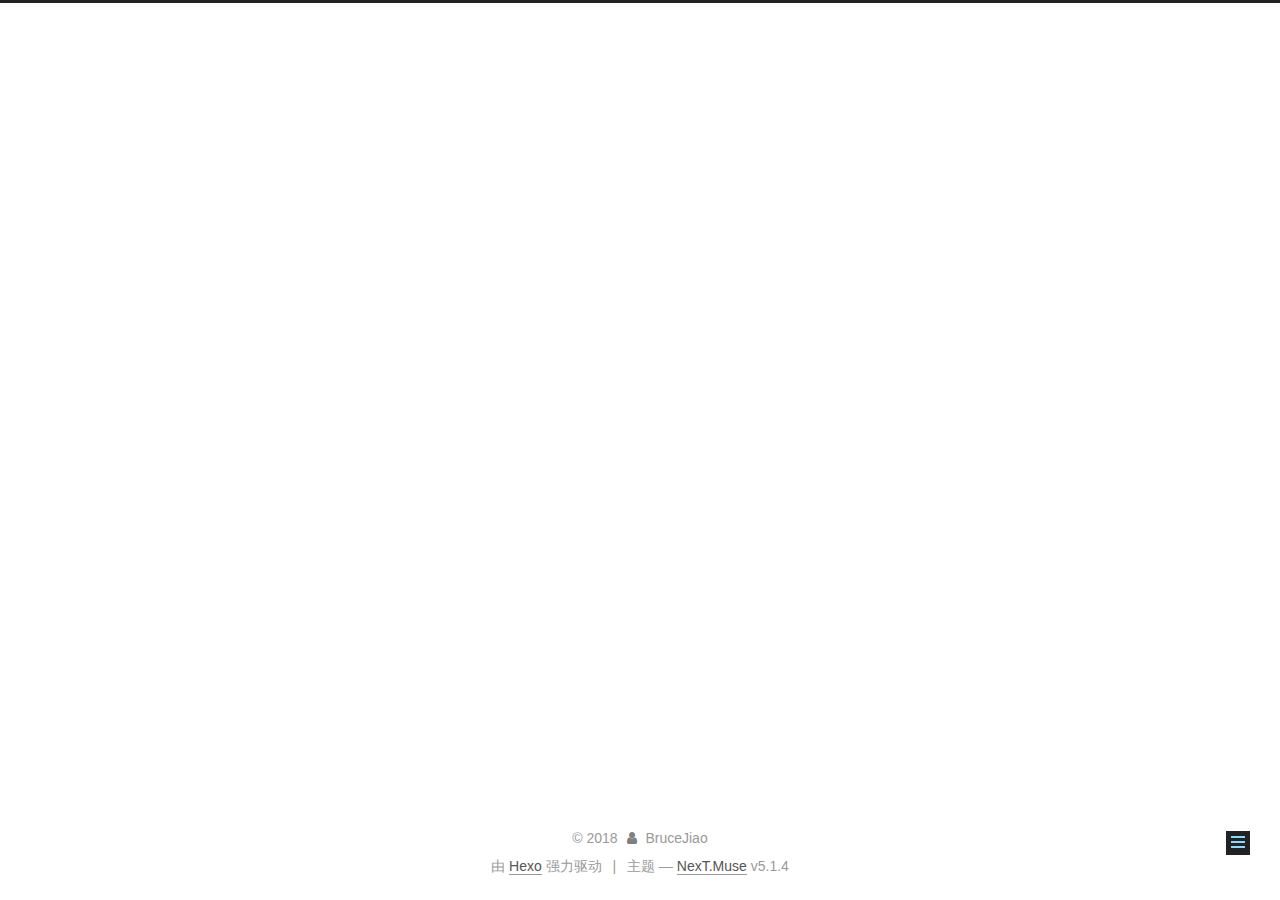
==== about/index.html @ f3883e4a "Site updated: 2018-12-17 09:52:25" ====
<!DOCTYPE html>



  


<html class="theme-next muse use-motion" lang="zh-Hans">
<head><meta name="generator" content="Hexo 3.8.0">
  <meta charset="UTF-8">
<meta http-equiv="X-UA-Compatible" content="IE=edge">
<meta name="viewport" content="width=device-width, initial-scale=1, maximum-scale=1">
<meta name="theme-color" content="#222">









<meta http-equiv="Cache-Control" content="no-transform">
<meta http-equiv="Cache-Control" content="no-siteapp">
















  
  
  <link href="/lib/fancybox/source/jquery.fancybox.css?v=2.1.5" rel="stylesheet" type="text/css">







<link href="/lib/font-awesome/css/font-awesome.min.css?v=4.6.2" rel="stylesheet" type="text/css">

<link href="/css/main.css?v=5.1.4" rel="stylesheet" type="text/css">


  <link rel="apple-touch-icon" sizes="180x180" href="/images/apple-touch-icon-next.png?v=5.1.4">


  <link rel="icon" type="image/png" sizes="32x32" href="/images/favicon-32x32-next.png?v=5.1.4">


  <link rel="icon" type="image/png" sizes="16x16" href="/images/favicon-16x16-next.png?v=5.1.4">


  <link rel="mask-icon" href="/images/logo.svg?v=5.1.4" color="#222">





  <meta name="keywords" content="Hexo, NexT">





  <link rel="alternate" href="https://home.castim.cn/" title="你好，世界！" type="application/atom+xml">






<meta name="description" content="欢迎来到码夫的世界！">
<meta property="og:type" content="website">
<meta property="og:title" content="about">
<meta property="og:url" content="http://yoursite.com/about/index.html">
<meta property="og:site_name" content="你好，世界！">
<meta property="og:description" content="欢迎来到码夫的世界！">
<meta property="og:locale" content="zh-Hans">
<meta property="og:updated_time" content="2018-12-16T10:38:03.484Z">
<meta name="twitter:card" content="summary">
<meta name="twitter:title" content="about">
<meta name="twitter:description" content="欢迎来到码夫的世界！">



<script type="text/javascript" id="hexo.configurations">
  var NexT = window.NexT || {};
  var CONFIG = {
    root: '/',
    scheme: 'Muse',
    version: '5.1.4',
    sidebar: {"position":"left","display":"post","offset":12,"b2t":false,"scrollpercent":false,"onmobile":false},
    fancybox: true,
    tabs: true,
    motion: {"enable":true,"async":false,"transition":{"post_block":"fadeIn","post_header":"slideDownIn","post_body":"slideDownIn","coll_header":"slideLeftIn","sidebar":"slideUpIn"}},
    duoshuo: {
      userId: '0',
      author: '博主'
    },
    algolia: {
      applicationID: '',
      apiKey: '',
      indexName: '',
      hits: {"per_page":10},
      labels: {"input_placeholder":"Search for Posts","hits_empty":"We didn't find any results for the search: ${query}","hits_stats":"${hits} results found in ${time} ms"}
    }
  };
</script>



  <link rel="canonical" href="http://yoursite.com/about/">





  <title>about | 你好，世界！</title>
  








</head>

<body itemscope="" itemtype="http://schema.org/WebPage" lang="zh-Hans">

  
  
    
  

  <div class="container sidebar-position-left page-post-detail">
    <div class="headband"></div>

    <header id="header" class="header" itemscope="" itemtype="http://schema.org/WPHeader">
      <div class="header-inner"><div class="site-brand-wrapper">
  <div class="site-meta ">
    

    <div class="custom-logo-site-title">
      <a href="/" class="brand" rel="start">
        <span class="logo-line-before"><i></i></span>
        <span class="site-title">你好，世界！</span>
        <span class="logo-line-after"><i></i></span>
      </a>
    </div>
      
        <p class="site-subtitle"></p>
      
  </div>

  <div class="site-nav-toggle">
    <button>
      <span class="btn-bar"></span>
      <span class="btn-bar"></span>
      <span class="btn-bar"></span>
    </button>
  </div>
</div>

<nav class="site-nav">
  

  
    <ul id="menu" class="menu">
      
        
        <li class="menu-item menu-item-home">
          <a href="/" rel="section">
            
              <i class="menu-item-icon fa fa-fw fa-home"></i> <br>
            
            首页
          </a>
        </li>
      
        
        <li class="menu-item menu-item-about">
          <a href="/about/" rel="section">
            
              <i class="menu-item-icon fa fa-fw fa-user"></i> <br>
            
            关于
          </a>
        </li>
      
        
        <li class="menu-item menu-item-tags">
          <a href="/tags/" rel="section">
            
              <i class="menu-item-icon fa fa-fw fa-tags"></i> <br>
            
            标签
          </a>
        </li>
      
        
        <li class="menu-item menu-item-categories">
          <a href="/categories/" rel="section">
            
              <i class="menu-item-icon fa fa-fw fa-th"></i> <br>
            
            分类
          </a>
        </li>
      
        
        <li class="menu-item menu-item-archives">
          <a href="/archives/" rel="section">
            
              <i class="menu-item-icon fa fa-fw fa-archive"></i> <br>
            
            归档
          </a>
        </li>
      

      
    </ul>
  

  
</nav>



 </div>
    </header>

    <main id="main" class="main">
      <div class="main-inner">
        <div class="content-wrap">
          <div id="content" class="content">
            

  <div id="posts" class="posts-expand">
    
    
    
    <div class="post-block page">
      <header class="post-header">

	<h1 class="post-title" itemprop="name headline">about</h1>



</header>

      
      
      
      <div class="post-body">
        
        
          
        
      </div>
      
      
      
    </div>
    
    
    
  </div>


          </div>
          


          

  



        </div>
        
          
  
  <div class="sidebar-toggle">
    <div class="sidebar-toggle-line-wrap">
      <span class="sidebar-toggle-line sidebar-toggle-line-first"></span>
      <span class="sidebar-toggle-line sidebar-toggle-line-middle"></span>
      <span class="sidebar-toggle-line sidebar-toggle-line-last"></span>
    </div>
  </div>

  <aside id="sidebar" class="sidebar">
    
    <div class="sidebar-inner">

      

      

      <section class="site-overview-wrap sidebar-panel sidebar-panel-active">
        <div class="site-overview">
          <div class="site-author motion-element" itemprop="author" itemscope="" itemtype="http://schema.org/Person">
            
              <p class="site-author-name" itemprop="name">BruceJiao</p>
              <p class="site-description motion-element" itemprop="description">欢迎来到码夫的世界！</p>
          </div>

          <nav class="site-state motion-element">

            
              <div class="site-state-item site-state-posts">
              
                <a href="/archives/">
              
                  <span class="site-state-item-count">4</span>
                  <span class="site-state-item-name">日志</span>
                </a>
              </div>
            

            

            

          </nav>

          
            <div class="feed-link motion-element">
              <a href="https://home.castim.cn/" rel="alternate">
                <i class="fa fa-rss"></i>
                RSS
              </a>
            </div>
          

          
            <div class="links-of-author motion-element">
                
                  <span class="links-of-author-item">
                    <a href="https:///github.com/brucejiao" target="_blank" title="GitHub">
                      
                        <i class="fa fa-fw fa-github"></i>GitHub</a>
                  </span>
                
                  <span class="links-of-author-item">
                    <a href="https://weibo.com/u/2516670403" target="_blank" title="Weibo">
                      
                        <i class="fa fa-fw fa-weibo"></i>Weibo</a>
                  </span>
                
            </div>
          

          
          

          
          

          

        </div>
      </section>

      

      

    </div>
  </aside>


        
      </div>
    </main>

    <footer id="footer" class="footer">
      <div class="footer-inner">
        <div class="copyright">&copy; <span itemprop="copyrightYear">2018</span>
  <span class="with-love">
    <i class="fa fa-user"></i>
  </span>
  <span class="author" itemprop="copyrightHolder">BruceJiao</span>

  
</div>


  <div class="powered-by">由 <a class="theme-link" target="_blank" href="https://hexo.io">Hexo</a> 强力驱动</div>



  <span class="post-meta-divider">|</span>



  <div class="theme-info">主题 &mdash; <a class="theme-link" target="_blank" href="https://github.com/iissnan/hexo-theme-next">NexT.Muse</a> v5.1.4</div>




        







        
      </div>
    </footer>

    
      <div class="back-to-top">
        <i class="fa fa-arrow-up"></i>
        
      </div>
    

    

  </div>

  

<script type="text/javascript">
  if (Object.prototype.toString.call(window.Promise) !== '[object Function]') {
    window.Promise = null;
  }
</script>









  












  
  
    <script type="text/javascript" src="/lib/jquery/index.js?v=2.1.3"></script>
  

  
  
    <script type="text/javascript" src="/lib/fastclick/lib/fastclick.min.js?v=1.0.6"></script>
  

  
  
    <script type="text/javascript" src="/lib/jquery_lazyload/jquery.lazyload.js?v=1.9.7"></script>
  

  
  
    <script type="text/javascript" src="/lib/velocity/velocity.min.js?v=1.2.1"></script>
  

  
  
    <script type="text/javascript" src="/lib/velocity/velocity.ui.min.js?v=1.2.1"></script>
  

  
  
    <script type="text/javascript" src="/lib/fancybox/source/jquery.fancybox.pack.js?v=2.1.5"></script>
  


  


  <script type="text/javascript" src="/js/src/utils.js?v=5.1.4"></script>

  <script type="text/javascript" src="/js/src/motion.js?v=5.1.4"></script>



  
  

  
  <script type="text/javascript" src="/js/src/scrollspy.js?v=5.1.4"></script>
<script type="text/javascript" src="/js/src/post-details.js?v=5.1.4"></script>



  


  <script type="text/javascript" src="/js/src/bootstrap.js?v=5.1.4"></script>



  


  




	





  





  












  





  

  

  

  
  

  

  

  

</body>
</html>
---- css/main.css ----
/* normalize.css v3.0.2 | MIT License | git.io/normalize */
html {
  font-family: sans-serif; /* 1 */
  -ms-text-size-adjust: 100%; /* 2 */
  -webkit-text-size-adjust: 100%; /* 2 */
}
body {
  margin: 0;
}
article,
aside,
details,
figcaption,
figure,
footer,
header,
hgroup,
main,
menu,
nav,
section,
summary {
  display: block;
}
audio,
canvas,
progress,
video {
  display: inline-block; /* 1 */
  vertical-align: baseline; /* 2 */
}
audio:not([controls]) {
  display: none;
  height: 0;
}
[hidden],
template {
  display: none;
}
a {
  background-color: transparent;
}
a:active,
a:hover {
  outline: 0;
}
abbr[title] {
  border-bottom: 1px dotted;
}
b,
strong {
  font-weight: bold;
}
dfn {
  font-style: italic;
}
h1 {
  font-size: 2em;
  margin: 0.67em 0;
}
mark {
  background: #ff0;
  color: #000;
}
small {
  font-size: 80%;
}
sub,
sup {
  font-size: 75%;
  line-height: 0;
  position: relative;
  vertical-align: baseline;
}
sup {
  top: -0.5em;
}
sub {
  bottom: -0.25em;
}
img {
  border: 0;
}
svg:not(:root) {
  overflow: hidden;
}
figure {
  margin: 1em 40px;
}
hr {
  -moz-box-sizing: content-box;
  box-sizing: content-box;
  height: 0;
}
pre {
  overflow: auto;
}
code,
kbd,
pre,
samp {
  font-family: monospace, monospace;
  font-size: 1em;
}
button,
input,
optgroup,
select,
textarea {
  color: inherit; /* 1 */
  font: inherit; /* 2 */
  margin: 0; /* 3 */
}
button {
  overflow: visible;
}
button,
select {
  text-transform: none;
}
button,
html input[type="button"],
input[type="reset"],
input[type="submit"] {
  -webkit-appearance: button; /* 2 */
  cursor: pointer; /* 3 */
}
button[disabled],
html input[disabled] {
  cursor: default;
}
button::-moz-focus-inner,
input::-moz-focus-inner {
  border: 0;
  padding: 0;
}
input {
  line-height: normal;
}
input[type="checkbox"],
input[type="radio"] {
  box-sizing: border-box; /* 1 */
  padding: 0; /* 2 */
}
input[type="number"]::-webkit-inner-spin-button,
input[type="number"]::-webkit-outer-spin-button {
  height: auto;
}
input[type="search"] {
  -webkit-appearance: textfield; /* 1 */
  -moz-box-sizing: content-box;
  -webkit-box-sizing: content-box; /* 2 */
  box-sizing: content-box;
}
input[type="search"]::-webkit-search-cancel-button,
input[type="search"]::-webkit-search-decoration {
  -webkit-appearance: none;
}
fieldset {
  border: 1px solid #c0c0c0;
  margin: 0 2px;
  padding: 0.35em 0.625em 0.75em;
}
legend {
  border: 0; /* 1 */
  padding: 0; /* 2 */
}
textarea {
  overflow: auto;
}
optgroup {
  font-weight: bold;
}
table {
  border-collapse: collapse;
  border-spacing: 0;
}
td,
th {
  padding: 0;
}
::selection {
  background: #262a30;
  color: #fff;
}
body {
  position: relative;
  font-family: 'Lato', "PingFang SC", "Microsoft YaHei", sans-serif;
  font-size: 14px;
  line-height: 2;
  color: #555;
  background: #fff;
}
@media (max-width: 767px) {
  body {
    padding-right: 0 !important;
  }
}
@media (min-width: 768px) and (max-width: 991px) {
  body {
    padding-right: 0 !important;
  }
}
@media (min-width: 1200px) {
  body {
    font-size: 16px;
  }
}
h1,
h2,
h3,
h4,
h5,
h6 {
  margin: 0;
  padding: 0;
  font-weight: bold;
  line-height: 1.5;
  font-family: 'Lato', "PingFang SC", "Microsoft YaHei", sans-serif;
}
h1,
h2,
h3,
h4,
h5,
h6 {
  margin: 20px 0 15px;
}
h1 {
  font-size: 22px;
}
@media (max-width: 767px) {
  h1 {
    font-size: 18px;
  }
}
h2 {
  font-size: 20px;
}
@media (max-width: 767px) {
  h2 {
    font-size: 16px;
  }
}
h3 {
  font-size: 18px;
}
@media (max-width: 767px) {
  h3 {
    font-size: 14px;
  }
}
h4 {
  font-size: 16px;
}
@media (max-width: 767px) {
  h4 {
    font-size: 12px;
  }
}
h5 {
  font-size: 14px;
}
@media (max-width: 767px) {
  h5 {
    font-size: 10px;
  }
}
h6 {
  font-size: 12px;
}
@media (max-width: 767px) {
  h6 {
    font-size: 8px;
  }
}
p {
  margin: 0 0 20px 0;
}
a,
span.exturl {
  overflow-wrap: break-word;
  word-wrap: break-word;
  background-color: transparent;
  color: #555;
  text-decoration: none;
  outline: none;
  border-bottom: 1px solid #999;
  cursor: pointer;
}
a:hover,
span.exturl:hover {
  color: #222;
  border-bottom-color: #222;
}
blockquote {
  margin: 0;
  padding: 0;
}
img {
  display: block;
  margin: auto;
  max-width: 100%;
  height: auto;
}
hr {
  margin: 40px 0;
  height: 3px;
  border: none;
  background-color: #ddd;
  background-image: repeating-linear-gradient(-45deg, #fff, #fff 4px, transparent 4px, transparent 8px);
}
blockquote {
  padding: 0 15px;
  color: #666;
  border-left: 4px solid #ddd;
}
blockquote cite::before {
  content: "-";
  padding: 0 5px;
}
dt {
  font-weight: 700;
}
dd {
  margin: 0;
  padding: 0;
}
kbd {
  border: 1px solid #ccc;
  border-radius: 0.2em;
  box-shadow: 0.1em 0.1em 0.2em rgba(0,0,0,0.1);
  background-color: #f9f9f9;
  font-family: inherit;
  background-image: -webkit-linear-gradient(top, #eee, #fff, #eee);
  padding: 0.1em 0.3em;
  white-space: nowrap;
}
.text-left {
  text-align: left;
}
.text-center {
  text-align: center;
}
.text-right {
  text-align: right;
}
.text-justify {
  text-align: justify;
}
.text-nowrap {
  white-space: nowrap;
}
.text-lowercase {
  text-transform: lowercase;
}
.text-uppercase {
  text-transform: uppercase;
}
.text-capitalize {
  text-transform: capitalize;
}
.center-block {
  display: block;
  margin-left: auto;
  margin-right: auto;
}
.clearfix:before,
.clearfix:after {
  content: " ";
  display: table;
}
.clearfix:after {
  clear: both;
}
.pullquote {
  width: 45%;
}
.pullquote.left {
  float: left;
  margin-left: 5px;
  margin-right: 10px;
}
.pullquote.right {
  float: right;
  margin-left: 10px;
  margin-right: 5px;
}
.affix.affix.affix {
  position: fixed;
}
.translation {
  margin-top: -20px;
  font-size: 14px;
  color: #999;
}
.scrollbar-measure {
  width: 100px;
  height: 100px;
  overflow: scroll;
  position: absolute;
  top: -9999px;
}
.use-motion .motion-element {
  opacity: 0;
}
table {
  margin: 20px 0;
  width: 100%;
  border-collapse: collapse;
  border-spacing: 0;
  border: 1px solid #ddd;
  font-size: 14px;
  word-break: break-all;
}
table>tbody>tr:nth-of-type(odd) {
  background-color: #f9f9f9;
}
table>tbody>tr:hover {
  background-color: #f5f5f5;
}
caption,
th,
td {
  padding: 8px;
  text-align: left;
  vertical-align: middle;
  font-weight: normal;
}
th,
td {
  border-bottom: 3px solid #ddd;
  border-right: 1px solid #eee;
}
th {
  padding-bottom: 10px;
  font-weight: 700;
}
td {
  border-bottom-width: 1px;
}
html,
body {
  height: 100%;
}
.container {
  position: relative;
  min-height: 100%;
}
.header-inner {
  margin: 0 auto;
  padding: 100px 0 70px;
  width: 700px;
}
@media (min-width: 1200px) {
  .container .header-inner {
    width: 800px;
  }
}
@media (min-width: 1600px) {
  .container .header-inner {
    width: 900px;
  }
}
.main {
  padding-bottom: 150px;
}
.main-inner {
  margin: 0 auto;
  width: 700px;
}
@media (min-width: 1200px) {
  .container .main-inner {
    width: 800px;
  }
}
@media (min-width: 1600px) {
  .container .main-inner {
    width: 900px;
  }
}
.footer {
  position: absolute;
  left: 0;
  bottom: 0;
  width: 100%;
  min-height: 50px;
}
.footer-inner {
  box-sizing: border-box;
  margin: 20px auto;
  width: 700px;
}
@media (min-width: 1200px) {
  .container .footer-inner {
    width: 800px;
  }
}
@media (min-width: 1600px) {
  .container .footer-inner {
    width: 900px;
  }
}
pre,
.highlight {
  overflow: auto;
  margin: 20px 0;
  padding: 0;
  font-size: 14px;
  color: #c5c8c6;
  background: #1d1f21;
  line-height: 1.6;
}
pre,
code {
  font-family: consolas, Menlo, "PingFang SC", "Microsoft YaHei", monospace;
}
code {
  overflow-wrap: break-word;
  word-wrap: break-word;
  padding: 2px 4px;
  color: #555;
  background: #eee;
  border-radius: 3px;
  font-size: 14px;
}
pre {
  padding: 10px;
}
pre code {
  padding: 0;
  color: #c5c8c6;
  background: none;
  text-shadow: none;
}
.highlight {
  border-radius: 1px;
}
.highlight pre {
  border: none;
  margin: 0;
  padding: 10px 0;
}
.highlight table {
  margin: 0;
  width: auto;
  border: none;
}
.highlight td {
  border: none;
  padding: 0;
}
.highlight figcaption {
  font-size: 1em;
  color: #c5c8c6;
  line-height: 1em;
  margin-bottom: 1em;
  margin: 0em;
  padding: 0.5em;
  background: #eee;
  border-bottom: 1px solid #e9e9e9;
}
.highlight figcaption:before,
.highlight figcaption:after {
  content: " ";
  display: table;
}
.highlight figcaption:after {
  clear: both;
}
.highlight figcaption a {
  float: right;
  color: #c5c8c6;
}
.highlight figcaption a:hover {
  border-bottom-color: #c5c8c6;
}
.highlight .gutter pre {
  padding-left: 10px;
  padding-right: 10px;
  color: #888f96;
  text-align: right;
  background-color: #000;
}
.highlight .code pre {
  width: 100%;
  padding-left: 10px;
  padding-right: 10px;
  background-color: #1d1f21;
}
.highlight .line {
  height: 20px;
}
.gutter {
  -webkit-user-select: none;
  -moz-user-select: none;
  -ms-user-select: none;
  user-select: none;
}
.gist table {
  width: auto;
}
.gist table td {
  border: none;
}
pre .deletion {
  background: #008000;
}
pre .addition {
  background: #800000;
}
pre .meta {
  color: #b294bb;
}
pre .comment {
  color: #969896;
}
pre .variable,
pre .attribute,
pre .tag,
pre .name,
pre .regexp,
pre .ruby .constant,
pre .xml .tag .title,
pre .xml .pi,
pre .xml .doctype,
pre .html .doctype,
pre .css .id,
pre .css .class,
pre .css .pseudo {
  color: #c66;
}
pre .number,
pre .preprocessor,
pre .built_in,
pre .builtin-name,
pre .literal,
pre .params,
pre .constant,
pre .command {
  color: #de935f;
}
pre .ruby .class .title,
pre .css .rules .attribute,
pre .string,
pre .symbol,
pre .value,
pre .inheritance,
pre .header,
pre .ruby .symbol,
pre .xml .cdata,
pre .special,
pre .formula {
  color: #b5bd68;
}
pre .title,
pre .css .hexcolor {
  color: #8abeb7;
}
pre .function,
pre .python .decorator,
pre .python .title,
pre .ruby .function .title,
pre .ruby .title .keyword,
pre .perl .sub,
pre .javascript .title,
pre .coffeescript .title {
  color: #81a2be;
}
pre .keyword,
pre .javascript .function {
  color: #b294bb;
}
.posts-expand .post-body img.full-image {
  border: none;
}
.blockquote-center,
.page-home .post-type-quote blockquote,
.page-post-detail .post-type-quote blockquote {
  position: relative;
  margin: 40px 0;
  padding: 0;
  border-left: none;
  text-align: center;
}
.blockquote-center::before,
.page-home .post-type-quote blockquote::before,
.page-post-detail .post-type-quote blockquote::before,
.blockquote-center::after,
.page-home .post-type-quote blockquote::after,
.page-post-detail .post-type-quote blockquote::after {
  position: absolute;
  content: ' ';
  display: block;
  width: 100%;
  height: 24px;
  opacity: 0.2;
  background-repeat: no-repeat;
  background-position: 0 -6px;
  background-size: 22px 22px;
}
.blockquote-center::before,
.page-home .post-type-quote blockquote::before,
.page-post-detail .post-type-quote blockquote::before {
  top: -20px;
  background-image: url("../images/quote-l.svg");
  border-top: 1px solid #ccc;
}
.blockquote-center::after,
.page-home .post-type-quote blockquote::after,
.page-post-detail .post-type-quote blockquote::after {
  bottom: -20px;
  background-image: url("../images/quote-r.svg");
  border-bottom: 1px solid #ccc;
  background-position: 100% 8px;
}
.blockquote-center p,
.page-home .post-type-quote blockquote p,
.page-post-detail .post-type-quote blockquote p,
.blockquote-center div,
.page-home .post-type-quote blockquote div,
.page-post-detail .post-type-quote blockquote div {
  text-align: center;
}
.post .post-body .group-picture img {
  box-sizing: border-box;
  padding: 0 3px;
  border: none;
}
.post .group-picture-row {
  overflow: hidden;
  margin-top: 6px;
}
.post .group-picture-row:first-child {
  margin-top: 0;
}
.post .group-picture-column {
  float: left;
}
.page-post-detail .post-body .group-picture-column {
  float: none;
  margin-top: 10px;
  width: auto !important;
}
.page-post-detail .post-body .group-picture-column img {
  margin: 0 auto;
}
.page-archive .group-picture-container {
  overflow: hidden;
}
.page-archive .group-picture-row {
  float: left;
}
.page-archive .group-picture-row:first-child {
  margin-top: 6px;
}
.page-archive .group-picture-column {
  max-width: 150px;
  max-height: 150px;
}
.post-body .note {
  position: relative;
  padding: 15px;
  margin-bottom: 20px;
  border: 1px solid #eee;
  border-left-width: 5px;
  border-radius: 3px;
}
.post-body .note h2,
.post-body .note h3,
.post-body .note h4,
.post-body .note h5,
.post-body .note h6 {
  margin-top: 0;
  margin-bottom: 0;
  border-bottom: initial;
  padding-top: 0 !important;
}
.post-body .note p:first-child,
.post-body .note ul:first-child,
.post-body .note ol:first-child,
.post-body .note table:first-child,
.post-body .note pre:first-child,
.post-body .note blockquote:first-child {
  margin-top: 0;
}
.post-body .note p:last-child,
.post-body .note ul:last-child,
.post-body .note ol:last-child,
.post-body .note table:last-child,
.post-body .note pre:last-child,
.post-body .note blockquote:last-child {
  margin-bottom: 0;
}
.post-body .note.default {
  border-left-color: #777;
}
.post-body .note.default h2,
.post-body .note.default h3,
.post-body .note.default h4,
.post-body .note.default h5,
.post-body .note.default h6 {
  color: #777;
}
.post-body .note.primary {
  border-left-color: #6f42c1;
}
.post-body .note.primary h2,
.post-body .note.primary h3,
.post-body .note.primary h4,
.post-body .note.primary h5,
.post-body .note.primary h6 {
  color: #6f42c1;
}
.post-body .note.info {
  border-left-color: #428bca;
}
.post-body .note.info h2,
.post-body .note.info h3,
.post-body .note.info h4,
.post-body .note.info h5,
.post-body .note.info h6 {
  color: #428bca;
}
.post-body .note.success {
  border-left-color: #5cb85c;
}
.post-body .note.success h2,
.post-body .note.success h3,
.post-body .note.success h4,
.post-body .note.success h5,
.post-body .note.success h6 {
  color: #5cb85c;
}
.post-body .note.warning {
  border-left-color: #f0ad4e;
}
.post-body .note.warning h2,
.post-body .note.warning h3,
.post-body .note.warning h4,
.post-body .note.warning h5,
.post-body .note.warning h6 {
  color: #f0ad4e;
}
.post-body .note.danger {
  border-left-color: #d9534f;
}
.post-body .note.danger h2,
.post-body .note.danger h3,
.post-body .note.danger h4,
.post-body .note.danger h5,
.post-body .note.danger h6 {
  color: #d9534f;
}
.post-body .label {
  display: inline;
  padding: 0 2px;
  white-space: nowrap;
}
.post-body .label.default {
  background-color: #f0f0f0;
}
.post-body .label.primary {
  background-color: #efe6f7;
}
.post-body .label.info {
  background-color: #e5f2f8;
}
.post-body .label.success {
  background-color: #e7f4e9;
}
.post-body .label.warning {
  background-color: #fcf6e1;
}
.post-body .label.danger {
  background-color: #fae8eb;
}
.post-body .tabs {
  position: relative;
  display: block;
  margin-bottom: 20px;
  padding-top: 10px;
}
.post-body .tabs ul.nav-tabs {
  margin: 0;
  padding: 0;
  display: flex;
  margin-bottom: -1px;
}
@media (max-width: 413px) {
  .post-body .tabs ul.nav-tabs {
    display: block;
    margin-bottom: 5px;
  }
}
.post-body .tabs ul.nav-tabs li.tab {
  list-style-type: none !important;
  margin: 0 0.25em 0 0;
  border-top: 3px solid transparent;
  border-left: 1px solid transparent;
  border-right: 1px solid transparent;
}
@media (max-width: 413px) {
  .post-body .tabs ul.nav-tabs li.tab {
    margin: initial;
    border-top: 1px solid transparent;
    border-left: 3px solid transparent;
    border-right: 1px solid transparent;
    border-bottom: 1px solid transparent;
  }
}
.post-body .tabs ul.nav-tabs li.tab a {
  outline: 0;
  border-bottom: initial;
  display: block;
  line-height: 1.8em;
  padding: 0.25em 0.75em;
  transition-duration: 0.2s;
  transition-timing-function: ease-out;
  transition-delay: 0s;
}
.post-body .tabs ul.nav-tabs li.tab a i {
  width: 1.285714285714286em;
}
.post-body .tabs ul.nav-tabs li.tab.active {
  border-top: 3px solid #fc6423;
  border-left: 1px solid #ddd;
  border-right: 1px solid #ddd;
  background-color: #fff;
}
@media (max-width: 413px) {
  .post-body .tabs ul.nav-tabs li.tab.active {
    border-top: 1px solid #ddd;
    border-left: 3px solid #fc6423;
    border-right: 1px solid #ddd;
    border-bottom: 1px solid #ddd;
  }
}
.post-body .tabs ul.nav-tabs li.tab.active a {
  cursor: default;
  color: #555;
}
.post-body .tabs .tab-content {
  background-color: #fff;
}
.post-body .tabs .tab-content .tab-pane {
  border: 1px solid #ddd;
  padding: 20px 20px 0 20px;
}
.post-body .tabs .tab-content .tab-pane:not(.active) {
  display: none !important;
}
.post-body .tabs .tab-content .tab-pane.active {
  display: block !important;
}
.btn {
  display: inline-block;
  padding: 0 20px;
  font-size: 14px;
  color: #fff;
  background: #222;
  border: 2px solid #222;
  text-decoration: none;
  border-radius: 0;
  transition-property: background-color;
  transition-duration: 0.2s;
  transition-timing-function: ease-in-out;
  transition-delay: 0s;
  line-height: 2;
}
.btn:hover {
  border-color: #222;
  color: #222;
  background: #fff;
}
.btn +.btn {
  margin: 0 0 8px 8px;
}
.btn .fa-fw {
  width: 1.285714285714286em;
  text-align: left;
}
.btn-bar {
  display: block;
  width: 22px;
  height: 2px;
  background: #555;
  border-radius: 1px;
}
.btn-bar+.btn-bar {
  margin-top: 4px;
}
.pagination {
  margin: 120px 0 40px;
  text-align: center;
  border-top: 1px solid #eee;
}
.page-number-basic,
.pagination .prev,
.pagination .next,
.pagination .page-number,
.pagination .space {
  display: inline-block;
  position: relative;
  top: -1px;
  margin: 0 10px;
  padding: 0 11px;
}
@media (max-width: 767px) {
  .page-number-basic,
  .pagination .prev,
  .pagination .next,
  .pagination .page-number,
  .pagination .space {
    margin: 0 5px;
  }
}
.pagination .prev,
.pagination .next,
.pagination .page-number {
  border-bottom: 0;
  border-top: 1px solid #eee;
  transition-property: border-color;
  transition-duration: 0.2s;
  transition-timing-function: ease-in-out;
  transition-delay: 0s;
}
.pagination .prev:hover,
.pagination .next:hover,
.pagination .page-number:hover {
  border-top-color: #222;
}
.pagination .space {
  padding: 0;
  margin: 0;
}
.pagination .prev {
  margin-left: 0;
}
.pagination .next {
  margin-right: 0;
}
.pagination .page-number.current {
  color: #fff;
  background: #ccc;
  border-top-color: #ccc;
}
@media (max-width: 767px) {
  .pagination {
    border-top: none;
  }
  .pagination .prev,
  .pagination .next,
  .pagination .page-number {
    margin-bottom: 10px;
    border-top: 0;
    border-bottom: 1px solid #eee;
    padding: 0 10px;
  }
  .pagination .prev:hover,
  .pagination .next:hover,
  .pagination .page-number:hover {
    border-bottom-color: #222;
  }
}
.comments {
  margin: 60px 20px 0;
}
.tag-cloud {
  text-align: center;
}
.tag-cloud a {
  display: inline-block;
  margin: 10px;
}
.back-to-top {
  box-sizing: border-box;
  position: fixed;
  bottom: -100px;
  right: 30px;
  z-index: 1050;
  padding: 0 6px;
  width: 24px;
  background: #222;
  font-size: 12px;
  opacity: 1;
  color: #fff;
  cursor: pointer;
  text-align: center;
  -webkit-transform: translateZ(0);
  transition-property: bottom;
  transition-duration: 0.2s;
  transition-timing-function: ease-in-out;
  transition-delay: 0s;
}
@media (min-width: 768px) and (max-width: 991px) {
  .back-to-top {
    display: none !important;
  }
}
@media (max-width: 767px) {
  .back-to-top {
    display: none !important;
  }
}
.back-to-top.back-to-top-on {
  bottom: 19px;
}
.header {
  background: transparent;
}
.header-inner {
  position: relative;
}
.headband {
  height: 3px;
  background: #222;
}
.site-meta {
  margin: 0;
  text-align: center;
}
@media (max-width: 767px) {
  .site-meta {
    text-align: center;
  }
}
.brand {
  position: relative;
  display: inline-block;
  padding: 0 40px;
  color: #fff;
  background: #222;
  border-bottom: none;
}
.brand:hover {
  color: #fff;
}
.logo {
  display: inline-block;
  margin-right: 5px;
  line-height: 36px;
  vertical-align: top;
}
.site-title {
  display: inline-block;
  vertical-align: top;
  line-height: 36px;
  font-size: 20px;
  font-weight: normal;
  font-family: 'Lato', "PingFang SC", "Microsoft YaHei", sans-serif;
}
.site-subtitle {
  margin-top: 10px;
  font-size: 13px;
  color: #999;
}
.use-motion .brand {
  opacity: 0;
}
.use-motion .logo,
.use-motion .site-title,
.use-motion .site-subtitle {
  opacity: 0;
  position: relative;
  top: -10px;
}
.site-nav-toggle {
  display: none;
  position: absolute;
  top: 10px;
  left: 10px;
}
@media (max-width: 767px) {
  .site-nav-toggle {
    display: block;
  }
}
.site-nav-toggle button {
  margin-top: 2px;
  padding: 9px 10px;
  background: transparent;
  border: none;
}
@media (max-width: 767px) {
  .site-nav {
    display: none;
    margin: 0 -10px;
    padding: 0 10px;
    clear: both;
    border-top: 1px solid #ddd;
  }
}
@media (min-width: 768px) and (max-width: 991px) {
  .site-nav {
    display: block !important;
  }
}
@media (min-width: 992px) {
  .site-nav {
    display: block !important;
  }
}
.menu {
  margin-top: 20px;
  padding-left: 0;
  text-align: center;
}
.menu .menu-item {
  display: inline-block;
  margin: 0 10px;
  list-style: none;
}
@media screen and (max-width: 767px) {
  .menu .menu-item {
    margin-top: 10px;
  }
}
.menu .menu-item a,
.menu .menu-item span.exturl {
  display: block;
  font-size: 13px;
  line-height: inherit;
  border-bottom: 1px solid transparent;
  transition-property: border-color;
  transition-duration: 0.2s;
  transition-timing-function: ease-in-out;
  transition-delay: 0s;
}
.menu .menu-item a:hover,
.menu .menu-item span.exturl:hover {
  border-bottom-color: #222;
}
.menu .menu-item .fa {
  margin-right: 5px;
}
.use-motion .menu-item {
  opacity: 0;
}
.post-body {
  overflow-wrap: break-word;
  word-wrap: break-word;
  font-family: 'Lato', "PingFang SC", "Microsoft YaHei", sans-serif;
}
.post-body .exturl .fa {
  font-size: 14px;
  margin-left: 4px;
}
.post-body .fancybox img {
  display: block !important;
  margin: 0 auto;
  cursor: pointer;
  cursor: zoom-in;
  cursor: -webkit-zoom-in;
}
.post-body .image-caption,
.post-body .figure .caption {
  margin: -20px auto 15px;
  text-align: center;
  font-size: 14px;
  color: #999;
  font-weight: bold;
  line-height: 1;
}
.post-sticky-flag {
  display: inline-block;
  font-size: 16px;
  -ms-transform: rotate(30deg);
  -webkit-transform: rotate(30deg);
  -moz-transform: rotate(30deg);
  -ms-transform: rotate(30deg);
  -o-transform: rotate(30deg);
  transform: rotate(30deg);
}
.use-motion .post-block,
.use-motion .pagination,
.use-motion .comments {
  opacity: 0;
}
.use-motion .post-header {
  opacity: 0;
}
.use-motion .post-body {
  opacity: 0;
}
.use-motion .collection-title {
  opacity: 0;
}
.posts-expand {
  padding-top: 40px;
}
@media (max-width: 767px) {
  .posts-expand {
    margin: 0 20px;
  }
  .post-body pre .gutter pre {
    padding-right: 10px;
  }
  .post-body .highlight {
    margin-left: 0px;
    margin-right: 0px;
    padding: 0;
  }
  .post-body .highlight .gutter pre {
    padding-right: 10px;
  }
}
@media (min-width: 992px) {
  .posts-expand .post-body {
    text-align: justify;
  }
}
.posts-expand .post-body h2,
.posts-expand .post-body h3,
.posts-expand .post-body h4,
.posts-expand .post-body h5,
.posts-expand .post-body h6 {
  padding-top: 10px;
}
.posts-expand .post-body h2 .header-anchor,
.posts-expand .post-body h3 .header-anchor,
.posts-expand .post-body h4 .header-anchor,
.posts-expand .post-body h5 .header-anchor,
.posts-expand .post-body h6 .header-anchor {
  float: right;
  margin-left: 10px;
  color: #ccc;
  border-bottom-style: none;
  visibility: hidden;
}
.posts-expand .post-body h2 .header-anchor:hover,
.posts-expand .post-body h3 .header-anchor:hover,
.posts-expand .post-body h4 .header-anchor:hover,
.posts-expand .post-body h5 .header-anchor:hover,
.posts-expand .post-body h6 .header-anchor:hover {
  color: inherit;
}
.posts-expand .post-body h2:hover .header-anchor,
.posts-expand .post-body h3:hover .header-anchor,
.posts-expand .post-body h4:hover .header-anchor,
.posts-expand .post-body h5:hover .header-anchor,
.posts-expand .post-body h6:hover .header-anchor {
  visibility: visible;
}
.posts-expand .post-body ul li {
  list-style: circle;
}
.posts-expand .post-body img {
  box-sizing: border-box;
  margin: auto;
  padding: 3px;
  border: 1px solid #ddd;
}
.posts-expand .post-body .fancybox img {
  margin: 0 auto 25px;
}
.posts-expand .post-body img {
  margin: 0 auto 25px;
}
@media (max-width: 767px) {
  .posts-collapse {
    margin: 0 20px;
  }
  .posts-collapse .post-title,
  .posts-collapse .post-meta {
    display: block;
    width: auto;
    text-align: left;
  }
}
.posts-collapse {
  position: relative;
  z-index: 1010;
  margin-left: 55px;
}
.posts-collapse::after {
  content: " ";
  position: absolute;
  top: 20px;
  left: 0;
  margin-left: -2px;
  width: 4px;
  height: 100%;
  background: #f5f5f5;
  z-index: -1;
}
@media (max-width: 767px) {
  .posts-collapse {
    margin: 0 20px;
  }
}
.posts-collapse .collection-title {
  position: relative;
  margin: 60px 0;
}
.posts-collapse .collection-title h1,
.posts-collapse .collection-title h2 {
  margin-left: 20px;
}
.posts-collapse .collection-title small {
  color: #bbb;
  margin-left: 5px;
}
.posts-collapse .collection-title::before {
  content: " ";
  position: absolute;
  left: 0;
  top: 50%;
  margin-left: -4px;
  margin-top: -4px;
  width: 8px;
  height: 8px;
  background: #bbb;
  border-radius: 50%;
}
.posts-collapse .post {
  margin: 30px 0;
}
.posts-collapse .post-header {
  position: relative;
  transition-duration: 0.2s;
  transition-timing-function: ease-in-out;
  transition-delay: 0s;
  transition-property: border;
  border-bottom: 1px dashed #ccc;
}
.posts-collapse .post-header::before {
  content: " ";
  position: absolute;
  left: 0;
  top: 12px;
  width: 6px;
  height: 6px;
  margin-left: -4px;
  background: #bbb;
  border-radius: 50%;
  border: 1px solid #fff;
  transition-duration: 0.2s;
  transition-timing-function: ease-in-out;
  transition-delay: 0s;
  transition-property: background;
}
.posts-collapse .post-header:hover {
  border-bottom-color: #666;
}
.posts-collapse .post-header:hover::before {
  background: #222;
}
.posts-collapse .post-meta {
  position: absolute;
  font-size: 12px;
  left: 20px;
  top: 5px;
}
.posts-collapse .post-comments-count {
  display: none;
}
.posts-collapse .post-title {
  margin-left: 60px;
  font-size: 16px;
  font-weight: normal;
  line-height: inherit;
}
.posts-collapse .post-title::after {
  margin-left: 3px;
  opacity: 0.6;
}
.posts-collapse .post-title a,
.posts-collapse .post-title span.exturl {
  color: #666;
  border-bottom: none;
}
.page-home .post-type-quote .post-header,
.page-post-detail .post-type-quote .post-header,
.page-home .post-type-quote .post-tags,
.page-post-detail .post-type-quote .post-tags {
  display: none;
}
.posts-expand .post-title {
  overflow-wrap: break-word;
  word-wrap: break-word;
  text-align: center;
  font-weight: 400;
}
.posts-expand .post-title-link {
  display: inline-block;
  position: relative;
  color: #555;
  border-bottom: none;
  line-height: 1.2;
  vertical-align: top;
}
.posts-expand .post-title-link::before {
  content: "";
  position: absolute;
  width: 100%;
  height: 2px;
  bottom: 0;
  left: 0;
  background-color: #000;
  visibility: hidden;
  -webkit-transform: scaleX(0);
  -moz-transform: scaleX(0);
  -ms-transform: scaleX(0);
  -o-transform: scaleX(0);
  transform: scaleX(0);
  transition-duration: 0.2s;
  transition-timing-function: ease-in-out;
  transition-delay: 0s;
}
.posts-expand .post-title-link:hover::before {
  visibility: visible;
  -webkit-transform: scaleX(1);
  -moz-transform: scaleX(1);
  -ms-transform: scaleX(1);
  -o-transform: scaleX(1);
  transform: scaleX(1);
}
.posts-expand .post-title-link .fa {
  font-size: 20px;
  margin-left: 5px;
}
.posts-expand .post-meta {
  margin: 3px 0 60px 0;
  color: #999;
  font-family: 'Lato', "PingFang SC", "Microsoft YaHei", sans-serif;
  font-size: 12px;
  text-align: center;
}
.posts-expand .post-meta .post-category-list {
  display: inline-block;
  margin: 0;
  padding: 3px;
}
.posts-expand .post-meta .post-category-list-link {
  color: #999;
}
.posts-expand .post-meta .post-description {
  font-size: 14px;
  margin-top: 2px;
}
.posts-expand .post-meta time {
  border-bottom: 1px dashed #999;
  cursor: help;
}
.post-meta-divider {
  margin: 0 0.5em;
}
.post-meta-item-icon {
  margin-right: 3px;
}
@media (min-width: 768px) and (max-width: 991px) {
  .post-meta-item-icon {
    display: inline-block;
  }
}
@media (max-width: 767px) {
  .post-meta-item-icon {
    display: inline-block;
  }
}
@media (min-width: 768px) and (max-width: 991px) {
  .post-meta-item-text {
    display: none;
  }
}
@media (max-width: 767px) {
  .post-meta-item-text {
    display: none;
  }
}
.post-button {
  margin-top: 40px;
}
.posts-expand .post-tags {
  margin-top: 40px;
  text-align: center;
}
.posts-expand .post-tags a {
  display: inline-block;
  margin-right: 10px;
  font-size: 13px;
}
.post-nav {
  display: table;
  margin-top: 15px;
  width: 100%;
  border-top: 1px solid #eee;
}
.post-nav-divider {
  display: table-cell;
  width: 10%;
}
.post-nav-item {
  display: table-cell;
  padding: 10px 0 0 0;
  width: 45%;
  vertical-align: top;
}
.post-nav-item a {
  position: relative;
  display: block;
  line-height: 25px;
  font-size: 14px;
  color: #555;
  border-bottom: none;
}
.post-nav-item a:hover {
  color: #222;
  border-bottom: none;
}
.post-nav-item a:active {
  top: 2px;
}
.post-nav-item .fa {
  position: absolute;
  top: 8px;
  left: 0;
  font-size: 12px;
}
.post-nav-next a {
  padding-left: 15px;
}
.post-nav-prev {
  text-align: right;
}
.post-nav-prev a {
  padding-right: 15px;
}
.post-nav-prev .fa {
  right: 0;
  left: auto;
}
.posts-expand .post-eof {
  display: block;
  margin: 80px auto 60px;
  width: 8%;
  height: 1px;
  background: #ccc;
  text-align: center;
}
.post:last-child .post-eof.post-eof.post-eof {
  display: none;
}
.post-gallery {
  display: table;
  table-layout: fixed;
  width: 100%;
  border-collapse: separate;
}
.post-gallery-row {
  display: table-row;
}
.post-gallery .post-gallery-img {
  display: table-cell;
  text-align: center;
  vertical-align: middle;
  border: none;
}
.post-gallery .post-gallery-img img {
  max-width: 100%;
  max-height: 100%;
  border: none;
}
.fancybox-close,
.fancybox-close:hover {
  border: none;
}
.rtl.post-body p,
.rtl.post-body a,
.rtl.post-body h1,
.rtl.post-body h2,
.rtl.post-body h3,
.rtl.post-body h4,
.rtl.post-body h5,
.rtl.post-body h6,
.rtl.post-body li,
.rtl.post-body ul,
.rtl.post-body ol {
  direction: rtl;
  font-family: UKIJ Ekran;
}
.rtl.post-title {
  font-family: UKIJ Ekran;
}
.sidebar {
  position: fixed;
  right: 0;
  top: 0;
  bottom: 0;
  width: 0;
  z-index: 1040;
  box-shadow: inset 0 2px 6px #000;
  background: #222;
  -webkit-transform: translateZ(0);
}
.sidebar a,
.sidebar .exturl {
  color: #999;
  border-bottom-color: #555;
}
.sidebar a:hover,
.sidebar .exturl:hover {
  color: #eee;
}
@media (min-width: 768px) and (max-width: 991px) {
  .sidebar {
    display: none !important;
  }
}
@media (max-width: 767px) {
  .sidebar {
    display: none !important;
  }
}
.sidebar-inner {
  position: relative;
  padding: 20px 10px;
  color: #999;
  text-align: center;
}
.site-overview-wrap {
  overflow: hidden;
}
.site-overview {
  overflow-y: auto;
  overflow-x: hidden;
}
.sidebar-toggle {
  position: fixed;
  right: 30px;
  bottom: 45px;
  width: 14px;
  height: 14px;
  padding: 5px;
  background: #222;
  line-height: 0;
  z-index: 1050;
  cursor: pointer;
  -webkit-transform: translateZ(0);
}
@media (min-width: 768px) and (max-width: 991px) {
  .sidebar-toggle {
    display: none !important;
  }
}
@media (max-width: 767px) {
  .sidebar-toggle {
    display: none !important;
  }
}
.sidebar-toggle-line {
  position: relative;
  display: inline-block;
  vertical-align: top;
  height: 2px;
  width: 100%;
  background: #fff;
  margin-top: 3px;
}
.sidebar-toggle-line:first-child {
  margin-top: 0;
}
.site-author-image {
  display: block;
  margin: 0 auto;
  padding: 2px;
  max-width: 96px;
  height: auto;
  border: 2px solid #333;
  opacity: 1;
}
.site-author-name {
  margin: 5px 0 0;
  text-align: center;
  color: #f5f5f5;
  font-weight: normal;
}
.site-description {
  margin-top: 5px;
  text-align: center;
  font-size: 14px;
  color: #999;
}
.site-state {
  overflow: hidden;
  line-height: 1.4;
  white-space: nowrap;
  text-align: center;
}
.site-state-item {
  display: inline-block;
  padding: 0 15px;
  border-left: 1px solid #333;
}
.site-state-item:first-child {
  border-left: none;
}
.site-state-item a {
  border-bottom: none;
}
.site-state-item-count {
  display: block;
  text-align: center;
  color: inherit;
  font-weight: 600;
  font-size: 18px;
}
.site-state-item-name {
  font-size: 13px;
  color: inherit;
}
.feed-link {
  margin-top: 20px;
}
.feed-link a {
  display: inline-block;
  padding: 0 15px;
  color: #fc6423;
  border: 1px solid #fc6423;
  border-radius: 4px;
}
.feed-link a i {
  color: #fc6423;
  font-size: 14px;
}
.feed-link a:hover {
  color: #fff;
  background: #fc6423;
}
.feed-link a:hover i {
  color: #fff;
}
.links-of-author {
  margin-top: 20px;
}
.links-of-author a,
.links-of-author .exturl {
  display: inline-block;
  vertical-align: middle;
  margin-right: 10px;
  margin-bottom: 10px;
  border-bottom-color: #555;
  font-size: 13px;
}
.links-of-author a:before,
.links-of-author .exturl:before {
  display: inline-block;
  vertical-align: middle;
  margin-right: 3px;
  content: " ";
  width: 4px;
  height: 4px;
  border-radius: 50%;
  background: #ff17ff;
}
.links-of-blogroll {
  font-size: 13px;
}
.links-of-blogroll-title {
  margin-top: 20px;
  font-size: 14px;
  font-weight: 600;
}
.links-of-blogroll-list {
  margin: 0;
  padding: 0;
  list-style: none;
}
.links-of-blogroll-item {
  padding: 2px 10px;
}
.links-of-blogroll-item a,
.links-of-blogroll-item span.exturl {
  max-width: 280px;
  box-sizing: border-box;
  display: inline-block;
  overflow: hidden;
  white-space: nowrap;
  text-overflow: ellipsis;
}
.sidebar-nav {
  margin: 0 0 20px;
  padding-left: 0;
}
.sidebar-nav li {
  display: inline-block;
  cursor: pointer;
  border-bottom: 1px solid transparent;
  font-size: 14px;
  color: #555;
}
.sidebar-nav li:hover {
  color: #f5f5f5;
}
.page-post-detail .sidebar-nav-toc {
  padding: 0 5px;
}
.page-post-detail .sidebar-nav-overview {
  margin-left: 10px;
}
.sidebar-nav .sidebar-nav-active {
  color: #87daff;
  border-bottom-color: #87daff;
}
.sidebar-nav .sidebar-nav-active:hover {
  color: #87daff;
}
.sidebar-panel {
  display: none;
}
.sidebar-panel-active {
  display: block;
}
.post-toc-empty {
  font-size: 14px;
  color: #666;
}
.post-toc-wrap {
  overflow: hidden;
}
.post-toc {
  overflow: auto;
}
.post-toc ol {
  margin: 0;
  padding: 0 2px 5px 10px;
  text-align: left;
  list-style: none;
  font-size: 14px;
}
.post-toc ol > ol {
  padding-left: 0;
}
.post-toc ol a {
  transition-duration: 0.2s;
  transition-timing-function: ease-in-out;
  transition-delay: 0s;
  transition-property: all;
  color: #999;
  border-bottom-color: #555;
}
.post-toc ol a:hover {
  color: #ccc;
  border-bottom-color: #ccc;
}
.post-toc .nav-item {
  overflow: hidden;
  text-overflow: ellipsis;
  white-space: nowrap;
  line-height: 1.8;
}
.post-toc .nav .nav-child {
  display: none;
}
.post-toc .nav .active > .nav-child {
  display: block;
}
.post-toc .nav .active-current > .nav-child {
  display: block;
}
.post-toc .nav .active-current > .nav-child > .nav-item {
  display: block;
}
.post-toc .nav .active > a {
  color: #87daff;
  border-bottom-color: #87daff;
}
.post-toc .nav .active-current > a {
  color: #87daff;
}
.post-toc .nav .active-current > a:hover {
  color: #87daff;
}
.footer {
  font-size: 14px;
  color: #999;
}
.footer img {
  border: none;
}
.footer-inner {
  text-align: center;
}
.with-love {
  display: inline-block;
  margin: 0 5px;
  color: #808080;
}
.powered-by,
.theme-info {
  display: inline-block;
}
.cc-license {
  margin-top: 10px;
  text-align: center;
}
.cc-license .cc-opacity {
  opacity: 0.7;
  border-bottom: none;
}
.cc-license .cc-opacity:hover {
  opacity: 0.9;
}
.cc-license img {
  display: inline-block;
}
@-moz-keyframes iconAnimate {
  0%, 100% {
    -webkit-transform: scale(1);
    -moz-transform: scale(1);
    -ms-transform: scale(1);
    -o-transform: scale(1);
    transform: scale(1);
  }
  10%, 30% {
    -webkit-transform: scale(0.9);
    -moz-transform: scale(0.9);
    -ms-transform: scale(0.9);
    -o-transform: scale(0.9);
    transform: scale(0.9);
  }
  20%, 40%, 60%, 80% {
    -webkit-transform: scale(1.1);
    -moz-transform: scale(1.1);
    -ms-transform: scale(1.1);
    -o-transform: scale(1.1);
    transform: scale(1.1);
  }
  50%, 70% {
    -webkit-transform: scale(1.1);
    -moz-transform: scale(1.1);
    -ms-transform: scale(1.1);
    -o-transform: scale(1.1);
    transform: scale(1.1);
  }
}
@-webkit-keyframes iconAnimate {
  0%, 100% {
    -webkit-transform: scale(1);
    -moz-transform: scale(1);
    -ms-transform: scale(1);
    -o-transform: scale(1);
    transform: scale(1);
  }
  10%, 30% {
    -webkit-transform: scale(0.9);
    -moz-transform: scale(0.9);
    -ms-transform: scale(0.9);
    -o-transform: scale(0.9);
    transform: scale(0.9);
  }
  20%, 40%, 60%, 80% {
    -webkit-transform: scale(1.1);
    -moz-transform: scale(1.1);
    -ms-transform: scale(1.1);
    -o-transform: scale(1.1);
    transform: scale(1.1);
  }
  50%, 70% {
    -webkit-transform: scale(1.1);
    -moz-transform: scale(1.1);
    -ms-transform: scale(1.1);
    -o-transform: scale(1.1);
    transform: scale(1.1);
  }
}
@-o-keyframes iconAnimate {
  0%, 100% {
    -webkit-transform: scale(1);
    -moz-transform: scale(1);
    -ms-transform: scale(1);
    -o-transform: scale(1);
    transform: scale(1);
  }
  10%, 30% {
    -webkit-transform: scale(0.9);
    -moz-transform: scale(0.9);
    -ms-transform: scale(0.9);
    -o-transform: scale(0.9);
    transform: scale(0.9);
  }
  20%, 40%, 60%, 80% {
    -webkit-transform: scale(1.1);
    -moz-transform: scale(1.1);
    -ms-transform: scale(1.1);
    -o-transform: scale(1.1);
    transform: scale(1.1);
  }
  50%, 70% {
    -webkit-transform: scale(1.1);
    -moz-transform: scale(1.1);
    -ms-transform: scale(1.1);
    -o-transform: scale(1.1);
    transform: scale(1.1);
  }
}
@keyframes iconAnimate {
  0%, 100% {
    -webkit-transform: scale(1);
    -moz-transform: scale(1);
    -ms-transform: scale(1);
    -o-transform: scale(1);
    transform: scale(1);
  }
  10%, 30% {
    -webkit-transform: scale(0.9);
    -moz-transform: scale(0.9);
    -ms-transform: scale(0.9);
    -o-transform: scale(0.9);
    transform: scale(0.9);
  }
  20%, 40%, 60%, 80% {
    -webkit-transform: scale(1.1);
    -moz-transform: scale(1.1);
    -ms-transform: scale(1.1);
    -o-transform: scale(1.1);
    transform: scale(1.1);
  }
  50%, 70% {
    -webkit-transform: scale(1.1);
    -moz-transform: scale(1.1);
    -ms-transform: scale(1.1);
    -o-transform: scale(1.1);
    transform: scale(1.1);
  }
}
.local-search-pop-overlay {
  position: fixed;
  width: 100%;
  height: 100%;
  top: 0;
  left: 0;
  z-index: 2080;
  background-color: rgba(0,0,0,0.3);
}
.local-search-popup {
  display: none;
  position: fixed;
  top: 10%;
  left: 50%;
  margin-left: -350px;
  width: 700px;
  height: 80%;
  padding: 0;
  background: #fff;
  color: #333;
  z-index: 9999;
  border-radius: 5px;
}
@media (max-width: 767px) {
  .local-search-popup {
    padding: 0;
    top: 0;
    left: 0;
    margin: 0;
    width: 100%;
    height: 100%;
    border-radius: 0;
  }
}
.local-search-popup ul.search-result-list {
  padding: 0;
  margin: 0 5px;
}
.local-search-popup p.search-result {
  border-bottom: 1px dashed #ccc;
  padding: 5px 0;
}
.local-search-popup a.search-result-title {
  font-weight: bold;
  font-size: 16px;
}
.local-search-popup .search-keyword {
  border-bottom: 1px dashed #f00;
  font-weight: bold;
  color: #f00;
}
.local-search-popup .local-search-header {
  padding: 5px;
  height: 36px;
  background: #f5f5f5;
  border-top-left-radius: 5px;
  border-top-right-radius: 5px;
}
.local-search-popup #local-search-result {
  overflow: auto;
  position: relative;
  padding: 5px 25px;
  height: calc(100% - 55px);
}
.local-search-popup .local-search-input-wrapper {
  display: inline-block;
  width: calc(100% - 90px);
  height: 36px;
  line-height: 36px;
  padding: 0 5px;
}
.local-search-popup .local-search-input-wrapper input {
  padding: 8px 0;
  height: 20px;
  display: block;
  width: 100%;
  outline: none;
  border: none;
  background: transparent;
  vertical-align: middle;
}
.local-search-popup .search-icon,
.local-search-popup .popup-btn-close {
  display: inline-block;
  font-size: 18px;
  color: #999;
  height: 36px;
  width: 18px;
  padding-left: 10px;
  padding-right: 10px;
}
.local-search-popup .search-icon {
  float: left;
}
.local-search-popup .popup-btn-close {
  border-left: 1px solid #eee;
  float: right;
  cursor: pointer;
}
.local-search-popup #no-result {
  position: absolute;
  left: 50%;
  top: 50%;
  -webkit-transform: translate(-50%, -50%);
  -webkit-transform: translate(-50%, -50%);
  -moz-transform: translate(-50%, -50%);
  -ms-transform: translate(-50%, -50%);
  -o-transform: translate(-50%, -50%);
  transform: translate(-50%, -50%);
  color: #ccc;
}
.site-uv,
.site-pv,
.page-pv {
  display: inline-block;
}
.site-uv .busuanzi-value,
.site-pv .busuanzi-value,
.page-pv .busuanzi-value {
  margin: 0 5px;
}
.page-archive .archive-page-counter {
  position: relative;
  top: 3px;
  left: 20px;
}
@media (max-width: 767px) {
  .page-archive .archive-page-counter {
    top: 5px;
  }
}
.page-archive .posts-collapse .archive-move-on {
  position: absolute;
  top: 11px;
  left: 0;
  margin-left: -6px;
  width: 10px;
  height: 10px;
  opacity: 0.5;
  background: #555;
  border: 1px solid #fff;
  border-radius: 50%;
}
.page-archive .fa {
  font-size: 15px;
  margin-left: 5px;
}
.category-all-page .category-all-title {
  text-align: center;
}
.category-all-page .category-all {
  margin-top: 20px;
}
.category-all-page .category-list {
  margin: 0;
  padding: 0;
  list-style: none;
}
.category-all-page .category-list-item {
  margin: 5px 10px;
}
.category-all-page .category-list-count {
  color: #bbb;
}
.category-all-page .category-list-count:before {
  display: inline;
  content: " (";
}
.category-all-page .category-list-count:after {
  display: inline;
  content: ") ";
}
.category-all-page .category-list-child {
  padding-left: 10px;
}
#schedule ul#event-list {
  padding-left: 30px;
}
#schedule ul#event-list hr {
  margin: 20px 0 45px 0 !important;
  background: #222;
}
#schedule ul#event-list hr:after {
  display: inline-block;
  content: 'NOW';
  background: #222;
  color: #fff;
  font-weight: bold;
  text-align: right;
  padding: 0 5px;
}
#schedule ul#event-list li.event {
  margin: 20px 0px;
  background: #f9f9f9;
  padding-left: 10px;
  min-height: 40px;
}
#schedule ul#event-list li.event h2.event-summary {
  margin: 0;
  padding-bottom: 3px;
}
#schedule ul#event-list li.event h2.event-summary:before {
  display: inline-block;
  font-family: FontAwesome;
  font-size: 8px;
  content: '\f111';
  vertical-align: middle;
  margin-right: 25px;
  color: #bbb;
}
#schedule ul#event-list li.event span.event-relative-time {
  display: inline-block;
  font-size: 12px;
  font-weight: 400;
  padding-left: 12px;
  color: #bbb;
}
#schedule ul#event-list li.event span.event-details {
  display: block;
  color: #bbb;
  margin-left: 56px;
  padding-top: 3px;
  padding-bottom: 6px;
  text-indent: -24px;
  line-height: 18px;
}
#schedule ul#event-list li.event span.event-details:before {
  text-indent: 0;
  display: inline-block;
  width: 14px;
  font-family: FontAwesome;
  text-align: center;
  margin-right: 9px;
  color: #bbb;
}
#schedule ul#event-list li.event span.event-details.event-location:before {
  content: '\f041';
}
#schedule ul#event-list li.event span.event-details.event-duration:before {
  content: '\f017';
}
#schedule ul#event-list li.event-past {
  background: #fcfcfc;
  padding: 15px 0 15px 10px;
}
#schedule ul#event-list li.event-past > * {
  opacity: 0.9;
}
#schedule ul#event-list li.event-past h2.event-summary {
  color: #bbb;
}
#schedule ul#event-list li.event-past h2.event-summary:before {
  color: #dfdfdf;
}
#schedule ul#event-list li.event-now {
  background: #222;
  color: #fff;
  padding: 15px 0 15px 10px;
}
#schedule ul#event-list li.event-now h2.event-summary:before {
  -webkit-transform: scale(1.2);
  -moz-transform: scale(1.2);
  -ms-transform: scale(1.2);
  -o-transform: scale(1.2);
  transform: scale(1.2);
  color: #fff;
  animation: dot-flash 1s alternate infinite ease-in-out;
}
#schedule ul#event-list li.event-now * {
  color: #fff !important;
}
#schedule ul#event-list li.event-future {
  background: #222;
  color: #fff;
  padding: 15px 0 15px 10px;
}
#schedule ul#event-list li.event-future h2.event-summary:before {
  -webkit-transform: scale(1.2);
  -moz-transform: scale(1.2);
  -ms-transform: scale(1.2);
  -o-transform: scale(1.2);
  transform: scale(1.2);
  color: #fff;
  animation: dot-flash 1s alternate infinite ease-in-out;
}
#schedule ul#event-list li.event-future * {
  color: #fff !important;
}
@-moz-keyframes dot-flash {
  from {
    opacity: 1;
    -webkit-transform: scale(1.1);
    -moz-transform: scale(1.1);
    -ms-transform: scale(1.1);
    -o-transform: scale(1.1);
    transform: scale(1.1);
  }
  to {
    opacity: 0;
    -webkit-transform: scale(1);
    -moz-transform: scale(1);
    -ms-transform: scale(1);
    -o-transform: scale(1);
    transform: scale(1);
  }
}
@-webkit-keyframes dot-flash {
  from {
    opacity: 1;
    -webkit-transform: scale(1.1);
    -moz-transform: scale(1.1);
    -ms-transform: scale(1.1);
    -o-transform: scale(1.1);
    transform: scale(1.1);
  }
  to {
    opacity: 0;
    -webkit-transform: scale(1);
    -moz-transform: scale(1);
    -ms-transform: scale(1);
    -o-transform: scale(1);
    transform: scale(1);
  }
}
@-o-keyframes dot-flash {
  from {
    opacity: 1;
    -webkit-transform: scale(1.1);
    -moz-transform: scale(1.1);
    -ms-transform: scale(1.1);
    -o-transform: scale(1.1);
    transform: scale(1.1);
  }
  to {
    opacity: 0;
    -webkit-transform: scale(1);
    -moz-transform: scale(1);
    -ms-transform: scale(1);
    -o-transform: scale(1);
    transform: scale(1);
  }
}
@keyframes dot-flash {
  from {
    opacity: 1;
    -webkit-transform: scale(1.1);
    -moz-transform: scale(1.1);
    -ms-transform: scale(1.1);
    -o-transform: scale(1.1);
    transform: scale(1.1);
  }
  to {
    opacity: 0;
    -webkit-transform: scale(1);
    -moz-transform: scale(1);
    -ms-transform: scale(1);
    -o-transform: scale(1);
    transform: scale(1);
  }
}
.page-post-detail .sidebar-toggle-line {
  background: #87daff;
}
.page-post-detail .comments {
  overflow: hidden;
}
ul.breadcrumb {
  list-style: none;
  margin: 1em 0;
  padding: 0 2em;
  text-align: center;
  font-size: 12px;
}
ul.breadcrumb li {
  display: inline;
}
ul.breadcrumb li+li:before {
  padding: 0.5em;
  font-weight: normal;
  content: "/\00a0";
}
ul.breadcrumb li+li:last-child {
  font-weight: bold;
}
@media (max-width: 767px) {
  .header-inner,
  .container .main-inner,
  .footer-inner {
    width: auto;
  }
}
embed {
  display: block;
  margin: 0px auto 25px auto;
}
.custom-logo .site-meta-headline {
  text-align: center;
}
.custom-logo .brand {
  background: none;
}
.custom-logo .site-title {
  margin: 10px auto 0;
  font-size: 24px;
  color: #222;
}
.custom-logo .site-title a {
  border: none;
}
.custom-logo-image {
  margin: 0 auto;
  padding: 5px;
  max-width: 150px;
  background: #fff;
}
@media (max-width: 767px) {
  .site-nav {
    position: absolute;
    left: 0;
    top: 52px;
    margin: 0;
    width: 100%;
    padding: 0;
    background: #fff;
    border-bottom: 1px solid #ddd;
    z-index: 1030;
  }
}
@media (max-width: 767px) {
  .menu {
    text-align: left;
  }
}
.menu-item-active a,
.menu .menu-item a:hover,
.menu .menu-item span.exturl:hover {
  border-bottom-color: #222 !important;
  color: #222;
}
@media (max-width: 767px) {
  .menu-item-active a,
  .menu .menu-item a:hover,
  .menu .menu-item span.exturl:hover {
    border-bottom: 1px dotted #ddd !important;
  }
}
@media (max-width: 767px) {
  .menu .menu-item {
    display: block;
    margin: 0 10px;
    vertical-align: top;
  }
}
.menu .menu-item .badge {
  display: inline-block;
  padding: 1px 4px;
  margin-left: 5px;
  font-weight: 700;
  line-height: 1;
  text-align: center;
  white-space: nowrap;
  background-color: #eee;
}
@media (max-width: 767px) {
  .menu .menu-item .badge {
    float: right;
    margin: 0.35em 0 0 0;
  }
}
@media (max-width: 767px) {
  .menu .menu-item br {
    display: none;
  }
}
@media (max-width: 767px) {
  .menu .menu-item a,
  .menu .menu-item span.exturl {
    padding: 5px 10px;
  }
}
@media (hover: none) {
  .menu .menu-item a:hover,
  .menu .menu-item span.exturl:hover {
    border-bottom-color: transparent !important;
  }
}
.menu .menu-item .fa {
  margin-right: 0;
}
.site-search form {
  display: none;
}
.links-of-blogroll-inline .links-of-blogroll-item {
  display: inline-block;
}
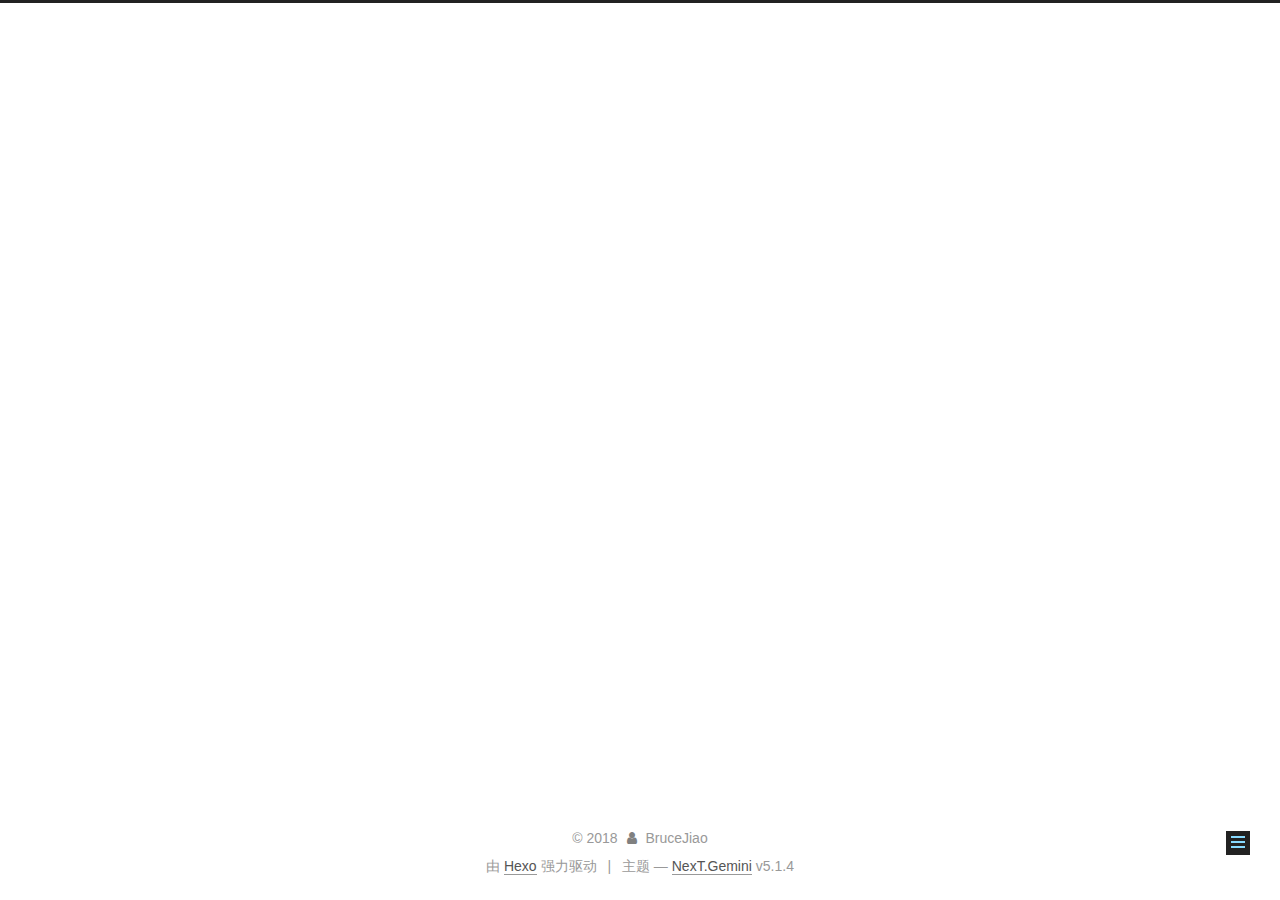
==== commit ac0fd6e9: "Site updated: 2018-12-17 09:53:36" ====
--- a/about/index.html
+++ b/about/index.html
@@ -5,7 +5,7 @@
   
 
 
-<html class="theme-next muse use-motion" lang="zh-Hans">
+<html class="theme-next gemini use-motion" lang="zh-Hans">
 <head><meta name="generator" content="Hexo 3.8.0">
   <meta charset="UTF-8">
 <meta http-equiv="X-UA-Compatible" content="IE=edge">
@@ -99,7 +99,7 @@
   var NexT = window.NexT || {};
   var CONFIG = {
     root: '/',
-    scheme: 'Muse',
+    scheme: 'Gemini',
     version: '5.1.4',
     sidebar: {"position":"left","display":"post","offset":12,"b2t":false,"scrollpercent":false,"onmobile":false},
     fancybox: true,
@@ -409,7 +409,7 @@
 
 
 
-  <div class="theme-info">主题 &mdash; <a class="theme-link" target="_blank" href="https://github.com/iissnan/hexo-theme-next">NexT.Muse</a> v5.1.4</div>
+  <div class="theme-info">主题 &mdash; <a class="theme-link" target="_blank" href="https://github.com/iissnan/hexo-theme-next">NexT.Gemini</a> v5.1.4</div>
 
 
 
@@ -509,6 +509,13 @@
   
   
 
+
+  <script type="text/javascript" src="/js/src/affix.js?v=5.1.4"></script>
+
+  <script type="text/javascript" src="/js/src/schemes/pisces.js?v=5.1.4"></script>
+
+
+
   
   <script type="text/javascript" src="/js/src/scrollspy.js?v=5.1.4"></script>
 <script type="text/javascript" src="/js/src/post-details.js?v=5.1.4"></script>
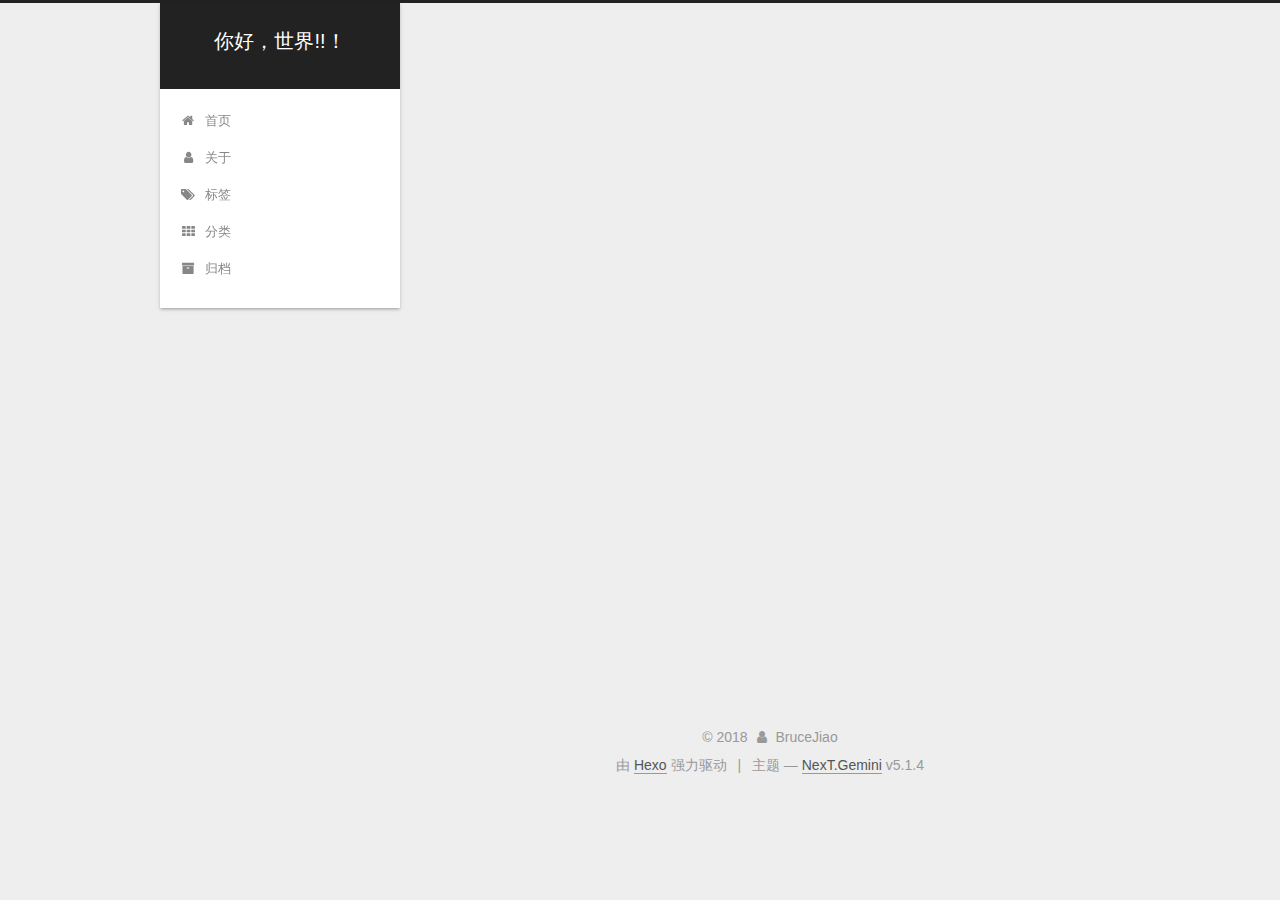
==== commit d311c5ed: "Site updated: 2018-12-17 09:58:53" ====
--- a/about/index.html
+++ b/about/index.html
@@ -74,7 +74,7 @@
 
 
 
-  <link rel="alternate" href="https://home.castim.cn/" title="你好，世界！" type="application/atom+xml">
+  <link rel="alternate" href="https://home.castim.cn/" title="你好，世界!!！" type="application/atom+xml">
 
 
 
@@ -85,7 +85,7 @@
 <meta property="og:type" content="website">
 <meta property="og:title" content="about">
 <meta property="og:url" content="http://yoursite.com/about/index.html">
-<meta property="og:site_name" content="你好，世界！">
+<meta property="og:site_name" content="你好，世界!!！">
 <meta property="og:description" content="欢迎来到码夫的世界！">
 <meta property="og:locale" content="zh-Hans">
 <meta property="og:updated_time" content="2018-12-16T10:38:03.484Z">
@@ -127,7 +127,7 @@
 
 
 
-  <title>about | 你好，世界！</title>
+  <title>about | 你好，世界!!！</title>
   
 
 
@@ -157,7 +157,7 @@
     <div class="custom-logo-site-title">
       <a href="/" class="brand" rel="start">
         <span class="logo-line-before"><i></i></span>
-        <span class="site-title">你好，世界！</span>
+        <span class="site-title">你好，世界!!！</span>
         <span class="logo-line-after"><i></i></span>
       </a>
     </div>
--- a/css/main.css
+++ b/css/main.css
@@ -189,7 +189,7 @@
   font-size: 14px;
   line-height: 2;
   color: #555;
-  background: #fff;
+  background: #eee;
 }
 @media (max-width: 767px) {
   body {
@@ -201,7 +201,7 @@
     padding-right: 0 !important;
   }
 }
-@media (min-width: 1200px) {
+@media (min-width: 1600px) {
   body {
     font-size: 16px;
   }
@@ -218,7 +218,6 @@
   line-height: 1.5;
   font-family: 'Lato', "PingFang SC", "Microsoft YaHei", sans-serif;
 }
-h1,
 h2,
 h3,
 h4,
@@ -277,19 +276,14 @@
 p {
   margin: 0 0 20px 0;
 }
-a,
-span.exturl {
-  overflow-wrap: break-word;
-  word-wrap: break-word;
-  background-color: transparent;
+a {
   color: #555;
   text-decoration: none;
   outline: none;
   border-bottom: 1px solid #999;
-  cursor: pointer;
-}
-a:hover,
-span.exturl:hover {
+  word-wrap: break-word;
+}
+a:hover {
   color: #222;
   border-bottom-color: #222;
 }
@@ -411,7 +405,8 @@
   border-spacing: 0;
   border: 1px solid #ddd;
   font-size: 14px;
-  word-break: break-all;
+  table-layout: fixed;
+  word-wrap: break-all;
 }
 table>tbody>tr:nth-of-type(odd) {
   background-color: #f9f9f9;
@@ -450,12 +445,7 @@
 .header-inner {
   margin: 0 auto;
   padding: 100px 0 70px;
-  width: 700px;
-}
-@media (min-width: 1200px) {
-  .container .header-inner {
-    width: 800px;
-  }
+  width: calc(100% - 252px);
 }
 @media (min-width: 1600px) {
   .container .header-inner {
@@ -467,12 +457,7 @@
 }
 .main-inner {
   margin: 0 auto;
-  width: 700px;
-}
-@media (min-width: 1200px) {
-  .container .main-inner {
-    width: 800px;
-  }
+  width: calc(100% - 252px);
 }
 @media (min-width: 1600px) {
   .container .main-inner {
@@ -489,12 +474,7 @@
 .footer-inner {
   box-sizing: border-box;
   margin: 20px auto;
-  width: 700px;
-}
-@media (min-width: 1200px) {
-  .container .footer-inner {
-    width: 800px;
-  }
+  width: calc(100% - 252px);
 }
 @media (min-width: 1600px) {
   .container .footer-inner {
@@ -506,9 +486,9 @@
   overflow: auto;
   margin: 20px 0;
   padding: 0;
-  font-size: 14px;
-  color: #c5c8c6;
-  background: #1d1f21;
+  font-size: 13px;
+  color: #4d4d4c;
+  background: #f7f7f7;
   line-height: 1.6;
 }
 pre,
@@ -516,20 +496,19 @@
   font-family: consolas, Menlo, "PingFang SC", "Microsoft YaHei", monospace;
 }
 code {
-  overflow-wrap: break-word;
+  padding: 2px 4px;
   word-wrap: break-word;
-  padding: 2px 4px;
   color: #555;
   background: #eee;
   border-radius: 3px;
-  font-size: 14px;
+  font-size: 13px;
 }
 pre {
   padding: 10px;
 }
 pre code {
   padding: 0;
-  color: #c5c8c6;
+  color: #4d4d4c;
   background: none;
   text-shadow: none;
 }
@@ -552,13 +531,9 @@
 }
 .highlight figcaption {
   font-size: 1em;
-  color: #c5c8c6;
+  color: #4d4d4c;
   line-height: 1em;
   margin-bottom: 1em;
-  margin: 0em;
-  padding: 0.5em;
-  background: #eee;
-  border-bottom: 1px solid #e9e9e9;
 }
 .highlight figcaption:before,
 .highlight figcaption:after {
@@ -570,23 +545,23 @@
 }
 .highlight figcaption a {
   float: right;
-  color: #c5c8c6;
+  color: #4d4d4c;
 }
 .highlight figcaption a:hover {
-  border-bottom-color: #c5c8c6;
+  border-bottom-color: #4d4d4c;
 }
 .highlight .gutter pre {
   padding-left: 10px;
   padding-right: 10px;
-  color: #888f96;
+  color: #869194;
   text-align: right;
-  background-color: #000;
+  background-color: #eff2f3;
 }
 .highlight .code pre {
   width: 100%;
   padding-left: 10px;
   padding-right: 10px;
-  background-color: #1d1f21;
+  background-color: #f7f7f7;
 }
 .highlight .line {
   height: 20px;
@@ -604,21 +579,20 @@
   border: none;
 }
 pre .deletion {
-  background: #008000;
+  background: #fdd;
 }
 pre .addition {
-  background: #800000;
+  background: #dfd;
 }
 pre .meta {
-  color: #b294bb;
+  color: #8959a8;
 }
 pre .comment {
-  color: #969896;
+  color: #8e908c;
 }
 pre .variable,
 pre .attribute,
 pre .tag,
-pre .name,
 pre .regexp,
 pre .ruby .constant,
 pre .xml .tag .title,
@@ -628,34 +602,33 @@
 pre .css .id,
 pre .css .class,
 pre .css .pseudo {
-  color: #c66;
+  color: #c82829;
 }
 pre .number,
 pre .preprocessor,
 pre .built_in,
-pre .builtin-name,
 pre .literal,
 pre .params,
 pre .constant,
 pre .command {
-  color: #de935f;
+  color: #f5871f;
 }
 pre .ruby .class .title,
 pre .css .rules .attribute,
 pre .string,
-pre .symbol,
 pre .value,
 pre .inheritance,
 pre .header,
 pre .ruby .symbol,
 pre .xml .cdata,
 pre .special,
+pre .number,
 pre .formula {
-  color: #b5bd68;
+  color: #718c00;
 }
 pre .title,
 pre .css .hexcolor {
-  color: #8abeb7;
+  color: #3e999f;
 }
 pre .function,
 pre .python .decorator,
@@ -665,14 +638,24 @@
 pre .perl .sub,
 pre .javascript .title,
 pre .coffeescript .title {
-  color: #81a2be;
+  color: #4271ae;
 }
 pre .keyword,
 pre .javascript .function {
-  color: #b294bb;
-}
-.posts-expand .post-body img.full-image {
+  color: #8959a8;
+}
+.full-image.full-image.full-image.full-image {
   border: none;
+  max-width: 100%;
+  width: auto;
+  margin: 20px auto 25px;
+}
+@media (min-width: 992px) {
+  .full-image.full-image.full-image.full-image {
+    max-width: none;
+    width: 118%;
+    margin: 0 -9%;
+  }
 }
 .blockquote-center,
 .page-home .post-type-quote blockquote,
@@ -957,11 +940,11 @@
   display: inline-block;
   padding: 0 20px;
   font-size: 14px;
-  color: #fff;
-  background: #222;
-  border: 2px solid #222;
+  color: #555;
+  background: #fff;
+  border: 2px solid #555;
   text-decoration: none;
-  border-radius: 0;
+  border-radius: 2px;
   transition-property: background-color;
   transition-duration: 0.2s;
   transition-timing-function: ease-in-out;
@@ -970,8 +953,8 @@
 }
 .btn:hover {
   border-color: #222;
-  color: #222;
-  background: #fff;
+  color: #fff;
+  background: #222;
 }
 .btn +.btn {
   margin: 0 0 8px 8px;
@@ -1083,7 +1066,7 @@
   width: 24px;
   background: #222;
   font-size: 12px;
-  opacity: 1;
+  opacity: 0.6;
   color: #fff;
   cursor: pointer;
   text-align: center;
@@ -1104,7 +1087,7 @@
   }
 }
 .back-to-top.back-to-top-on {
-  bottom: 19px;
+  bottom: 30px;
 }
 .header {
   background: transparent;
@@ -1153,7 +1136,7 @@
 .site-subtitle {
   margin-top: 10px;
   font-size: 13px;
-  color: #999;
+  color: #ddd;
 }
 .use-motion .brand {
   opacity: 0;
@@ -1216,8 +1199,7 @@
     margin-top: 10px;
   }
 }
-.menu .menu-item a,
-.menu .menu-item span.exturl {
+.menu .menu-item a {
   display: block;
   font-size: 13px;
   line-height: inherit;
@@ -1228,7 +1210,7 @@
   transition-delay: 0s;
 }
 .menu .menu-item a:hover,
-.menu .menu-item span.exturl:hover {
+.menu-item-active a {
   border-bottom-color: #222;
 }
 .menu .menu-item .fa {
@@ -1238,13 +1220,12 @@
   opacity: 0;
 }
 .post-body {
-  overflow-wrap: break-word;
-  word-wrap: break-word;
   font-family: 'Lato', "PingFang SC", "Microsoft YaHei", sans-serif;
 }
-.post-body .exturl .fa {
-  font-size: 14px;
-  margin-left: 4px;
+@media (max-width: 767px) {
+  .post-body {
+    word-break: break-word;
+  }
 }
 .post-body .fancybox img {
   display: block !important;
@@ -1352,9 +1333,6 @@
   border: 1px solid #ddd;
 }
 .posts-expand .post-body .fancybox img {
-  margin: 0 auto 25px;
-}
-.posts-expand .post-body img {
   margin: 0 auto 25px;
 }
 @media (max-width: 767px) {
@@ -1465,8 +1443,7 @@
   margin-left: 3px;
   opacity: 0.6;
 }
-.posts-collapse .post-title a,
-.posts-collapse .post-title span.exturl {
+.posts-collapse .post-title a {
   color: #666;
   border-bottom: none;
 }
@@ -1477,9 +1454,8 @@
   display: none;
 }
 .posts-expand .post-title {
-  overflow-wrap: break-word;
-  word-wrap: break-word;
   text-align: center;
+  word-break: break-word;
   font-weight: 400;
 }
 .posts-expand .post-title-link {
@@ -1517,8 +1493,7 @@
   transform: scaleX(1);
 }
 .posts-expand .post-title-link .fa {
-  font-size: 20px;
-  margin-left: 5px;
+  font-size: 16px;
 }
 .posts-expand .post-meta {
   margin: 3px 0 60px 0;
@@ -1539,10 +1514,6 @@
   font-size: 14px;
   margin-top: 2px;
 }
-.posts-expand .post-meta time {
-  border-bottom: 1px dashed #999;
-  cursor: help;
-}
 .post-meta-divider {
   margin: 0 0.5em;
 }
@@ -1566,6 +1537,11 @@
 }
 @media (max-width: 767px) {
   .post-meta-item-text {
+    display: none;
+  }
+}
+@media (max-width: 767px) {
+  .posts-expand .post-comments-count {
     display: none;
   }
 }
@@ -1694,13 +1670,11 @@
   background: #222;
   -webkit-transform: translateZ(0);
 }
-.sidebar a,
-.sidebar .exturl {
+.sidebar a {
   color: #999;
   border-bottom-color: #555;
 }
-.sidebar a:hover,
-.sidebar .exturl:hover {
+.sidebar a:hover {
   color: #eee;
 }
 @media (min-width: 768px) and (max-width: 991px) {
@@ -1765,21 +1739,20 @@
   display: block;
   margin: 0 auto;
   padding: 2px;
-  max-width: 96px;
+  max-width: 120px;
   height: auto;
-  border: 2px solid #333;
-  opacity: 1;
+  border: 1px solid #eee;
 }
 .site-author-name {
-  margin: 5px 0 0;
+  margin: 0;
   text-align: center;
-  color: #f5f5f5;
-  font-weight: normal;
+  color: #222;
+  font-weight: 600;
 }
 .site-description {
-  margin-top: 5px;
+  margin-top: 0;
   text-align: center;
-  font-size: 14px;
+  font-size: 13px;
   color: #999;
 }
 .site-state {
@@ -1791,7 +1764,7 @@
 .site-state-item {
   display: inline-block;
   padding: 0 15px;
-  border-left: 1px solid #333;
+  border-left: 1px solid #eee;
 }
 .site-state-item:first-child {
   border-left: none;
@@ -1804,11 +1777,11 @@
   text-align: center;
   color: inherit;
   font-weight: 600;
-  font-size: 18px;
+  font-size: 16px;
 }
 .site-state-item-name {
   font-size: 13px;
-  color: inherit;
+  color: #999;
 }
 .feed-link {
   margin-top: 20px;
@@ -1834,8 +1807,7 @@
 .links-of-author {
   margin-top: 20px;
 }
-.links-of-author a,
-.links-of-author .exturl {
+.links-of-author a {
   display: inline-block;
   vertical-align: middle;
   margin-right: 10px;
@@ -1843,8 +1815,7 @@
   border-bottom-color: #555;
   font-size: 13px;
 }
-.links-of-author a:before,
-.links-of-author .exturl:before {
+.links-of-author a:before {
   display: inline-block;
   vertical-align: middle;
   margin-right: 3px;
@@ -1852,7 +1823,7 @@
   width: 4px;
   height: 4px;
   border-radius: 50%;
-  background: #ff17ff;
+  background: #ff737e;
 }
 .links-of-blogroll {
   font-size: 13px;
@@ -1870,8 +1841,7 @@
 .links-of-blogroll-item {
   padding: 2px 10px;
 }
-.links-of-blogroll-item a,
-.links-of-blogroll-item span.exturl {
+.links-of-blogroll-item a {
   max-width: 280px;
   box-sizing: border-box;
   display: inline-block;
@@ -1891,7 +1861,7 @@
   color: #555;
 }
 .sidebar-nav li:hover {
-  color: #f5f5f5;
+  color: #fc6423;
 }
 .page-post-detail .sidebar-nav-toc {
   padding: 0 5px;
@@ -1900,11 +1870,11 @@
   margin-left: 10px;
 }
 .sidebar-nav .sidebar-nav-active {
-  color: #87daff;
-  border-bottom-color: #87daff;
+  color: #fc6423;
+  border-bottom-color: #fc6423;
 }
 .sidebar-nav .sidebar-nav-active:hover {
-  color: #87daff;
+  color: #fc6423;
 }
 .sidebar-panel {
   display: none;
@@ -1937,16 +1907,17 @@
   transition-timing-function: ease-in-out;
   transition-delay: 0s;
   transition-property: all;
-  color: #999;
-  border-bottom-color: #555;
+  color: #666;
+  border-bottom-color: #ccc;
 }
 .post-toc ol a:hover {
-  color: #ccc;
-  border-bottom-color: #ccc;
+  color: #000;
+  border-bottom-color: #000;
 }
 .post-toc .nav-item {
   overflow: hidden;
   text-overflow: ellipsis;
+  text-align: justify;
   white-space: nowrap;
   line-height: 1.8;
 }
@@ -1963,14 +1934,14 @@
   display: block;
 }
 .post-toc .nav .active > a {
-  color: #87daff;
-  border-bottom-color: #87daff;
+  color: #fc6423;
+  border-bottom-color: #fc6423;
 }
 .post-toc .nav .active-current > a {
-  color: #87daff;
+  color: #fc6423;
 }
 .post-toc .nav .active-current > a:hover {
-  color: #87daff;
+  color: #fc6423;
 }
 .footer {
   font-size: 14px;
@@ -1985,7 +1956,6 @@
 .with-love {
   display: inline-block;
   margin: 0 5px;
-  color: #808080;
 }
 .powered-by,
 .theme-info {
@@ -2005,125 +1975,265 @@
 .cc-license img {
   display: inline-block;
 }
-@-moz-keyframes iconAnimate {
-  0%, 100% {
-    -webkit-transform: scale(1);
-    -moz-transform: scale(1);
-    -ms-transform: scale(1);
-    -o-transform: scale(1);
-    transform: scale(1);
-  }
-  10%, 30% {
-    -webkit-transform: scale(0.9);
-    -moz-transform: scale(0.9);
-    -ms-transform: scale(0.9);
-    -o-transform: scale(0.9);
-    transform: scale(0.9);
-  }
-  20%, 40%, 60%, 80% {
-    -webkit-transform: scale(1.1);
-    -moz-transform: scale(1.1);
-    -ms-transform: scale(1.1);
-    -o-transform: scale(1.1);
-    transform: scale(1.1);
-  }
-  50%, 70% {
-    -webkit-transform: scale(1.1);
-    -moz-transform: scale(1.1);
-    -ms-transform: scale(1.1);
-    -o-transform: scale(1.1);
-    transform: scale(1.1);
-  }
-}
-@-webkit-keyframes iconAnimate {
-  0%, 100% {
-    -webkit-transform: scale(1);
-    -moz-transform: scale(1);
-    -ms-transform: scale(1);
-    -o-transform: scale(1);
-    transform: scale(1);
-  }
-  10%, 30% {
-    -webkit-transform: scale(0.9);
-    -moz-transform: scale(0.9);
-    -ms-transform: scale(0.9);
-    -o-transform: scale(0.9);
-    transform: scale(0.9);
-  }
-  20%, 40%, 60%, 80% {
-    -webkit-transform: scale(1.1);
-    -moz-transform: scale(1.1);
-    -ms-transform: scale(1.1);
-    -o-transform: scale(1.1);
-    transform: scale(1.1);
-  }
-  50%, 70% {
-    -webkit-transform: scale(1.1);
-    -moz-transform: scale(1.1);
-    -ms-transform: scale(1.1);
-    -o-transform: scale(1.1);
-    transform: scale(1.1);
-  }
-}
-@-o-keyframes iconAnimate {
-  0%, 100% {
-    -webkit-transform: scale(1);
-    -moz-transform: scale(1);
-    -ms-transform: scale(1);
-    -o-transform: scale(1);
-    transform: scale(1);
-  }
-  10%, 30% {
-    -webkit-transform: scale(0.9);
-    -moz-transform: scale(0.9);
-    -ms-transform: scale(0.9);
-    -o-transform: scale(0.9);
-    transform: scale(0.9);
-  }
-  20%, 40%, 60%, 80% {
-    -webkit-transform: scale(1.1);
-    -moz-transform: scale(1.1);
-    -ms-transform: scale(1.1);
-    -o-transform: scale(1.1);
-    transform: scale(1.1);
-  }
-  50%, 70% {
-    -webkit-transform: scale(1.1);
-    -moz-transform: scale(1.1);
-    -ms-transform: scale(1.1);
-    -o-transform: scale(1.1);
-    transform: scale(1.1);
-  }
-}
-@keyframes iconAnimate {
-  0%, 100% {
-    -webkit-transform: scale(1);
-    -moz-transform: scale(1);
-    -ms-transform: scale(1);
-    -o-transform: scale(1);
-    transform: scale(1);
-  }
-  10%, 30% {
-    -webkit-transform: scale(0.9);
-    -moz-transform: scale(0.9);
-    -ms-transform: scale(0.9);
-    -o-transform: scale(0.9);
-    transform: scale(0.9);
-  }
-  20%, 40%, 60%, 80% {
-    -webkit-transform: scale(1.1);
-    -moz-transform: scale(1.1);
-    -ms-transform: scale(1.1);
-    -o-transform: scale(1.1);
-    transform: scale(1.1);
-  }
-  50%, 70% {
-    -webkit-transform: scale(1.1);
-    -moz-transform: scale(1.1);
-    -ms-transform: scale(1.1);
-    -o-transform: scale(1.1);
-    transform: scale(1.1);
-  }
+.theme-next #ds-thread #ds-reset {
+  color: #555;
+}
+.theme-next #ds-thread #ds-reset .ds-replybox {
+  margin-bottom: 30px;
+}
+.theme-next #ds-thread #ds-reset .ds-replybox .ds-avatar,
+.theme-next #ds-reset .ds-avatar img {
+  box-shadow: none;
+}
+.theme-next #ds-thread #ds-reset .ds-textarea-wrapper {
+  border-color: #c7d4e1;
+  background: none;
+  border-top-right-radius: 3px;
+  border-top-left-radius: 3px;
+}
+.theme-next #ds-thread #ds-reset .ds-textarea-wrapper textarea {
+  height: 60px;
+}
+.theme-next #ds-reset .ds-rounded-top {
+  border-radius: 0;
+}
+.theme-next #ds-thread #ds-reset .ds-post-toolbar {
+  box-sizing: border-box;
+  border: 1px solid #c7d4e1;
+  background: #f6f8fa;
+}
+.theme-next #ds-thread #ds-reset .ds-post-options {
+  height: 40px;
+  border: none;
+  background: none;
+}
+.theme-next #ds-thread #ds-reset .ds-toolbar-buttons {
+  top: 11px;
+}
+.theme-next #ds-thread #ds-reset .ds-sync {
+  top: 5px;
+}
+.theme-next #ds-thread #ds-reset .ds-post-button {
+  top: 4px;
+  right: 5px;
+  width: 90px;
+  height: 30px;
+  border: 1px solid #c5ced7;
+  border-radius: 3px;
+  background-image: linear-gradient(#fbfbfc, #f5f7f9);
+  color: #60676d;
+}
+.theme-next #ds-thread #ds-reset .ds-post-button:hover {
+  background-position: 0 -30px;
+  color: #60676d;
+}
+.theme-next #ds-thread #ds-reset .ds-comments-info {
+  padding: 10px 0;
+}
+.theme-next #ds-thread #ds-reset .ds-sort {
+  display: none;
+}
+.theme-next #ds-thread #ds-reset li.ds-tab a.ds-current {
+  border: none;
+  background: #f6f8fa;
+  color: #60676d;
+}
+.theme-next #ds-thread #ds-reset li.ds-tab a.ds-current:hover {
+  background-color: #e9f0f7;
+  color: #60676d;
+}
+.theme-next #ds-thread #ds-reset li.ds-tab a {
+  border-radius: 2px;
+  padding: 5px;
+}
+.theme-next #ds-thread #ds-reset .ds-login-buttons p {
+  color: #999;
+  line-height: 36px;
+}
+.theme-next #ds-thread #ds-reset .ds-login-buttons .ds-service-list li {
+  height: 28px;
+}
+.theme-next #ds-thread #ds-reset .ds-service-list a {
+  background: none;
+  padding: 5px;
+  border: 1px solid;
+  border-radius: 3px;
+  text-align: center;
+}
+.theme-next #ds-thread #ds-reset .ds-service-list a:hover {
+  color: #fff;
+  background: #666;
+}
+.theme-next #ds-thread #ds-reset .ds-service-list .ds-weibo {
+  color: #fc9b00;
+  border-color: #fc9b00;
+}
+.theme-next #ds-thread #ds-reset .ds-service-list .ds-weibo:hover {
+  background: #fc9b00;
+}
+.theme-next #ds-thread #ds-reset .ds-service-list .ds-qq {
+  color: #60a3ec;
+  border-color: #60a3ec;
+}
+.theme-next #ds-thread #ds-reset .ds-service-list .ds-qq:hover {
+  background: #60a3ec;
+}
+.theme-next #ds-thread #ds-reset .ds-service-list .ds-renren {
+  color: #2e7ac4;
+  border-color: #2e7ac4;
+}
+.theme-next #ds-thread #ds-reset .ds-service-list .ds-renren:hover {
+  background: #2e7ac4;
+}
+.theme-next #ds-thread #ds-reset .ds-service-list .ds-douban {
+  color: #37994c;
+  border-color: #37994c;
+}
+.theme-next #ds-thread #ds-reset .ds-service-list .ds-douban:hover {
+  background: #37994c;
+}
+.theme-next #ds-thread #ds-reset .ds-service-list .ds-kaixin {
+  color: #fef20d;
+  border-color: #fef20d;
+}
+.theme-next #ds-thread #ds-reset .ds-service-list .ds-kaixin:hover {
+  background: #fef20d;
+}
+.theme-next #ds-thread #ds-reset .ds-service-list .ds-netease {
+  color: #f00;
+  border-color: #f00;
+}
+.theme-next #ds-thread #ds-reset .ds-service-list .ds-netease:hover {
+  background: #f00;
+}
+.theme-next #ds-thread #ds-reset .ds-service-list .ds-sohu {
+  color: #ffcb05;
+  border-color: #ffcb05;
+}
+.theme-next #ds-thread #ds-reset .ds-service-list .ds-sohu:hover {
+  background: #ffcb05;
+}
+.theme-next #ds-thread #ds-reset .ds-service-list .ds-baidu {
+  color: #2831e0;
+  border-color: #2831e0;
+}
+.theme-next #ds-thread #ds-reset .ds-service-list .ds-baidu:hover {
+  background: #2831e0;
+}
+.theme-next #ds-thread #ds-reset .ds-service-list .ds-google {
+  color: #166bec;
+  border-color: #166bec;
+}
+.theme-next #ds-thread #ds-reset .ds-service-list .ds-google:hover {
+  background: #166bec;
+}
+.theme-next #ds-thread #ds-reset .ds-service-list .ds-weixin {
+  color: #00ce0d;
+  border-color: #00ce0d;
+}
+.theme-next #ds-thread #ds-reset .ds-service-list .ds-weixin:hover {
+  background: #00ce0d;
+}
+.theme-next #ds-thread #ds-reset .ds-service-list .ds-more-services {
+  border: none;
+}
+.theme-next #ds-thread #ds-reset .ds-service-list .ds-more-services:hover {
+  background: none;
+}
+.theme-next #ds-reset .duoshuo-ua-admin {
+  display: inline-block;
+  color: #f00;
+}
+.theme-next #ds-reset .duoshuo-ua-platform,
+.theme-next #ds-reset .duoshuo-ua-browser {
+  color: #ccc;
+}
+.theme-next #ds-reset .duoshuo-ua-platform .fa,
+.theme-next #ds-reset .duoshuo-ua-browser .fa {
+  display: inline-block;
+  margin-right: 3px;
+}
+.theme-next #ds-reset .duoshuo-ua-separator {
+  display: inline-block;
+  margin-left: 5px;
+}
+.theme-next .this_ua {
+  background-color: #ccc !important;
+  border-radius: 4px;
+  padding: 0 5px !important;
+  margin: 1px 1px !important;
+  border: 1px solid #bbb !important;
+  color: #fff;
+  display: inline-block !important;
+}
+.theme-next .this_ua.admin {
+  background-color: #d9534f !important;
+  border-color: #d9534f !important;
+}
+.theme-next .this_ua.platform.iOS,
+.theme-next .this_ua.platform.Mac,
+.theme-next .this_ua.platform.Windows {
+  background-color: #39b3d7 !important;
+  border-color: #46b8da !important;
+}
+.theme-next .this_ua.platform.Linux {
+  background-color: #3a3a3a !important;
+  border-color: #1f1f1f !important;
+}
+.theme-next .this_ua.platform.Android {
+  background-color: #00c47d !important;
+  border-color: #01b171 !important;
+}
+.theme-next .this_ua.browser.Mobile,
+.theme-next .this_ua.browser.Chrome {
+  background-color: #5cb85c !important;
+  border-color: #4cae4c !important;
+}
+.theme-next .this_ua.browser.Firefox {
+  background-color: #f0ad4e !important;
+  border-color: #eea236 !important;
+}
+.theme-next .this_ua.browser.Maxthon,
+.theme-next .this_ua.browser.IE {
+  background-color: #428bca !important;
+  border-color: #357ebd !important;
+}
+.theme-next .this_ua.browser.baidu,
+.theme-next .this_ua.browser.UCBrowser,
+.theme-next .this_ua.browser.Opera {
+  background-color: #d9534f !important;
+  border-color: #d43f3a !important;
+}
+.theme-next .this_ua.browser.Android,
+.theme-next .this_ua.browser.QQBrowser {
+  background-color: #78ace9 !important;
+  border-color: #4cae4c !important;
+}
+.post-spread {
+  margin-top: 20px;
+  text-align: center;
+}
+.jiathis_style {
+  display: inline-block;
+}
+.jiathis_style a {
+  border: none;
+}
+.fa {
+  font-family: FontAwesome !important;
+}
+.post-spread {
+  margin-top: 20px;
+  text-align: center;
+}
+.bdshare-slide-button-box a {
+  border: none;
+}
+.bdsharebuttonbox {
+  display: inline-block;
+}
+.bdsharebuttonbox a {
+  border: none;
 }
 .local-search-pop-overlay {
   position: fixed;
@@ -2246,6 +2356,13 @@
 .page-pv .busuanzi-value {
   margin: 0 5px;
 }
+.site-uv {
+  margin-right: 10px;
+}
+.site-uv::after {
+  content: "|";
+  padding-left: 10px;
+}
 .page-archive .archive-page-counter {
   position: relative;
   top: 3px;
@@ -2268,10 +2385,6 @@
   border: 1px solid #fff;
   border-radius: 50%;
 }
-.page-archive .fa {
-  font-size: 15px;
-  margin-left: 5px;
-}
 .category-all-page .category-all-title {
   text-align: center;
 }
@@ -2368,10 +2481,9 @@
 }
 #schedule ul#event-list li.event-past {
   background: #fcfcfc;
-  padding: 15px 0 15px 10px;
 }
 #schedule ul#event-list li.event-past > * {
-  opacity: 0.9;
+  opacity: 0.6;
 }
 #schedule ul#event-list li.event-past h2.event-summary {
   color: #bbb;
@@ -2396,23 +2508,6 @@
 #schedule ul#event-list li.event-now * {
   color: #fff !important;
 }
-#schedule ul#event-list li.event-future {
-  background: #222;
-  color: #fff;
-  padding: 15px 0 15px 10px;
-}
-#schedule ul#event-list li.event-future h2.event-summary:before {
-  -webkit-transform: scale(1.2);
-  -moz-transform: scale(1.2);
-  -ms-transform: scale(1.2);
-  -o-transform: scale(1.2);
-  transform: scale(1.2);
-  color: #fff;
-  animation: dot-flash 1s alternate infinite ease-in-out;
-}
-#schedule ul#event-list li.event-future * {
-  color: #fff !important;
-}
 @-moz-keyframes dot-flash {
   from {
     opacity: 1;
@@ -2486,137 +2581,543 @@
   }
 }
 .page-post-detail .sidebar-toggle-line {
-  background: #87daff;
+  background: #fc6423;
 }
 .page-post-detail .comments {
   overflow: hidden;
 }
-ul.breadcrumb {
-  list-style: none;
-  margin: 1em 0;
-  padding: 0 2em;
-  text-align: center;
-  font-size: 12px;
-}
-ul.breadcrumb li {
-  display: inline;
-}
-ul.breadcrumb li+li:before {
-  padding: 0.5em;
-  font-weight: normal;
-  content: "/\00a0";
-}
-ul.breadcrumb li+li:last-child {
-  font-weight: bold;
-}
-@media (max-width: 767px) {
-  .header-inner,
-  .container .main-inner,
+.header {
+  position: relative;
+  margin: 0 auto;
+  width: 75%;
+}
+@media (min-width: 768px) and (max-width: 991px) {
+  .header {
+    width: auto;
+  }
+}
+@media (max-width: 767px) {
+  .header {
+    width: auto;
+  }
+}
+.header-inner {
+  position: absolute;
+  top: 0;
+  overflow: hidden;
+  padding: 0;
+  width: 240px;
+  background: #fff;
+  box-shadow: 0 2px 2px 0 rgba(0,0,0,0.12), 0 3px 1px -2px rgba(0,0,0,0.06), 0 1px 5px 0 rgba(0,0,0,0.12);
+  border-radius: initial;
+}
+@media (min-width: 1600px) {
+  .container .header-inner {
+    width: 240px;
+  }
+}
+@media (min-width: 768px) and (max-width: 991px) {
+  .header-inner {
+    position: relative;
+    width: auto;
+    border-radius: initial;
+  }
+}
+@media (max-width: 767px) {
+  .header-inner {
+    position: relative;
+    width: auto;
+    border-radius: initial;
+  }
+}
+.main:before,
+.main:after {
+  content: " ";
+  display: table;
+}
+.main:after {
+  clear: both;
+}
+@media (min-width: 768px) and (max-width: 991px) {
+  .main {
+    padding-bottom: 100px;
+  }
+}
+@media (max-width: 767px) {
+  .main {
+    padding-bottom: 100px;
+  }
+}
+.container .main-inner {
+  width: 75%;
+}
+@media (min-width: 768px) and (max-width: 991px) {
+  .container .main-inner {
+    width: auto;
+  }
+}
+@media (max-width: 767px) {
+  .container .main-inner {
+    width: auto;
+  }
+}
+.content-wrap {
+  float: right;
+  box-sizing: border-box;
+  padding: 40px;
+  width: calc(100% - 252px);
+  background: #fff;
+  min-height: 700px;
+  box-shadow: 0 2px 2px 0 rgba(0,0,0,0.12), 0 3px 1px -2px rgba(0,0,0,0.06), 0 1px 5px 0 rgba(0,0,0,0.12);
+  border-radius: initial;
+}
+@media (min-width: 768px) and (max-width: 991px) {
+  .content-wrap {
+    width: 100%;
+    padding: 20px;
+    border-radius: initial;
+  }
+}
+@media (max-width: 767px) {
+  .content-wrap {
+    width: 100%;
+    padding: 20px;
+    min-height: auto;
+    border-radius: initial;
+  }
+}
+.sidebar {
+  position: static;
+  float: left;
+  margin-top: 300px;
+  width: 240px;
+  background: #eee;
+  box-shadow: none;
+}
+@media (min-width: 768px) and (max-width: 991px) {
+  .sidebar {
+    display: none;
+  }
+}
+@media (max-width: 767px) {
+  .sidebar {
+    display: none;
+  }
+}
+.sidebar-toggle {
+  display: none;
+}
+.footer-inner {
+  width: 75%;
+  padding-left: 260px;
+}
+@media (min-width: 768px) and (max-width: 991px) {
   .footer-inner {
     width: auto;
-  }
-}
-embed {
-  display: block;
-  margin: 0px auto 25px auto;
-}
-.custom-logo .site-meta-headline {
-  text-align: center;
-}
-.custom-logo .brand {
+    padding-left: 0 !important;
+    padding-right: 0 !important;
+  }
+}
+@media (max-width: 767px) {
+  .footer-inner {
+    width: auto;
+    padding-left: 0 !important;
+    padding-right: 0 !important;
+  }
+}
+.sidebar-position-right .header-inner {
+  right: 0;
+}
+.sidebar-position-right .content-wrap {
+  float: left;
+}
+.sidebar-position-right .sidebar {
+  float: right;
+}
+.sidebar-position-right .footer-inner {
+  padding-left: 0;
+  padding-right: 260px;
+}
+.site-brand-wrapper {
+  position: relative;
+}
+.site-meta {
+  padding: 20px 0;
+  color: #fff;
+  background: #222;
+}
+@media (min-width: 768px) and (max-width: 991px) {
+  .site-meta {
+    box-shadow: 0 0 16px rgba(0,0,0,0.5);
+  }
+}
+@media (max-width: 767px) {
+  .site-meta {
+    box-shadow: 0 0 16px rgba(0,0,0,0.5);
+  }
+}
+.brand {
+  padding: 0;
   background: none;
 }
-.custom-logo .site-title {
-  margin: 10px auto 0;
-  font-size: 24px;
-  color: #222;
-}
-.custom-logo .site-title a {
-  border: none;
-}
-.custom-logo-image {
-  margin: 0 auto;
-  padding: 5px;
-  max-width: 150px;
-  background: #fff;
-}
-@media (max-width: 767px) {
-  .site-nav {
-    position: absolute;
-    left: 0;
-    top: 52px;
-    margin: 0;
-    width: 100%;
-    padding: 0;
-    background: #fff;
-    border-bottom: 1px solid #ddd;
-    z-index: 1030;
-  }
-}
-@media (max-width: 767px) {
-  .menu {
-    text-align: left;
-  }
-}
-.menu-item-active a,
-.menu .menu-item a:hover,
-.menu .menu-item span.exturl:hover {
-  border-bottom-color: #222 !important;
-  color: #222;
-}
-@media (max-width: 767px) {
-  .menu-item-active a,
-  .menu .menu-item a:hover,
-  .menu .menu-item span.exturl:hover {
-    border-bottom: 1px dotted #ddd !important;
-  }
-}
-@media (max-width: 767px) {
-  .menu .menu-item {
-    display: block;
-    margin: 0 10px;
-    vertical-align: top;
-  }
-}
-.menu .menu-item .badge {
-  display: inline-block;
-  padding: 1px 4px;
-  margin-left: 5px;
-  font-weight: 700;
-  line-height: 1;
-  text-align: center;
-  white-space: nowrap;
-  background-color: #eee;
-}
-@media (max-width: 767px) {
-  .menu .menu-item .badge {
-    float: right;
-    margin: 0.35em 0 0 0;
-  }
-}
-@media (max-width: 767px) {
-  .menu .menu-item br {
-    display: none;
-  }
-}
-@media (max-width: 767px) {
-  .menu .menu-item a,
-  .menu .menu-item span.exturl {
-    padding: 5px 10px;
-  }
-}
-@media (hover: none) {
-  .menu .menu-item a:hover,
-  .menu .menu-item span.exturl:hover {
-    border-bottom-color: transparent !important;
-  }
-}
-.menu .menu-item .fa {
-  margin-right: 0;
+.brand:hover {
+  color: #fff;
+}
+.site-subtitle {
+  margin: 10px 10px 0;
+  font-weight: initial;
 }
 .site-search form {
   display: none;
 }
+.site-nav {
+  border-top: none;
+}
+@media (min-width: 768px) and (max-width: 991px) {
+  .site-nav {
+    display: none !important;
+  }
+}
+@media (min-width: 768px) and (max-width: 991px) {
+  .site-nav-on {
+    display: block !important;
+  }
+}
+.menu .menu-item {
+  display: block;
+  margin: 0;
+}
+.menu .menu-item a {
+  position: relative;
+  box-sizing: border-box;
+  padding: 5px 20px;
+  text-align: left;
+  line-height: inherit;
+  transition-property: background-color;
+  transition-duration: 0.2s;
+  transition-timing-function: ease-in-out;
+  transition-delay: 0s;
+}
+.menu .menu-item a:hover,
+.menu-item-active a {
+  background: #f9f9f9;
+  border-bottom-color: #fff;
+}
+.menu .menu-item br {
+  display: none;
+}
+.menu-item-active a:after {
+  content: " ";
+  position: absolute;
+  top: 50%;
+  margin-top: -3px;
+  right: 15px;
+  width: 6px;
+  height: 6px;
+  border-radius: 50%;
+  background-color: #bbb;
+}
+.btn-bar {
+  background-color: #fff;
+}
+.site-nav-toggle {
+  left: 20px;
+  top: 50%;
+  -webkit-transform: translateY(-50%);
+  -webkit-transform: translateY(-50%);
+  -moz-transform: translateY(-50%);
+  -ms-transform: translateY(-50%);
+  -o-transform: translateY(-50%);
+  transform: translateY(-50%);
+}
+@media (min-width: 768px) and (max-width: 991px) {
+  .site-nav-toggle {
+    display: block;
+  }
+}
+.use-motion .sidebar .motion-element {
+  opacity: 1;
+}
+.sidebar {
+  margin-left: -100%;
+  right: auto;
+  bottom: auto;
+  -webkit-transform: none;
+}
+.sidebar-inner {
+  box-sizing: border-box;
+  width: 240px;
+  color: #555;
+  background: #fff;
+  box-shadow: 0 2px 2px 0 rgba(0,0,0,0.12), 0 3px 1px -2px rgba(0,0,0,0.06), 0 1px 5px 0 rgba(0,0,0,0.12), 0 -1px 0.5px 0 rgba(0,0,0,0.09);
+  border-radius: initial;
+  opacity: 0;
+}
+.sidebar-inner.affix {
+  position: fixed;
+  top: 12px;
+}
+.sidebar-inner.affix-bottom {
+  position: absolute;
+}
+.site-overview {
+  text-align: left;
+}
+.site-author:before,
+.site-author:after {
+  content: " ";
+  display: table;
+}
+.site-author:after {
+  clear: both;
+}
+.sidebar a {
+  color: #555;
+}
+.sidebar a:hover {
+  color: #222;
+}
+.site-state-item {
+  padding: 0 10px;
+}
+.links-of-author-item a:before {
+  display: none;
+}
+.links-of-author-item a {
+  border-bottom: none;
+  text-decoration: underline;
+}
+.feed-link {
+  border-top: 1px dotted #ccc;
+  border-bottom: 1px dotted #ccc;
+  text-align: center;
+}
+.feed-link a {
+  display: block;
+  color: #fc6423;
+  border: none;
+}
+.feed-link a:hover {
+  background: none;
+  color: #e34603;
+}
+.feed-link a:hover i {
+  color: #e34603;
+}
+.links-of-author {
+  display: flex;
+  flex-wrap: wrap;
+  justify-content: center;
+}
+.links-of-author-item {
+  margin: 5px 0 0;
+  width: 50%;
+}
+.links-of-author-item a {
+  max-width: 216px;
+  box-sizing: border-box;
+  display: inline-block;
+  margin-right: 0;
+  margin-bottom: 0;
+  padding: 0 5px;
+  overflow: hidden;
+  white-space: nowrap;
+  text-overflow: ellipsis;
+}
+.links-of-author-item a {
+  display: block;
+  text-decoration: none;
+}
+.links-of-author-item a:hover {
+  border-radius: 4px;
+  background: #eee;
+}
+.links-of-author-item .fa {
+  margin-right: 2px;
+  font-size: 16px;
+}
+.links-of-author-item .fa-globe {
+  font-size: 15px;
+}
+.links-of-blogroll {
+  text-align: center;
+  margin-top: 20px;
+  padding: 3px 0 0;
+  border-top: 1px dotted #ccc;
+}
+.links-of-blogroll-title {
+  margin-top: 0;
+}
+.links-of-blogroll-item {
+  padding: 0;
+}
+.links-of-blogroll-inline:before,
+.links-of-blogroll-inline:after {
+  content: " ";
+  display: table;
+}
+.links-of-blogroll-inline:after {
+  clear: both;
+}
 .links-of-blogroll-inline .links-of-blogroll-item {
-  display: inline-block;
-}
+  margin: 5px 0 0;
+  width: 50%;
+  display: inline-block;
+  width: unset;
+}
+.links-of-blogroll-inline .links-of-blogroll-item a {
+  max-width: 216px;
+  box-sizing: border-box;
+  display: inline-block;
+  margin-right: 0;
+  margin-bottom: 0;
+  padding: 0 5px;
+  overflow: hidden;
+  white-space: nowrap;
+  text-overflow: ellipsis;
+}
+.content-wrap {
+  padding: initial;
+  background: initial;
+  box-shadow: initial;
+  border-radius: initial;
+}
+.post-block {
+  padding: 40px;
+  background: #fff;
+  box-shadow: 0 2px 2px 0 rgba(0,0,0,0.12), 0 3px 1px -2px rgba(0,0,0,0.06), 0 1px 5px 0 rgba(0,0,0,0.12);
+  border-radius: initial;
+}
+#posts > article + article .post-block {
+  margin-top: 12px;
+  box-shadow: 0 2px 2px 0 rgba(0,0,0,0.12), 0 3px 1px -2px rgba(0,0,0,0.06), 0 1px 5px 0 rgba(0,0,0,0.12), 0 -1px 0.5px 0 rgba(0,0,0,0.09);
+  border-radius: initial;
+}
+.comments {
+  padding: 40px;
+  margin: initial;
+  margin-top: 12px;
+  background: #fff;
+  box-shadow: 0 2px 2px 0 rgba(0,0,0,0.12), 0 3px 1px -2px rgba(0,0,0,0.06), 0 1px 5px 0 rgba(0,0,0,0.12), 0 -1px 0.5px 0 rgba(0,0,0,0.09);
+  border-radius: initial;
+}
+.posts-expand {
+  padding-top: initial;
+}
+.post-nav-divider {
+  width: 4%;
+}
+.post-nav-item {
+  width: 48%;
+}
+.post-eof,
+.post-spread {
+  display: none !important;
+}
+.pagination {
+  margin: 12px 0 0;
+  border-top: initial;
+  background: #fff;
+  box-shadow: 0 2px 2px 0 rgba(0,0,0,0.12), 0 3px 1px -2px rgba(0,0,0,0.06), 0 1px 5px 0 rgba(0,0,0,0.12), 0 -1px 0.5px 0 rgba(0,0,0,0.09);
+  border-radius: initial;
+  padding: 10px 0 10px;
+}
+.pagination .prev,
+.pagination .next,
+.pagination .page-number {
+  margin-bottom: initial;
+  top: initial;
+}
+.main {
+  padding-bottom: initial;
+}
+.footer {
+  bottom: auto;
+}
+.post-header h1,
+.post-header h2 {
+  margin: initial;
+}
+.posts-expand .post-title-link {
+  line-height: inherit;
+}
+.posts-expand .post-title {
+  font-size: 1.7em;
+}
+.post-body h1 {
+  font-size: 1.6em;
+  border-bottom: 1px solid #eee;
+}
+.post-body h2 {
+  font-size: 1.45em;
+  border-bottom: 1px solid #eee;
+}
+.post-body h3 {
+  font-size: 1.3em;
+  border-bottom: 1px dotted #eee;
+}
+.post-body h4 {
+  font-size: 1.2em;
+}
+.post-body h5 {
+  font-size: 1.07em;
+}
+.post-body h6 {
+  font-size: 1.03em;
+}
+@media (min-width: 768px) and (max-width: 991px) {
+  .content-wrap {
+    padding: 10px;
+  }
+  .posts-expand {
+    margin: initial;
+  }
+  .posts-expand .post-button {
+    margin-top: 20px;
+  }
+  .post-block {
+    padding: 20px;
+    box-shadow: 0 2px 2px 0 rgba(0,0,0,0.12), 0 3px 1px -2px rgba(0,0,0,0.06), 0 1px 5px 0 rgba(0,0,0,0.12), 0 -1px 0.5px 0 rgba(0,0,0,0.09);
+    border-radius: initial;
+  }
+  #posts > article + article .post-block {
+    margin-top: 10px;
+  }
+  .comments {
+    margin-top: 10px;
+    padding: 10px 20px;
+  }
+  .pagination {
+    margin: 10px 0 0;
+  }
+}
+@media (max-width: 767px) {
+  .content-wrap {
+    padding: 8px;
+  }
+  .posts-expand {
+    margin: initial;
+  }
+  .posts-expand .post-button {
+    margin-top: 12px;
+  }
+  .posts-expand img {
+    padding: initial !important;
+  }
+  .post-block {
+    padding: 12px;
+    min-height: auto;
+    box-shadow: 0 2px 2px 0 rgba(0,0,0,0.12), 0 3px 1px -2px rgba(0,0,0,0.06), 0 1px 5px 0 rgba(0,0,0,0.12), 0 -1px 0.5px 0 rgba(0,0,0,0.09);
+    border-radius: initial;
+  }
+  #posts > article + article .post-block {
+    margin-top: 8px;
+  }
+  .comments {
+    margin-top: 8px;
+    padding: 0 12px;
+  }
+  .pagination {
+    margin: 8px 0 0;
+  }
+}
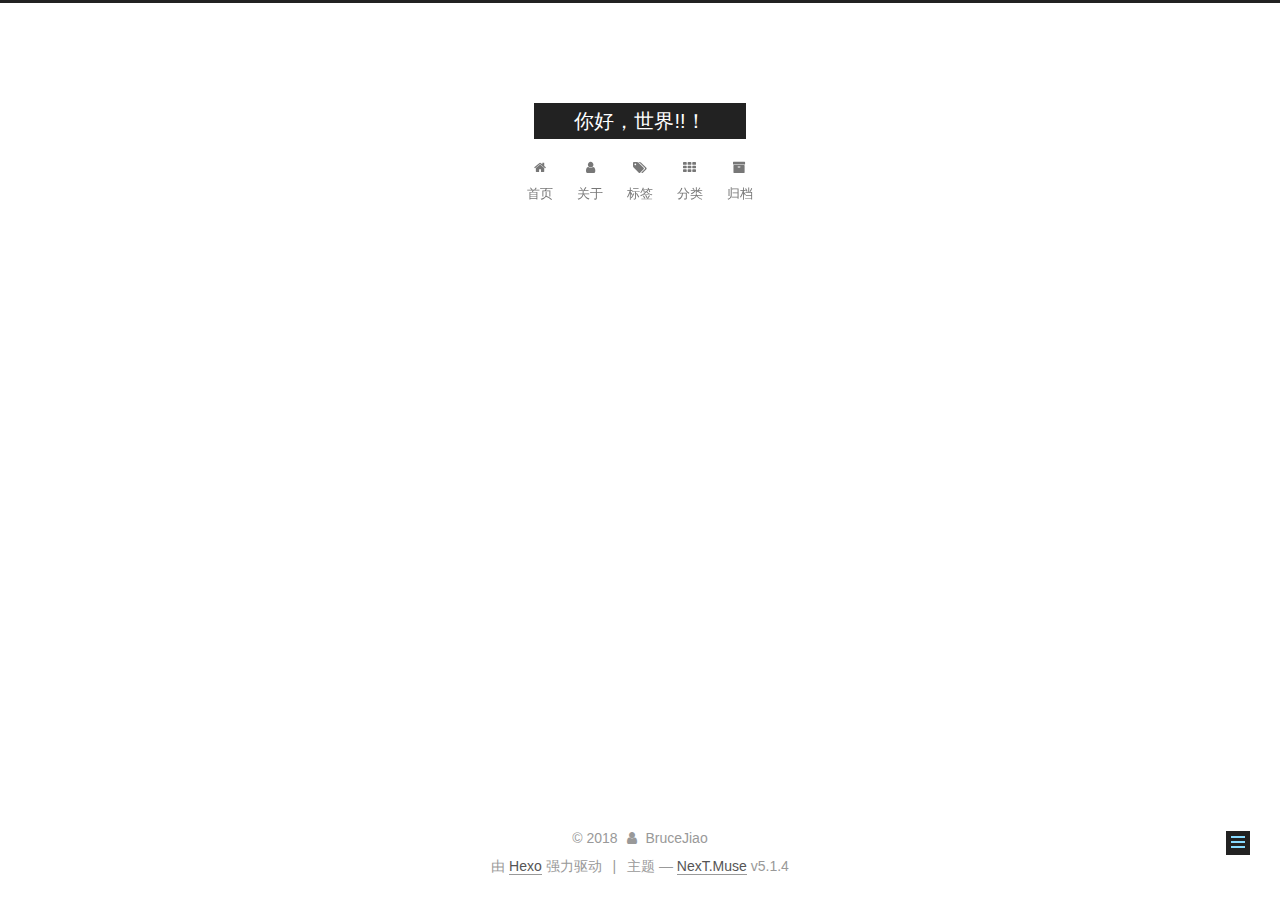
==== commit c38814a8: "Site updated: 2018-12-17 10:03:24" ====
--- a/about/index.html
+++ b/about/index.html
@@ -5,7 +5,7 @@
   
 
 
-<html class="theme-next gemini use-motion" lang="zh-Hans">
+<html class="theme-next muse use-motion" lang="zh-Hans">
 <head><meta name="generator" content="Hexo 3.8.0">
   <meta charset="UTF-8">
 <meta http-equiv="X-UA-Compatible" content="IE=edge">
@@ -99,7 +99,7 @@
   var NexT = window.NexT || {};
   var CONFIG = {
     root: '/',
-    scheme: 'Gemini',
+    scheme: 'Muse',
     version: '5.1.4',
     sidebar: {"position":"left","display":"post","offset":12,"b2t":false,"scrollpercent":false,"onmobile":false},
     fancybox: true,
@@ -409,7 +409,7 @@
 
 
 
-  <div class="theme-info">主题 &mdash; <a class="theme-link" target="_blank" href="https://github.com/iissnan/hexo-theme-next">NexT.Gemini</a> v5.1.4</div>
+  <div class="theme-info">主题 &mdash; <a class="theme-link" target="_blank" href="https://github.com/iissnan/hexo-theme-next">NexT.Muse</a> v5.1.4</div>
 
 
 
@@ -509,13 +509,6 @@
   
   
 
-
-  <script type="text/javascript" src="/js/src/affix.js?v=5.1.4"></script>
-
-  <script type="text/javascript" src="/js/src/schemes/pisces.js?v=5.1.4"></script>
-
-
-
   
   <script type="text/javascript" src="/js/src/scrollspy.js?v=5.1.4"></script>
 <script type="text/javascript" src="/js/src/post-details.js?v=5.1.4"></script>
--- a/css/main.css
+++ b/css/main.css
@@ -189,7 +189,7 @@
   font-size: 14px;
   line-height: 2;
   color: #555;
-  background: #eee;
+  background: #fff;
 }
 @media (max-width: 767px) {
   body {
@@ -445,7 +445,7 @@
 .header-inner {
   margin: 0 auto;
   padding: 100px 0 70px;
-  width: calc(100% - 252px);
+  width: 700px;
 }
 @media (min-width: 1600px) {
   .container .header-inner {
@@ -457,7 +457,7 @@
 }
 .main-inner {
   margin: 0 auto;
-  width: calc(100% - 252px);
+  width: 700px;
 }
 @media (min-width: 1600px) {
   .container .main-inner {
@@ -474,7 +474,7 @@
 .footer-inner {
   box-sizing: border-box;
   margin: 20px auto;
-  width: calc(100% - 252px);
+  width: 700px;
 }
 @media (min-width: 1600px) {
   .container .footer-inner {
@@ -653,8 +653,8 @@
 @media (min-width: 992px) {
   .full-image.full-image.full-image.full-image {
     max-width: none;
-    width: 118%;
-    margin: 0 -9%;
+    width: 110%;
+    margin: 25px -5%;
   }
 }
 .blockquote-center,
@@ -940,11 +940,11 @@
   display: inline-block;
   padding: 0 20px;
   font-size: 14px;
-  color: #555;
-  background: #fff;
-  border: 2px solid #555;
+  color: #fff;
+  background: #222;
+  border: 2px solid #222;
   text-decoration: none;
-  border-radius: 2px;
+  border-radius: 0;
   transition-property: background-color;
   transition-duration: 0.2s;
   transition-timing-function: ease-in-out;
@@ -953,8 +953,8 @@
 }
 .btn:hover {
   border-color: #222;
-  color: #fff;
-  background: #222;
+  color: #222;
+  background: #fff;
 }
 .btn +.btn {
   margin: 0 0 8px 8px;
@@ -1066,7 +1066,7 @@
   width: 24px;
   background: #222;
   font-size: 12px;
-  opacity: 0.6;
+  opacity: 1;
   color: #fff;
   cursor: pointer;
   text-align: center;
@@ -1087,7 +1087,7 @@
   }
 }
 .back-to-top.back-to-top-on {
-  bottom: 30px;
+  bottom: 19px;
 }
 .header {
   background: transparent;
@@ -1136,7 +1136,7 @@
 .site-subtitle {
   margin-top: 10px;
   font-size: 13px;
-  color: #ddd;
+  color: #999;
 }
 .use-motion .brand {
   opacity: 0;
@@ -1209,8 +1209,7 @@
   transition-timing-function: ease-in-out;
   transition-delay: 0s;
 }
-.menu .menu-item a:hover,
-.menu-item-active a {
+.menu .menu-item a:hover {
   border-bottom-color: #222;
 }
 .menu .menu-item .fa {
@@ -1739,20 +1738,20 @@
   display: block;
   margin: 0 auto;
   padding: 2px;
-  max-width: 120px;
+  max-width: 96px;
   height: auto;
-  border: 1px solid #eee;
+  border: 2px solid #333;
 }
 .site-author-name {
-  margin: 0;
+  margin: 5px 0 0;
   text-align: center;
-  color: #222;
-  font-weight: 600;
+  color: #f5f5f5;
+  font-weight: normal;
 }
 .site-description {
-  margin-top: 0;
+  margin-top: 5px;
   text-align: center;
-  font-size: 13px;
+  font-size: 14px;
   color: #999;
 }
 .site-state {
@@ -1764,7 +1763,7 @@
 .site-state-item {
   display: inline-block;
   padding: 0 15px;
-  border-left: 1px solid #eee;
+  border-left: 1px solid #333;
 }
 .site-state-item:first-child {
   border-left: none;
@@ -1777,11 +1776,11 @@
   text-align: center;
   color: inherit;
   font-weight: 600;
-  font-size: 16px;
+  font-size: 18px;
 }
 .site-state-item-name {
   font-size: 13px;
-  color: #999;
+  color: inherit;
 }
 .feed-link {
   margin-top: 20px;
@@ -1823,7 +1822,7 @@
   width: 4px;
   height: 4px;
   border-radius: 50%;
-  background: #ff737e;
+  background: #750fee;
 }
 .links-of-blogroll {
   font-size: 13px;
@@ -1861,7 +1860,7 @@
   color: #555;
 }
 .sidebar-nav li:hover {
-  color: #fc6423;
+  color: #f5f5f5;
 }
 .page-post-detail .sidebar-nav-toc {
   padding: 0 5px;
@@ -1870,11 +1869,11 @@
   margin-left: 10px;
 }
 .sidebar-nav .sidebar-nav-active {
-  color: #fc6423;
-  border-bottom-color: #fc6423;
+  color: #87daff;
+  border-bottom-color: #87daff;
 }
 .sidebar-nav .sidebar-nav-active:hover {
-  color: #fc6423;
+  color: #87daff;
 }
 .sidebar-panel {
   display: none;
@@ -1907,12 +1906,12 @@
   transition-timing-function: ease-in-out;
   transition-delay: 0s;
   transition-property: all;
-  color: #666;
+  color: #999;
+  border-bottom-color: #555;
+}
+.post-toc ol a:hover {
+  color: #ccc;
   border-bottom-color: #ccc;
-}
-.post-toc ol a:hover {
-  color: #000;
-  border-bottom-color: #000;
 }
 .post-toc .nav-item {
   overflow: hidden;
@@ -1934,14 +1933,14 @@
   display: block;
 }
 .post-toc .nav .active > a {
-  color: #fc6423;
-  border-bottom-color: #fc6423;
+  color: #87daff;
+  border-bottom-color: #87daff;
 }
 .post-toc .nav .active-current > a {
-  color: #fc6423;
+  color: #87daff;
 }
 .post-toc .nav .active-current > a:hover {
-  color: #fc6423;
+  color: #87daff;
 }
 .footer {
   font-size: 14px;
@@ -2581,543 +2580,83 @@
   }
 }
 .page-post-detail .sidebar-toggle-line {
-  background: #fc6423;
+  background: #87daff;
 }
 .page-post-detail .comments {
   overflow: hidden;
 }
-.header {
-  position: relative;
-  margin: 0 auto;
-  width: 75%;
-}
-@media (min-width: 768px) and (max-width: 991px) {
-  .header {
-    width: auto;
-  }
-}
-@media (max-width: 767px) {
-  .header {
-    width: auto;
-  }
-}
-.header-inner {
-  position: absolute;
-  top: 0;
-  overflow: hidden;
-  padding: 0;
-  width: 240px;
-  background: #fff;
-  box-shadow: 0 2px 2px 0 rgba(0,0,0,0.12), 0 3px 1px -2px rgba(0,0,0,0.06), 0 1px 5px 0 rgba(0,0,0,0.12);
-  border-radius: initial;
-}
-@media (min-width: 1600px) {
-  .container .header-inner {
-    width: 240px;
-  }
-}
-@media (min-width: 768px) and (max-width: 991px) {
-  .header-inner {
-    position: relative;
-    width: auto;
-    border-radius: initial;
-  }
-}
-@media (max-width: 767px) {
-  .header-inner {
-    position: relative;
-    width: auto;
-    border-radius: initial;
-  }
-}
-.main:before,
-.main:after {
-  content: " ";
-  display: table;
-}
-.main:after {
-  clear: both;
-}
-@media (min-width: 768px) and (max-width: 991px) {
-  .main {
-    padding-bottom: 100px;
-  }
-}
-@media (max-width: 767px) {
-  .main {
-    padding-bottom: 100px;
-  }
-}
-.container .main-inner {
-  width: 75%;
-}
-@media (min-width: 768px) and (max-width: 991px) {
-  .container .main-inner {
-    width: auto;
-  }
-}
-@media (max-width: 767px) {
-  .container .main-inner {
-    width: auto;
-  }
-}
-.content-wrap {
-  float: right;
-  box-sizing: border-box;
-  padding: 40px;
-  width: calc(100% - 252px);
-  background: #fff;
-  min-height: 700px;
-  box-shadow: 0 2px 2px 0 rgba(0,0,0,0.12), 0 3px 1px -2px rgba(0,0,0,0.06), 0 1px 5px 0 rgba(0,0,0,0.12);
-  border-radius: initial;
-}
-@media (min-width: 768px) and (max-width: 991px) {
-  .content-wrap {
-    width: 100%;
-    padding: 20px;
-    border-radius: initial;
-  }
-}
-@media (max-width: 767px) {
-  .content-wrap {
-    width: 100%;
-    padding: 20px;
-    min-height: auto;
-    border-radius: initial;
-  }
-}
-.sidebar {
-  position: static;
-  float: left;
-  margin-top: 300px;
-  width: 240px;
-  background: #eee;
-  box-shadow: none;
-}
-@media (min-width: 768px) and (max-width: 991px) {
-  .sidebar {
-    display: none;
-  }
-}
-@media (max-width: 767px) {
-  .sidebar {
-    display: none;
-  }
-}
-.sidebar-toggle {
-  display: none;
-}
-.footer-inner {
-  width: 75%;
-  padding-left: 260px;
-}
-@media (min-width: 768px) and (max-width: 991px) {
+@media (max-width: 767px) {
+  .header-inner,
+  .container .main-inner,
   .footer-inner {
     width: auto;
-    padding-left: 0 !important;
-    padding-right: 0 !important;
-  }
-}
-@media (max-width: 767px) {
-  .footer-inner {
-    width: auto;
-    padding-left: 0 !important;
-    padding-right: 0 !important;
-  }
-}
-.sidebar-position-right .header-inner {
-  right: 0;
-}
-.sidebar-position-right .content-wrap {
-  float: left;
-}
-.sidebar-position-right .sidebar {
-  float: right;
-}
-.sidebar-position-right .footer-inner {
-  padding-left: 0;
-  padding-right: 260px;
-}
-.site-brand-wrapper {
-  position: relative;
-}
-.site-meta {
-  padding: 20px 0;
-  color: #fff;
-  background: #222;
-}
-@media (min-width: 768px) and (max-width: 991px) {
-  .site-meta {
-    box-shadow: 0 0 16px rgba(0,0,0,0.5);
-  }
-}
-@media (max-width: 767px) {
-  .site-meta {
-    box-shadow: 0 0 16px rgba(0,0,0,0.5);
-  }
-}
-.brand {
-  padding: 0;
+  }
+}
+embed {
+  display: block;
+  margin: 0px auto 25px auto;
+}
+.custom-logo .site-meta-headline {
+  text-align: center;
+}
+.custom-logo .brand {
   background: none;
 }
-.brand:hover {
-  color: #fff;
-}
-.site-subtitle {
-  margin: 10px 10px 0;
-  font-weight: initial;
+.custom-logo .site-title {
+  margin: 10px auto 0;
+  font-size: 24px;
+  color: #222;
+}
+.custom-logo .site-title a {
+  border: none;
+}
+.custom-logo-image {
+  margin: 0 auto;
+  padding: 5px;
+  max-width: 150px;
+  background: #fff;
+}
+@media (max-width: 767px) {
+  .site-nav {
+    position: absolute;
+    left: 0;
+    top: 52px;
+    margin: 0;
+    width: 100%;
+    padding: 0;
+    background: #fff;
+    border-bottom: 1px solid #ddd;
+    z-index: 1030;
+  }
+}
+@media (max-width: 767px) {
+  .menu {
+    text-align: left;
+  }
+}
+@media (max-width: 767px) {
+  .menu .menu-item {
+    display: block;
+    margin: 0 10px;
+    vertical-align: top;
+  }
+}
+@media (max-width: 767px) {
+  .menu .menu-item br {
+    display: none;
+  }
+}
+@media (max-width: 767px) {
+  .menu .menu-item a {
+    padding: 5px 10px;
+  }
+}
+.menu .menu-item .fa {
+  margin-right: 0;
 }
 .site-search form {
   display: none;
 }
-.site-nav {
-  border-top: none;
-}
-@media (min-width: 768px) and (max-width: 991px) {
-  .site-nav {
-    display: none !important;
-  }
-}
-@media (min-width: 768px) and (max-width: 991px) {
-  .site-nav-on {
-    display: block !important;
-  }
-}
-.menu .menu-item {
-  display: block;
-  margin: 0;
-}
-.menu .menu-item a {
-  position: relative;
-  box-sizing: border-box;
-  padding: 5px 20px;
-  text-align: left;
-  line-height: inherit;
-  transition-property: background-color;
-  transition-duration: 0.2s;
-  transition-timing-function: ease-in-out;
-  transition-delay: 0s;
-}
-.menu .menu-item a:hover,
-.menu-item-active a {
-  background: #f9f9f9;
-  border-bottom-color: #fff;
-}
-.menu .menu-item br {
-  display: none;
-}
-.menu-item-active a:after {
-  content: " ";
-  position: absolute;
-  top: 50%;
-  margin-top: -3px;
-  right: 15px;
-  width: 6px;
-  height: 6px;
-  border-radius: 50%;
-  background-color: #bbb;
-}
-.btn-bar {
-  background-color: #fff;
-}
-.site-nav-toggle {
-  left: 20px;
-  top: 50%;
-  -webkit-transform: translateY(-50%);
-  -webkit-transform: translateY(-50%);
-  -moz-transform: translateY(-50%);
-  -ms-transform: translateY(-50%);
-  -o-transform: translateY(-50%);
-  transform: translateY(-50%);
-}
-@media (min-width: 768px) and (max-width: 991px) {
-  .site-nav-toggle {
-    display: block;
-  }
-}
-.use-motion .sidebar .motion-element {
-  opacity: 1;
-}
-.sidebar {
-  margin-left: -100%;
-  right: auto;
-  bottom: auto;
-  -webkit-transform: none;
-}
-.sidebar-inner {
-  box-sizing: border-box;
-  width: 240px;
-  color: #555;
-  background: #fff;
-  box-shadow: 0 2px 2px 0 rgba(0,0,0,0.12), 0 3px 1px -2px rgba(0,0,0,0.06), 0 1px 5px 0 rgba(0,0,0,0.12), 0 -1px 0.5px 0 rgba(0,0,0,0.09);
-  border-radius: initial;
-  opacity: 0;
-}
-.sidebar-inner.affix {
-  position: fixed;
-  top: 12px;
-}
-.sidebar-inner.affix-bottom {
-  position: absolute;
-}
-.site-overview {
-  text-align: left;
-}
-.site-author:before,
-.site-author:after {
-  content: " ";
-  display: table;
-}
-.site-author:after {
-  clear: both;
-}
-.sidebar a {
-  color: #555;
-}
-.sidebar a:hover {
-  color: #222;
-}
-.site-state-item {
-  padding: 0 10px;
-}
-.links-of-author-item a:before {
-  display: none;
-}
-.links-of-author-item a {
-  border-bottom: none;
-  text-decoration: underline;
-}
-.feed-link {
-  border-top: 1px dotted #ccc;
-  border-bottom: 1px dotted #ccc;
-  text-align: center;
-}
-.feed-link a {
-  display: block;
-  color: #fc6423;
-  border: none;
-}
-.feed-link a:hover {
-  background: none;
-  color: #e34603;
-}
-.feed-link a:hover i {
-  color: #e34603;
-}
-.links-of-author {
-  display: flex;
-  flex-wrap: wrap;
-  justify-content: center;
-}
-.links-of-author-item {
-  margin: 5px 0 0;
-  width: 50%;
-}
-.links-of-author-item a {
-  max-width: 216px;
-  box-sizing: border-box;
-  display: inline-block;
-  margin-right: 0;
-  margin-bottom: 0;
-  padding: 0 5px;
-  overflow: hidden;
-  white-space: nowrap;
-  text-overflow: ellipsis;
-}
-.links-of-author-item a {
-  display: block;
-  text-decoration: none;
-}
-.links-of-author-item a:hover {
-  border-radius: 4px;
-  background: #eee;
-}
-.links-of-author-item .fa {
-  margin-right: 2px;
-  font-size: 16px;
-}
-.links-of-author-item .fa-globe {
-  font-size: 15px;
-}
-.links-of-blogroll {
-  text-align: center;
-  margin-top: 20px;
-  padding: 3px 0 0;
-  border-top: 1px dotted #ccc;
-}
-.links-of-blogroll-title {
-  margin-top: 0;
-}
-.links-of-blogroll-item {
-  padding: 0;
-}
-.links-of-blogroll-inline:before,
-.links-of-blogroll-inline:after {
-  content: " ";
-  display: table;
-}
-.links-of-blogroll-inline:after {
-  clear: both;
-}
 .links-of-blogroll-inline .links-of-blogroll-item {
-  margin: 5px 0 0;
-  width: 50%;
-  display: inline-block;
-  width: unset;
-}
-.links-of-blogroll-inline .links-of-blogroll-item a {
-  max-width: 216px;
-  box-sizing: border-box;
-  display: inline-block;
-  margin-right: 0;
-  margin-bottom: 0;
-  padding: 0 5px;
-  overflow: hidden;
-  white-space: nowrap;
-  text-overflow: ellipsis;
-}
-.content-wrap {
-  padding: initial;
-  background: initial;
-  box-shadow: initial;
-  border-radius: initial;
-}
-.post-block {
-  padding: 40px;
-  background: #fff;
-  box-shadow: 0 2px 2px 0 rgba(0,0,0,0.12), 0 3px 1px -2px rgba(0,0,0,0.06), 0 1px 5px 0 rgba(0,0,0,0.12);
-  border-radius: initial;
-}
-#posts > article + article .post-block {
-  margin-top: 12px;
-  box-shadow: 0 2px 2px 0 rgba(0,0,0,0.12), 0 3px 1px -2px rgba(0,0,0,0.06), 0 1px 5px 0 rgba(0,0,0,0.12), 0 -1px 0.5px 0 rgba(0,0,0,0.09);
-  border-radius: initial;
-}
-.comments {
-  padding: 40px;
-  margin: initial;
-  margin-top: 12px;
-  background: #fff;
-  box-shadow: 0 2px 2px 0 rgba(0,0,0,0.12), 0 3px 1px -2px rgba(0,0,0,0.06), 0 1px 5px 0 rgba(0,0,0,0.12), 0 -1px 0.5px 0 rgba(0,0,0,0.09);
-  border-radius: initial;
-}
-.posts-expand {
-  padding-top: initial;
-}
-.post-nav-divider {
-  width: 4%;
-}
-.post-nav-item {
-  width: 48%;
-}
-.post-eof,
-.post-spread {
-  display: none !important;
-}
-.pagination {
-  margin: 12px 0 0;
-  border-top: initial;
-  background: #fff;
-  box-shadow: 0 2px 2px 0 rgba(0,0,0,0.12), 0 3px 1px -2px rgba(0,0,0,0.06), 0 1px 5px 0 rgba(0,0,0,0.12), 0 -1px 0.5px 0 rgba(0,0,0,0.09);
-  border-radius: initial;
-  padding: 10px 0 10px;
-}
-.pagination .prev,
-.pagination .next,
-.pagination .page-number {
-  margin-bottom: initial;
-  top: initial;
-}
-.main {
-  padding-bottom: initial;
-}
-.footer {
-  bottom: auto;
-}
-.post-header h1,
-.post-header h2 {
-  margin: initial;
-}
-.posts-expand .post-title-link {
-  line-height: inherit;
-}
-.posts-expand .post-title {
-  font-size: 1.7em;
-}
-.post-body h1 {
-  font-size: 1.6em;
-  border-bottom: 1px solid #eee;
-}
-.post-body h2 {
-  font-size: 1.45em;
-  border-bottom: 1px solid #eee;
-}
-.post-body h3 {
-  font-size: 1.3em;
-  border-bottom: 1px dotted #eee;
-}
-.post-body h4 {
-  font-size: 1.2em;
-}
-.post-body h5 {
-  font-size: 1.07em;
-}
-.post-body h6 {
-  font-size: 1.03em;
-}
-@media (min-width: 768px) and (max-width: 991px) {
-  .content-wrap {
-    padding: 10px;
-  }
-  .posts-expand {
-    margin: initial;
-  }
-  .posts-expand .post-button {
-    margin-top: 20px;
-  }
-  .post-block {
-    padding: 20px;
-    box-shadow: 0 2px 2px 0 rgba(0,0,0,0.12), 0 3px 1px -2px rgba(0,0,0,0.06), 0 1px 5px 0 rgba(0,0,0,0.12), 0 -1px 0.5px 0 rgba(0,0,0,0.09);
-    border-radius: initial;
-  }
-  #posts > article + article .post-block {
-    margin-top: 10px;
-  }
-  .comments {
-    margin-top: 10px;
-    padding: 10px 20px;
-  }
-  .pagination {
-    margin: 10px 0 0;
-  }
-}
-@media (max-width: 767px) {
-  .content-wrap {
-    padding: 8px;
-  }
-  .posts-expand {
-    margin: initial;
-  }
-  .posts-expand .post-button {
-    margin-top: 12px;
-  }
-  .posts-expand img {
-    padding: initial !important;
-  }
-  .post-block {
-    padding: 12px;
-    min-height: auto;
-    box-shadow: 0 2px 2px 0 rgba(0,0,0,0.12), 0 3px 1px -2px rgba(0,0,0,0.06), 0 1px 5px 0 rgba(0,0,0,0.12), 0 -1px 0.5px 0 rgba(0,0,0,0.09);
-    border-radius: initial;
-  }
-  #posts > article + article .post-block {
-    margin-top: 8px;
-  }
-  .comments {
-    margin-top: 8px;
-    padding: 0 12px;
-  }
-  .pagination {
-    margin: 8px 0 0;
-  }
-}
+  display: inline-block;
+}
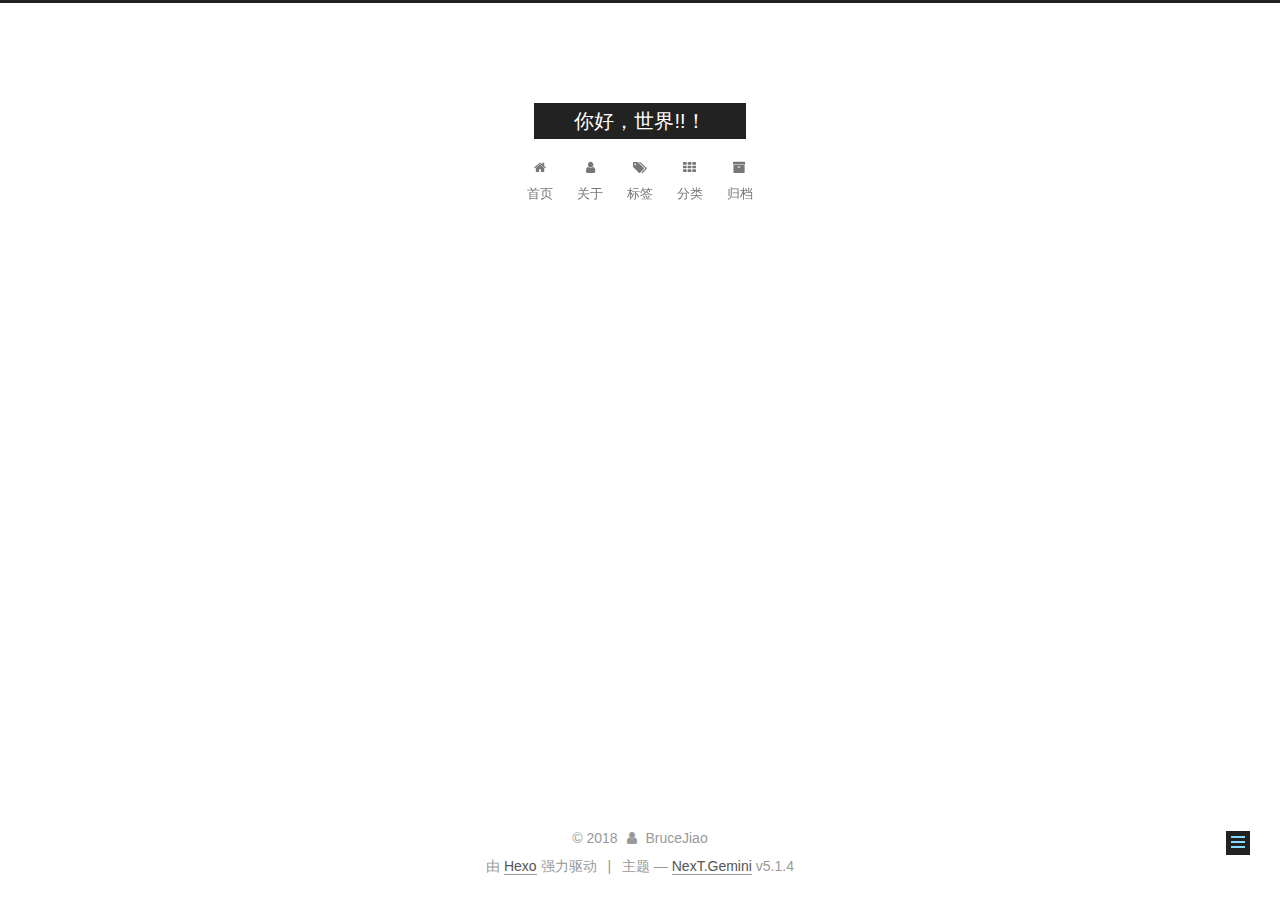
==== commit 486435d7: "Site updated: 2018-12-17 10:04:13" ====
--- a/about/index.html
+++ b/about/index.html
@@ -5,7 +5,7 @@
   
 
 
-<html class="theme-next muse use-motion" lang="zh-Hans">
+<html class="theme-next gemini use-motion" lang="zh-Hans">
 <head><meta name="generator" content="Hexo 3.8.0">
   <meta charset="UTF-8">
 <meta http-equiv="X-UA-Compatible" content="IE=edge">
@@ -99,7 +99,7 @@
   var NexT = window.NexT || {};
   var CONFIG = {
     root: '/',
-    scheme: 'Muse',
+    scheme: 'Gemini',
     version: '5.1.4',
     sidebar: {"position":"left","display":"post","offset":12,"b2t":false,"scrollpercent":false,"onmobile":false},
     fancybox: true,
@@ -409,7 +409,7 @@
 
 
 
-  <div class="theme-info">主题 &mdash; <a class="theme-link" target="_blank" href="https://github.com/iissnan/hexo-theme-next">NexT.Muse</a> v5.1.4</div>
+  <div class="theme-info">主题 &mdash; <a class="theme-link" target="_blank" href="https://github.com/iissnan/hexo-theme-next">NexT.Gemini</a> v5.1.4</div>
 
 
 
@@ -509,6 +509,13 @@
   
   
 
+
+  <script type="text/javascript" src="/js/src/affix.js?v=5.1.4"></script>
+
+  <script type="text/javascript" src="/js/src/schemes/pisces.js?v=5.1.4"></script>
+
+
+
   
   <script type="text/javascript" src="/js/src/scrollspy.js?v=5.1.4"></script>
 <script type="text/javascript" src="/js/src/post-details.js?v=5.1.4"></script>
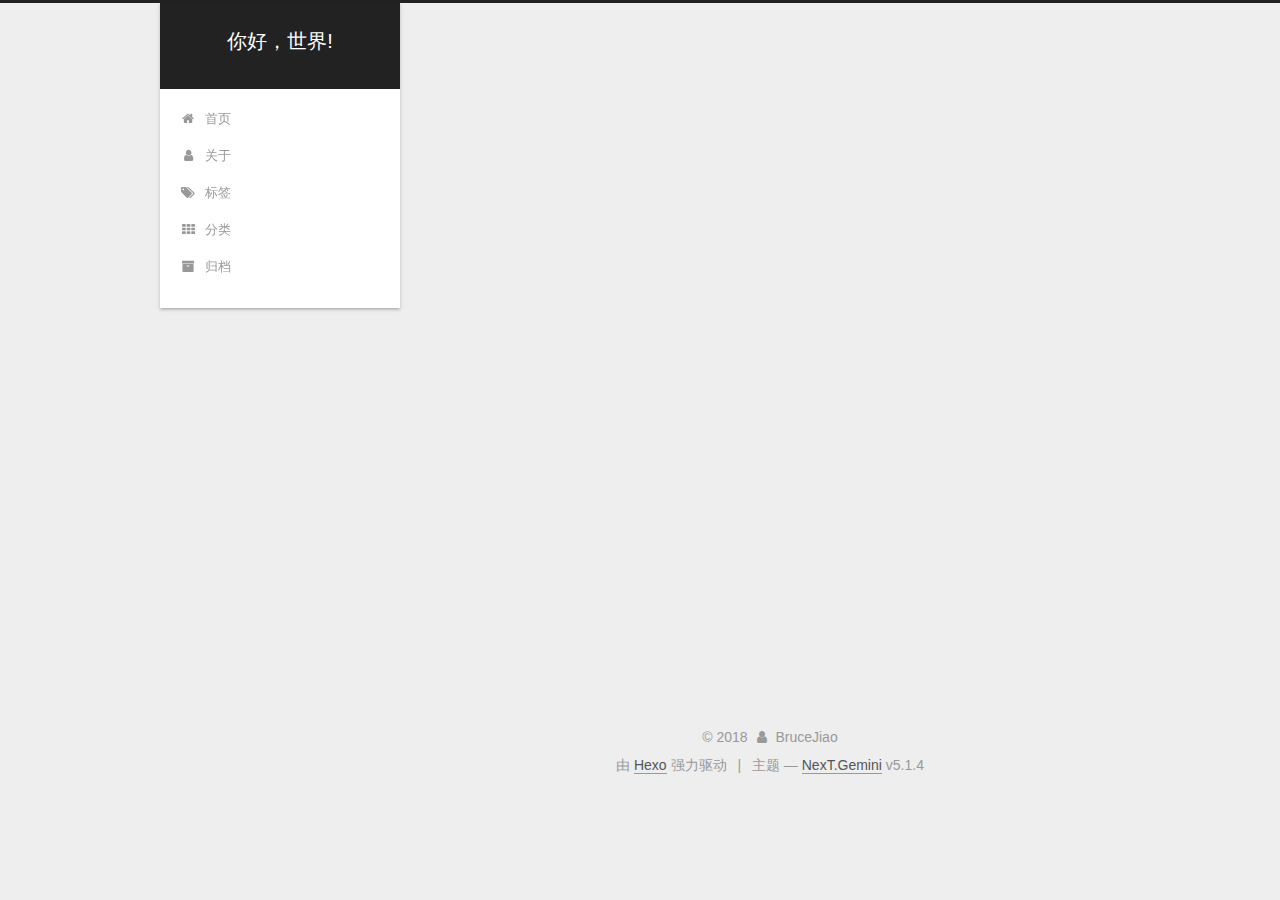
==== commit ce7f78cc: "Site updated: 2018-12-17 10:09:35" ====
--- a/about/index.html
+++ b/about/index.html
@@ -74,7 +74,7 @@
 
 
 
-  <link rel="alternate" href="https://home.castim.cn/" title="你好，世界!!！" type="application/atom+xml">
+  <link rel="alternate" href="https://home.castim.cn/" title="你好，世界!" type="application/atom+xml">
 
 
 
@@ -85,7 +85,7 @@
 <meta property="og:type" content="website">
 <meta property="og:title" content="about">
 <meta property="og:url" content="http://yoursite.com/about/index.html">
-<meta property="og:site_name" content="你好，世界!!！">
+<meta property="og:site_name" content="你好，世界!">
 <meta property="og:description" content="欢迎来到码夫的世界！">
 <meta property="og:locale" content="zh-Hans">
 <meta property="og:updated_time" content="2018-12-16T10:38:03.484Z">
@@ -127,7 +127,7 @@
 
 
 
-  <title>about | 你好，世界!!！</title>
+  <title>about | 你好，世界!</title>
   
 
 
@@ -157,7 +157,7 @@
     <div class="custom-logo-site-title">
       <a href="/" class="brand" rel="start">
         <span class="logo-line-before"><i></i></span>
-        <span class="site-title">你好，世界!!！</span>
+        <span class="site-title">你好，世界!</span>
         <span class="logo-line-after"><i></i></span>
       </a>
     </div>
--- a/css/main.css
+++ b/css/main.css
@@ -189,7 +189,7 @@
   font-size: 14px;
   line-height: 2;
   color: #555;
-  background: #fff;
+  background: #eee;
 }
 @media (max-width: 767px) {
   body {
@@ -445,7 +445,7 @@
 .header-inner {
   margin: 0 auto;
   padding: 100px 0 70px;
-  width: 700px;
+  width: calc(100% - 252px);
 }
 @media (min-width: 1600px) {
   .container .header-inner {
@@ -457,7 +457,7 @@
 }
 .main-inner {
   margin: 0 auto;
-  width: 700px;
+  width: calc(100% - 252px);
 }
 @media (min-width: 1600px) {
   .container .main-inner {
@@ -474,7 +474,7 @@
 .footer-inner {
   box-sizing: border-box;
   margin: 20px auto;
-  width: 700px;
+  width: calc(100% - 252px);
 }
 @media (min-width: 1600px) {
   .container .footer-inner {
@@ -653,8 +653,8 @@
 @media (min-width: 992px) {
   .full-image.full-image.full-image.full-image {
     max-width: none;
-    width: 110%;
-    margin: 25px -5%;
+    width: 118%;
+    margin: 0 -9%;
   }
 }
 .blockquote-center,
@@ -940,11 +940,11 @@
   display: inline-block;
   padding: 0 20px;
   font-size: 14px;
-  color: #fff;
-  background: #222;
-  border: 2px solid #222;
+  color: #555;
+  background: #fff;
+  border: 2px solid #555;
   text-decoration: none;
-  border-radius: 0;
+  border-radius: 2px;
   transition-property: background-color;
   transition-duration: 0.2s;
   transition-timing-function: ease-in-out;
@@ -953,8 +953,8 @@
 }
 .btn:hover {
   border-color: #222;
-  color: #222;
-  background: #fff;
+  color: #fff;
+  background: #222;
 }
 .btn +.btn {
   margin: 0 0 8px 8px;
@@ -1066,7 +1066,7 @@
   width: 24px;
   background: #222;
   font-size: 12px;
-  opacity: 1;
+  opacity: 0.6;
   color: #fff;
   cursor: pointer;
   text-align: center;
@@ -1087,7 +1087,7 @@
   }
 }
 .back-to-top.back-to-top-on {
-  bottom: 19px;
+  bottom: 30px;
 }
 .header {
   background: transparent;
@@ -1136,7 +1136,7 @@
 .site-subtitle {
   margin-top: 10px;
   font-size: 13px;
-  color: #999;
+  color: #ddd;
 }
 .use-motion .brand {
   opacity: 0;
@@ -1209,7 +1209,8 @@
   transition-timing-function: ease-in-out;
   transition-delay: 0s;
 }
-.menu .menu-item a:hover {
+.menu .menu-item a:hover,
+.menu-item-active a {
   border-bottom-color: #222;
 }
 .menu .menu-item .fa {
@@ -1738,20 +1739,20 @@
   display: block;
   margin: 0 auto;
   padding: 2px;
-  max-width: 96px;
+  max-width: 120px;
   height: auto;
-  border: 2px solid #333;
+  border: 1px solid #eee;
 }
 .site-author-name {
-  margin: 5px 0 0;
+  margin: 0;
   text-align: center;
-  color: #f5f5f5;
-  font-weight: normal;
+  color: #222;
+  font-weight: 600;
 }
 .site-description {
-  margin-top: 5px;
+  margin-top: 0;
   text-align: center;
-  font-size: 14px;
+  font-size: 13px;
   color: #999;
 }
 .site-state {
@@ -1763,7 +1764,7 @@
 .site-state-item {
   display: inline-block;
   padding: 0 15px;
-  border-left: 1px solid #333;
+  border-left: 1px solid #eee;
 }
 .site-state-item:first-child {
   border-left: none;
@@ -1776,11 +1777,11 @@
   text-align: center;
   color: inherit;
   font-weight: 600;
-  font-size: 18px;
+  font-size: 16px;
 }
 .site-state-item-name {
   font-size: 13px;
-  color: inherit;
+  color: #999;
 }
 .feed-link {
   margin-top: 20px;
@@ -1822,7 +1823,7 @@
   width: 4px;
   height: 4px;
   border-radius: 50%;
-  background: #750fee;
+  background: #05ff58;
 }
 .links-of-blogroll {
   font-size: 13px;
@@ -1860,7 +1861,7 @@
   color: #555;
 }
 .sidebar-nav li:hover {
-  color: #f5f5f5;
+  color: #fc6423;
 }
 .page-post-detail .sidebar-nav-toc {
   padding: 0 5px;
@@ -1869,11 +1870,11 @@
   margin-left: 10px;
 }
 .sidebar-nav .sidebar-nav-active {
-  color: #87daff;
-  border-bottom-color: #87daff;
+  color: #fc6423;
+  border-bottom-color: #fc6423;
 }
 .sidebar-nav .sidebar-nav-active:hover {
-  color: #87daff;
+  color: #fc6423;
 }
 .sidebar-panel {
   display: none;
@@ -1906,12 +1907,12 @@
   transition-timing-function: ease-in-out;
   transition-delay: 0s;
   transition-property: all;
-  color: #999;
-  border-bottom-color: #555;
+  color: #666;
+  border-bottom-color: #ccc;
 }
 .post-toc ol a:hover {
-  color: #ccc;
-  border-bottom-color: #ccc;
+  color: #000;
+  border-bottom-color: #000;
 }
 .post-toc .nav-item {
   overflow: hidden;
@@ -1933,14 +1934,14 @@
   display: block;
 }
 .post-toc .nav .active > a {
-  color: #87daff;
-  border-bottom-color: #87daff;
+  color: #fc6423;
+  border-bottom-color: #fc6423;
 }
 .post-toc .nav .active-current > a {
-  color: #87daff;
+  color: #fc6423;
 }
 .post-toc .nav .active-current > a:hover {
-  color: #87daff;
+  color: #fc6423;
 }
 .footer {
   font-size: 14px;
@@ -2580,83 +2581,543 @@
   }
 }
 .page-post-detail .sidebar-toggle-line {
-  background: #87daff;
+  background: #fc6423;
 }
 .page-post-detail .comments {
   overflow: hidden;
 }
-@media (max-width: 767px) {
-  .header-inner,
-  .container .main-inner,
+.header {
+  position: relative;
+  margin: 0 auto;
+  width: 75%;
+}
+@media (min-width: 768px) and (max-width: 991px) {
+  .header {
+    width: auto;
+  }
+}
+@media (max-width: 767px) {
+  .header {
+    width: auto;
+  }
+}
+.header-inner {
+  position: absolute;
+  top: 0;
+  overflow: hidden;
+  padding: 0;
+  width: 240px;
+  background: #fff;
+  box-shadow: 0 2px 2px 0 rgba(0,0,0,0.12), 0 3px 1px -2px rgba(0,0,0,0.06), 0 1px 5px 0 rgba(0,0,0,0.12);
+  border-radius: initial;
+}
+@media (min-width: 1600px) {
+  .container .header-inner {
+    width: 240px;
+  }
+}
+@media (min-width: 768px) and (max-width: 991px) {
+  .header-inner {
+    position: relative;
+    width: auto;
+    border-radius: initial;
+  }
+}
+@media (max-width: 767px) {
+  .header-inner {
+    position: relative;
+    width: auto;
+    border-radius: initial;
+  }
+}
+.main:before,
+.main:after {
+  content: " ";
+  display: table;
+}
+.main:after {
+  clear: both;
+}
+@media (min-width: 768px) and (max-width: 991px) {
+  .main {
+    padding-bottom: 100px;
+  }
+}
+@media (max-width: 767px) {
+  .main {
+    padding-bottom: 100px;
+  }
+}
+.container .main-inner {
+  width: 75%;
+}
+@media (min-width: 768px) and (max-width: 991px) {
+  .container .main-inner {
+    width: auto;
+  }
+}
+@media (max-width: 767px) {
+  .container .main-inner {
+    width: auto;
+  }
+}
+.content-wrap {
+  float: right;
+  box-sizing: border-box;
+  padding: 40px;
+  width: calc(100% - 252px);
+  background: #fff;
+  min-height: 700px;
+  box-shadow: 0 2px 2px 0 rgba(0,0,0,0.12), 0 3px 1px -2px rgba(0,0,0,0.06), 0 1px 5px 0 rgba(0,0,0,0.12);
+  border-radius: initial;
+}
+@media (min-width: 768px) and (max-width: 991px) {
+  .content-wrap {
+    width: 100%;
+    padding: 20px;
+    border-radius: initial;
+  }
+}
+@media (max-width: 767px) {
+  .content-wrap {
+    width: 100%;
+    padding: 20px;
+    min-height: auto;
+    border-radius: initial;
+  }
+}
+.sidebar {
+  position: static;
+  float: left;
+  margin-top: 300px;
+  width: 240px;
+  background: #eee;
+  box-shadow: none;
+}
+@media (min-width: 768px) and (max-width: 991px) {
+  .sidebar {
+    display: none;
+  }
+}
+@media (max-width: 767px) {
+  .sidebar {
+    display: none;
+  }
+}
+.sidebar-toggle {
+  display: none;
+}
+.footer-inner {
+  width: 75%;
+  padding-left: 260px;
+}
+@media (min-width: 768px) and (max-width: 991px) {
   .footer-inner {
     width: auto;
-  }
-}
-embed {
-  display: block;
-  margin: 0px auto 25px auto;
-}
-.custom-logo .site-meta-headline {
-  text-align: center;
-}
-.custom-logo .brand {
+    padding-left: 0 !important;
+    padding-right: 0 !important;
+  }
+}
+@media (max-width: 767px) {
+  .footer-inner {
+    width: auto;
+    padding-left: 0 !important;
+    padding-right: 0 !important;
+  }
+}
+.sidebar-position-right .header-inner {
+  right: 0;
+}
+.sidebar-position-right .content-wrap {
+  float: left;
+}
+.sidebar-position-right .sidebar {
+  float: right;
+}
+.sidebar-position-right .footer-inner {
+  padding-left: 0;
+  padding-right: 260px;
+}
+.site-brand-wrapper {
+  position: relative;
+}
+.site-meta {
+  padding: 20px 0;
+  color: #fff;
+  background: #222;
+}
+@media (min-width: 768px) and (max-width: 991px) {
+  .site-meta {
+    box-shadow: 0 0 16px rgba(0,0,0,0.5);
+  }
+}
+@media (max-width: 767px) {
+  .site-meta {
+    box-shadow: 0 0 16px rgba(0,0,0,0.5);
+  }
+}
+.brand {
+  padding: 0;
   background: none;
 }
-.custom-logo .site-title {
-  margin: 10px auto 0;
-  font-size: 24px;
-  color: #222;
-}
-.custom-logo .site-title a {
-  border: none;
-}
-.custom-logo-image {
-  margin: 0 auto;
-  padding: 5px;
-  max-width: 150px;
-  background: #fff;
-}
-@media (max-width: 767px) {
-  .site-nav {
-    position: absolute;
-    left: 0;
-    top: 52px;
-    margin: 0;
-    width: 100%;
-    padding: 0;
-    background: #fff;
-    border-bottom: 1px solid #ddd;
-    z-index: 1030;
-  }
-}
-@media (max-width: 767px) {
-  .menu {
-    text-align: left;
-  }
-}
-@media (max-width: 767px) {
-  .menu .menu-item {
-    display: block;
-    margin: 0 10px;
-    vertical-align: top;
-  }
-}
-@media (max-width: 767px) {
-  .menu .menu-item br {
-    display: none;
-  }
-}
-@media (max-width: 767px) {
-  .menu .menu-item a {
-    padding: 5px 10px;
-  }
-}
-.menu .menu-item .fa {
-  margin-right: 0;
+.brand:hover {
+  color: #fff;
+}
+.site-subtitle {
+  margin: 10px 10px 0;
+  font-weight: initial;
 }
 .site-search form {
   display: none;
 }
+.site-nav {
+  border-top: none;
+}
+@media (min-width: 768px) and (max-width: 991px) {
+  .site-nav {
+    display: none !important;
+  }
+}
+@media (min-width: 768px) and (max-width: 991px) {
+  .site-nav-on {
+    display: block !important;
+  }
+}
+.menu .menu-item {
+  display: block;
+  margin: 0;
+}
+.menu .menu-item a {
+  position: relative;
+  box-sizing: border-box;
+  padding: 5px 20px;
+  text-align: left;
+  line-height: inherit;
+  transition-property: background-color;
+  transition-duration: 0.2s;
+  transition-timing-function: ease-in-out;
+  transition-delay: 0s;
+}
+.menu .menu-item a:hover,
+.menu-item-active a {
+  background: #f9f9f9;
+  border-bottom-color: #fff;
+}
+.menu .menu-item br {
+  display: none;
+}
+.menu-item-active a:after {
+  content: " ";
+  position: absolute;
+  top: 50%;
+  margin-top: -3px;
+  right: 15px;
+  width: 6px;
+  height: 6px;
+  border-radius: 50%;
+  background-color: #bbb;
+}
+.btn-bar {
+  background-color: #fff;
+}
+.site-nav-toggle {
+  left: 20px;
+  top: 50%;
+  -webkit-transform: translateY(-50%);
+  -webkit-transform: translateY(-50%);
+  -moz-transform: translateY(-50%);
+  -ms-transform: translateY(-50%);
+  -o-transform: translateY(-50%);
+  transform: translateY(-50%);
+}
+@media (min-width: 768px) and (max-width: 991px) {
+  .site-nav-toggle {
+    display: block;
+  }
+}
+.use-motion .sidebar .motion-element {
+  opacity: 1;
+}
+.sidebar {
+  margin-left: -100%;
+  right: auto;
+  bottom: auto;
+  -webkit-transform: none;
+}
+.sidebar-inner {
+  box-sizing: border-box;
+  width: 240px;
+  color: #555;
+  background: #fff;
+  box-shadow: 0 2px 2px 0 rgba(0,0,0,0.12), 0 3px 1px -2px rgba(0,0,0,0.06), 0 1px 5px 0 rgba(0,0,0,0.12), 0 -1px 0.5px 0 rgba(0,0,0,0.09);
+  border-radius: initial;
+  opacity: 0;
+}
+.sidebar-inner.affix {
+  position: fixed;
+  top: 12px;
+}
+.sidebar-inner.affix-bottom {
+  position: absolute;
+}
+.site-overview {
+  text-align: left;
+}
+.site-author:before,
+.site-author:after {
+  content: " ";
+  display: table;
+}
+.site-author:after {
+  clear: both;
+}
+.sidebar a {
+  color: #555;
+}
+.sidebar a:hover {
+  color: #222;
+}
+.site-state-item {
+  padding: 0 10px;
+}
+.links-of-author-item a:before {
+  display: none;
+}
+.links-of-author-item a {
+  border-bottom: none;
+  text-decoration: underline;
+}
+.feed-link {
+  border-top: 1px dotted #ccc;
+  border-bottom: 1px dotted #ccc;
+  text-align: center;
+}
+.feed-link a {
+  display: block;
+  color: #fc6423;
+  border: none;
+}
+.feed-link a:hover {
+  background: none;
+  color: #e34603;
+}
+.feed-link a:hover i {
+  color: #e34603;
+}
+.links-of-author {
+  display: flex;
+  flex-wrap: wrap;
+  justify-content: center;
+}
+.links-of-author-item {
+  margin: 5px 0 0;
+  width: 50%;
+}
+.links-of-author-item a {
+  max-width: 216px;
+  box-sizing: border-box;
+  display: inline-block;
+  margin-right: 0;
+  margin-bottom: 0;
+  padding: 0 5px;
+  overflow: hidden;
+  white-space: nowrap;
+  text-overflow: ellipsis;
+}
+.links-of-author-item a {
+  display: block;
+  text-decoration: none;
+}
+.links-of-author-item a:hover {
+  border-radius: 4px;
+  background: #eee;
+}
+.links-of-author-item .fa {
+  margin-right: 2px;
+  font-size: 16px;
+}
+.links-of-author-item .fa-globe {
+  font-size: 15px;
+}
+.links-of-blogroll {
+  text-align: center;
+  margin-top: 20px;
+  padding: 3px 0 0;
+  border-top: 1px dotted #ccc;
+}
+.links-of-blogroll-title {
+  margin-top: 0;
+}
+.links-of-blogroll-item {
+  padding: 0;
+}
+.links-of-blogroll-inline:before,
+.links-of-blogroll-inline:after {
+  content: " ";
+  display: table;
+}
+.links-of-blogroll-inline:after {
+  clear: both;
+}
 .links-of-blogroll-inline .links-of-blogroll-item {
-  display: inline-block;
-}
+  margin: 5px 0 0;
+  width: 50%;
+  display: inline-block;
+  width: unset;
+}
+.links-of-blogroll-inline .links-of-blogroll-item a {
+  max-width: 216px;
+  box-sizing: border-box;
+  display: inline-block;
+  margin-right: 0;
+  margin-bottom: 0;
+  padding: 0 5px;
+  overflow: hidden;
+  white-space: nowrap;
+  text-overflow: ellipsis;
+}
+.content-wrap {
+  padding: initial;
+  background: initial;
+  box-shadow: initial;
+  border-radius: initial;
+}
+.post-block {
+  padding: 40px;
+  background: #fff;
+  box-shadow: 0 2px 2px 0 rgba(0,0,0,0.12), 0 3px 1px -2px rgba(0,0,0,0.06), 0 1px 5px 0 rgba(0,0,0,0.12);
+  border-radius: initial;
+}
+#posts > article + article .post-block {
+  margin-top: 12px;
+  box-shadow: 0 2px 2px 0 rgba(0,0,0,0.12), 0 3px 1px -2px rgba(0,0,0,0.06), 0 1px 5px 0 rgba(0,0,0,0.12), 0 -1px 0.5px 0 rgba(0,0,0,0.09);
+  border-radius: initial;
+}
+.comments {
+  padding: 40px;
+  margin: initial;
+  margin-top: 12px;
+  background: #fff;
+  box-shadow: 0 2px 2px 0 rgba(0,0,0,0.12), 0 3px 1px -2px rgba(0,0,0,0.06), 0 1px 5px 0 rgba(0,0,0,0.12), 0 -1px 0.5px 0 rgba(0,0,0,0.09);
+  border-radius: initial;
+}
+.posts-expand {
+  padding-top: initial;
+}
+.post-nav-divider {
+  width: 4%;
+}
+.post-nav-item {
+  width: 48%;
+}
+.post-eof,
+.post-spread {
+  display: none !important;
+}
+.pagination {
+  margin: 12px 0 0;
+  border-top: initial;
+  background: #fff;
+  box-shadow: 0 2px 2px 0 rgba(0,0,0,0.12), 0 3px 1px -2px rgba(0,0,0,0.06), 0 1px 5px 0 rgba(0,0,0,0.12), 0 -1px 0.5px 0 rgba(0,0,0,0.09);
+  border-radius: initial;
+  padding: 10px 0 10px;
+}
+.pagination .prev,
+.pagination .next,
+.pagination .page-number {
+  margin-bottom: initial;
+  top: initial;
+}
+.main {
+  padding-bottom: initial;
+}
+.footer {
+  bottom: auto;
+}
+.post-header h1,
+.post-header h2 {
+  margin: initial;
+}
+.posts-expand .post-title-link {
+  line-height: inherit;
+}
+.posts-expand .post-title {
+  font-size: 1.7em;
+}
+.post-body h1 {
+  font-size: 1.6em;
+  border-bottom: 1px solid #eee;
+}
+.post-body h2 {
+  font-size: 1.45em;
+  border-bottom: 1px solid #eee;
+}
+.post-body h3 {
+  font-size: 1.3em;
+  border-bottom: 1px dotted #eee;
+}
+.post-body h4 {
+  font-size: 1.2em;
+}
+.post-body h5 {
+  font-size: 1.07em;
+}
+.post-body h6 {
+  font-size: 1.03em;
+}
+@media (min-width: 768px) and (max-width: 991px) {
+  .content-wrap {
+    padding: 10px;
+  }
+  .posts-expand {
+    margin: initial;
+  }
+  .posts-expand .post-button {
+    margin-top: 20px;
+  }
+  .post-block {
+    padding: 20px;
+    box-shadow: 0 2px 2px 0 rgba(0,0,0,0.12), 0 3px 1px -2px rgba(0,0,0,0.06), 0 1px 5px 0 rgba(0,0,0,0.12), 0 -1px 0.5px 0 rgba(0,0,0,0.09);
+    border-radius: initial;
+  }
+  #posts > article + article .post-block {
+    margin-top: 10px;
+  }
+  .comments {
+    margin-top: 10px;
+    padding: 10px 20px;
+  }
+  .pagination {
+    margin: 10px 0 0;
+  }
+}
+@media (max-width: 767px) {
+  .content-wrap {
+    padding: 8px;
+  }
+  .posts-expand {
+    margin: initial;
+  }
+  .posts-expand .post-button {
+    margin-top: 12px;
+  }
+  .posts-expand img {
+    padding: initial !important;
+  }
+  .post-block {
+    padding: 12px;
+    min-height: auto;
+    box-shadow: 0 2px 2px 0 rgba(0,0,0,0.12), 0 3px 1px -2px rgba(0,0,0,0.06), 0 1px 5px 0 rgba(0,0,0,0.12), 0 -1px 0.5px 0 rgba(0,0,0,0.09);
+    border-radius: initial;
+  }
+  #posts > article + article .post-block {
+    margin-top: 8px;
+  }
+  .comments {
+    margin-top: 8px;
+    padding: 0 12px;
+  }
+  .pagination {
+    margin: 8px 0 0;
+  }
+}
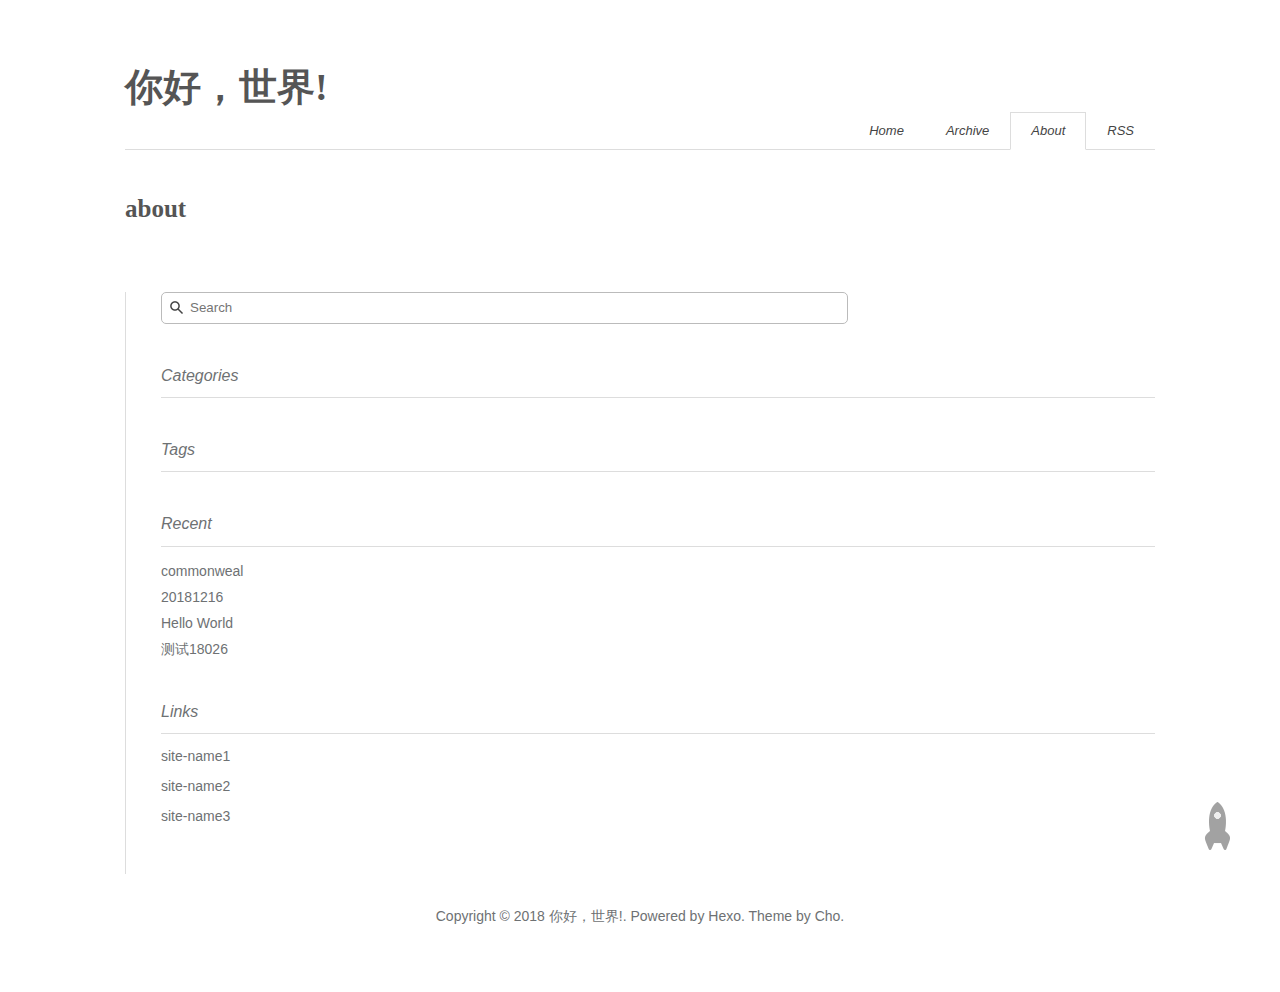
==== commit d2f6197a: "Site updated: 2018-12-17 10:47:06" ====
--- a/about/index.html
+++ b/about/index.html
@@ -1,587 +1 @@
-<!DOCTYPE html>
-
-
-
-  
-
-
-<html class="theme-next gemini use-motion" lang="zh-Hans">
-<head><meta name="generator" content="Hexo 3.8.0">
-  <meta charset="UTF-8">
-<meta http-equiv="X-UA-Compatible" content="IE=edge">
-<meta name="viewport" content="width=device-width, initial-scale=1, maximum-scale=1">
-<meta name="theme-color" content="#222">
-
-
-
-
-
-
-
-
-
-<meta http-equiv="Cache-Control" content="no-transform">
-<meta http-equiv="Cache-Control" content="no-siteapp">
-
-
-
-
-
-
-
-
-
-
-
-
-
-
-
-
-  
-  
-  <link href="/lib/fancybox/source/jquery.fancybox.css?v=2.1.5" rel="stylesheet" type="text/css">
-
-
-
-
-
-
-
-<link href="/lib/font-awesome/css/font-awesome.min.css?v=4.6.2" rel="stylesheet" type="text/css">
-
-<link href="/css/main.css?v=5.1.4" rel="stylesheet" type="text/css">
-
-
-  <link rel="apple-touch-icon" sizes="180x180" href="/images/apple-touch-icon-next.png?v=5.1.4">
-
-
-  <link rel="icon" type="image/png" sizes="32x32" href="/images/favicon-32x32-next.png?v=5.1.4">
-
-
-  <link rel="icon" type="image/png" sizes="16x16" href="/images/favicon-16x16-next.png?v=5.1.4">
-
-
-  <link rel="mask-icon" href="/images/logo.svg?v=5.1.4" color="#222">
-
-
-
-
-
-  <meta name="keywords" content="Hexo, NexT">
-
-
-
-
-
-  <link rel="alternate" href="https://home.castim.cn/" title="你好，世界!" type="application/atom+xml">
-
-
-
-
-
-
-<meta name="description" content="欢迎来到码夫的世界！">
-<meta property="og:type" content="website">
-<meta property="og:title" content="about">
-<meta property="og:url" content="http://yoursite.com/about/index.html">
-<meta property="og:site_name" content="你好，世界!">
-<meta property="og:description" content="欢迎来到码夫的世界！">
-<meta property="og:locale" content="zh-Hans">
-<meta property="og:updated_time" content="2018-12-16T10:38:03.484Z">
-<meta name="twitter:card" content="summary">
-<meta name="twitter:title" content="about">
-<meta name="twitter:description" content="欢迎来到码夫的世界！">
-
-
-
-<script type="text/javascript" id="hexo.configurations">
-  var NexT = window.NexT || {};
-  var CONFIG = {
-    root: '/',
-    scheme: 'Gemini',
-    version: '5.1.4',
-    sidebar: {"position":"left","display":"post","offset":12,"b2t":false,"scrollpercent":false,"onmobile":false},
-    fancybox: true,
-    tabs: true,
-    motion: {"enable":true,"async":false,"transition":{"post_block":"fadeIn","post_header":"slideDownIn","post_body":"slideDownIn","coll_header":"slideLeftIn","sidebar":"slideUpIn"}},
-    duoshuo: {
-      userId: '0',
-      author: '博主'
-    },
-    algolia: {
-      applicationID: '',
-      apiKey: '',
-      indexName: '',
-      hits: {"per_page":10},
-      labels: {"input_placeholder":"Search for Posts","hits_empty":"We didn't find any results for the search: ${query}","hits_stats":"${hits} results found in ${time} ms"}
-    }
-  };
-</script>
-
-
-
-  <link rel="canonical" href="http://yoursite.com/about/">
-
-
-
-
-
-  <title>about | 你好，世界!</title>
-  
-
-
-
-
-
-
-
-
-</head>
-
-<body itemscope="" itemtype="http://schema.org/WebPage" lang="zh-Hans">
-
-  
-  
-    
-  
-
-  <div class="container sidebar-position-left page-post-detail">
-    <div class="headband"></div>
-
-    <header id="header" class="header" itemscope="" itemtype="http://schema.org/WPHeader">
-      <div class="header-inner"><div class="site-brand-wrapper">
-  <div class="site-meta ">
-    
-
-    <div class="custom-logo-site-title">
-      <a href="/" class="brand" rel="start">
-        <span class="logo-line-before"><i></i></span>
-        <span class="site-title">你好，世界!</span>
-        <span class="logo-line-after"><i></i></span>
-      </a>
-    </div>
-      
-        <p class="site-subtitle"></p>
-      
-  </div>
-
-  <div class="site-nav-toggle">
-    <button>
-      <span class="btn-bar"></span>
-      <span class="btn-bar"></span>
-      <span class="btn-bar"></span>
-    </button>
-  </div>
-</div>
-
-<nav class="site-nav">
-  
-
-  
-    <ul id="menu" class="menu">
-      
-        
-        <li class="menu-item menu-item-home">
-          <a href="/" rel="section">
-            
-              <i class="menu-item-icon fa fa-fw fa-home"></i> <br>
-            
-            首页
-          </a>
-        </li>
-      
-        
-        <li class="menu-item menu-item-about">
-          <a href="/about/" rel="section">
-            
-              <i class="menu-item-icon fa fa-fw fa-user"></i> <br>
-            
-            关于
-          </a>
-        </li>
-      
-        
-        <li class="menu-item menu-item-tags">
-          <a href="/tags/" rel="section">
-            
-              <i class="menu-item-icon fa fa-fw fa-tags"></i> <br>
-            
-            标签
-          </a>
-        </li>
-      
-        
-        <li class="menu-item menu-item-categories">
-          <a href="/categories/" rel="section">
-            
-              <i class="menu-item-icon fa fa-fw fa-th"></i> <br>
-            
-            分类
-          </a>
-        </li>
-      
-        
-        <li class="menu-item menu-item-archives">
-          <a href="/archives/" rel="section">
-            
-              <i class="menu-item-icon fa fa-fw fa-archive"></i> <br>
-            
-            归档
-          </a>
-        </li>
-      
-
-      
-    </ul>
-  
-
-  
-</nav>
-
-
-
- </div>
-    </header>
-
-    <main id="main" class="main">
-      <div class="main-inner">
-        <div class="content-wrap">
-          <div id="content" class="content">
-            
-
-  <div id="posts" class="posts-expand">
-    
-    
-    
-    <div class="post-block page">
-      <header class="post-header">
-
-	<h1 class="post-title" itemprop="name headline">about</h1>
-
-
-
-</header>
-
-      
-      
-      
-      <div class="post-body">
-        
-        
-          
-        
-      </div>
-      
-      
-      
-    </div>
-    
-    
-    
-  </div>
-
-
-          </div>
-          
-
-
-          
-
-  
-
-
-
-        </div>
-        
-          
-  
-  <div class="sidebar-toggle">
-    <div class="sidebar-toggle-line-wrap">
-      <span class="sidebar-toggle-line sidebar-toggle-line-first"></span>
-      <span class="sidebar-toggle-line sidebar-toggle-line-middle"></span>
-      <span class="sidebar-toggle-line sidebar-toggle-line-last"></span>
-    </div>
-  </div>
-
-  <aside id="sidebar" class="sidebar">
-    
-    <div class="sidebar-inner">
-
-      
-
-      
-
-      <section class="site-overview-wrap sidebar-panel sidebar-panel-active">
-        <div class="site-overview">
-          <div class="site-author motion-element" itemprop="author" itemscope="" itemtype="http://schema.org/Person">
-            
-              <p class="site-author-name" itemprop="name">BruceJiao</p>
-              <p class="site-description motion-element" itemprop="description">欢迎来到码夫的世界！</p>
-          </div>
-
-          <nav class="site-state motion-element">
-
-            
-              <div class="site-state-item site-state-posts">
-              
-                <a href="/archives/">
-              
-                  <span class="site-state-item-count">4</span>
-                  <span class="site-state-item-name">日志</span>
-                </a>
-              </div>
-            
-
-            
-
-            
-
-          </nav>
-
-          
-            <div class="feed-link motion-element">
-              <a href="https://home.castim.cn/" rel="alternate">
-                <i class="fa fa-rss"></i>
-                RSS
-              </a>
-            </div>
-          
-
-          
-            <div class="links-of-author motion-element">
-                
-                  <span class="links-of-author-item">
-                    <a href="https:///github.com/brucejiao" target="_blank" title="GitHub">
-                      
-                        <i class="fa fa-fw fa-github"></i>GitHub</a>
-                  </span>
-                
-                  <span class="links-of-author-item">
-                    <a href="https://weibo.com/u/2516670403" target="_blank" title="Weibo">
-                      
-                        <i class="fa fa-fw fa-weibo"></i>Weibo</a>
-                  </span>
-                
-            </div>
-          
-
-          
-          
-
-          
-          
-
-          
-
-        </div>
-      </section>
-
-      
-
-      
-
-    </div>
-  </aside>
-
-
-        
-      </div>
-    </main>
-
-    <footer id="footer" class="footer">
-      <div class="footer-inner">
-        <div class="copyright">&copy; <span itemprop="copyrightYear">2018</span>
-  <span class="with-love">
-    <i class="fa fa-user"></i>
-  </span>
-  <span class="author" itemprop="copyrightHolder">BruceJiao</span>
-
-  
-</div>
-
-
-  <div class="powered-by">由 <a class="theme-link" target="_blank" href="https://hexo.io">Hexo</a> 强力驱动</div>
-
-
-
-  <span class="post-meta-divider">|</span>
-
-
-
-  <div class="theme-info">主题 &mdash; <a class="theme-link" target="_blank" href="https://github.com/iissnan/hexo-theme-next">NexT.Gemini</a> v5.1.4</div>
-
-
-
-
-        
-
-
-
-
-
-
-
-        
-      </div>
-    </footer>
-
-    
-      <div class="back-to-top">
-        <i class="fa fa-arrow-up"></i>
-        
-      </div>
-    
-
-    
-
-  </div>
-
-  
-
-<script type="text/javascript">
-  if (Object.prototype.toString.call(window.Promise) !== '[object Function]') {
-    window.Promise = null;
-  }
-</script>
-
-
-
-
-
-
-
-
-
-  
-
-
-
-
-
-
-
-
-
-
-
-
-  
-  
-    <script type="text/javascript" src="/lib/jquery/index.js?v=2.1.3"></script>
-  
-
-  
-  
-    <script type="text/javascript" src="/lib/fastclick/lib/fastclick.min.js?v=1.0.6"></script>
-  
-
-  
-  
-    <script type="text/javascript" src="/lib/jquery_lazyload/jquery.lazyload.js?v=1.9.7"></script>
-  
-
-  
-  
-    <script type="text/javascript" src="/lib/velocity/velocity.min.js?v=1.2.1"></script>
-  
-
-  
-  
-    <script type="text/javascript" src="/lib/velocity/velocity.ui.min.js?v=1.2.1"></script>
-  
-
-  
-  
-    <script type="text/javascript" src="/lib/fancybox/source/jquery.fancybox.pack.js?v=2.1.5"></script>
-  
-
-
-  
-
-
-  <script type="text/javascript" src="/js/src/utils.js?v=5.1.4"></script>
-
-  <script type="text/javascript" src="/js/src/motion.js?v=5.1.4"></script>
-
-
-
-  
-  
-
-
-  <script type="text/javascript" src="/js/src/affix.js?v=5.1.4"></script>
-
-  <script type="text/javascript" src="/js/src/schemes/pisces.js?v=5.1.4"></script>
-
-
-
-  
-  <script type="text/javascript" src="/js/src/scrollspy.js?v=5.1.4"></script>
-<script type="text/javascript" src="/js/src/post-details.js?v=5.1.4"></script>
-
-
-
-  
-
-
-  <script type="text/javascript" src="/js/src/bootstrap.js?v=5.1.4"></script>
-
-
-
-  
-
-
-  
-
-
-
-
-	
-
-
-
-
-
-  
-
-
-
-
-
-  
-
-
-
-
-
-
-
-
-
-
-
-
-  
-
-
-
-
-
-  
-
-  
-
-  
-
-  
-  
-
-  
-
-  
-
-  
-
-</body>
-</html>
+<!DOCTYPE html><html lang="zh-Hans"><head><meta name="generator" content="Hexo 3.8.0"><meta http-equiv="content-type" content="text/html; charset=utf-8"><meta content="width=device-width, initial-scale=1.0, maximum-scale=1.0, user-scalable=0" name="viewport"><meta content="yes" name="apple-mobile-web-app-capable"><meta content="black-translucent" name="apple-mobile-web-app-status-bar-style"><meta content="telephone=no" name="format-detection"><meta name="description" content="欢迎来到码夫的世界！"><title>about | 你好，世界!</title><link rel="stylesheet" type="text/css" href="/css/style.css?v=0.0.0"><link rel="stylesheet" type="text/css" href="//lib.baomitu.com/normalize/8.0.1/normalize.min.css"><link rel="stylesheet" type="text/css" href="//lib.baomitu.com/pure/1.0.0/pure-min.css"><link rel="stylesheet" type="text/css" href="//lib.baomitu.com/pure/1.0.0/grids-responsive-min.css"><link rel="stylesheet" href="//lib.baomitu.com/font-awesome/4.7.0/css/font-awesome.min.css"><script type="text/javascript" src="//lib.baomitu.com/jquery/3.3.1/jquery.min.js"></script><link rel="icon" mask="" sizes="any" href="/favicon.ico"><link rel="Shortcut Icon" type="image/x-icon" href="/favicon.ico"><link rel="apple-touch-icon" href="/apple-touch-icon.png"><link rel="apple-touch-icon-precomposed" href="/apple-touch-icon.png"></head><body><div class="body_container"><div id="header"><div class="site-name"><h1 class="hidden">about</h1><a id="logo" href="/.">你好，世界!</a><p class="description"></p></div><div id="nav-menu"><a href="/."><i class="fa fa-home"> Home</i></a><a href="/archives/"><i class="fa fa-archive"> Archive</i></a><a class="current" href="/about/"><i class="fa fa-user"> About</i></a><a href="/atom.xml"><i class="fa fa-rss"> RSS</i></a></div></div><div class="pure-g" id="layout"><div class="pure-u-1 pure-u-md-3-4"><div class="content_container"><div class="post"><h1 class="post-title">about</h1><div class="post-content"></div></div></div></div><div class="pure-u-1-4 hidden_mid_and_down"><div id="sidebar"><div class="widget"><form class="search-form" action="//www.google.com/search" method="get" accept-charset="utf-8" target="_blank"><input type="text" name="q" maxlength="20" placeholder="Search"><input type="hidden" name="sitesearch" value="http://yoursite.com"></form></div><div class="widget"><div class="widget-title"><i class="fa fa-folder-o"> Categories</i></div></div><div class="widget"><div class="widget-title"><i class="fa fa-star-o"> Tags</i></div><div class="tagcloud"></div></div><div class="widget"><div class="widget-title"><i class="fa fa-file-o"> Recent</i></div><ul class="post-list"><li class="post-list-item"><a class="post-list-link" href="/2018/12/16/commonweal/">commonweal</a></li><li class="post-list-item"><a class="post-list-link" href="/2018/12/16/20181216/">20181216</a></li><li class="post-list-item"><a class="post-list-link" href="/2018/12/14/hello-world/">Hello World</a></li><li class="post-list-item"><a class="post-list-link" href="/2018/12/14/brceblog/">测试18026</a></li></ul></div><div class="widget"><div class="widget-title"><i class="fa fa-external-link"> Links</i></div><ul></ul><a href="http://www.example1.com/" title="site-name1" target="_blank">site-name1</a><ul></ul><a href="http://www.example2.com/" title="site-name2" target="_blank">site-name2</a><ul></ul><a href="http://www.example3.com/" title="site-name3" target="_blank">site-name3</a></div></div></div><div class="pure-u-1 pure-u-md-3-4"><div id="footer">Copyright © 2018 <a href="/." rel="nofollow">你好，世界!.</a> Powered by<a rel="nofollow" target="_blank" href="https://hexo.io"> Hexo.</a><a rel="nofollow" target="_blank" href="https://github.com/tufu9441/maupassant-hexo"> Theme</a> by<a rel="nofollow" target="_blank" href="https://github.com/pagecho"> Cho.</a></div></div></div><a class="show" id="rocket" href="#top"></a><script type="text/javascript" src="/js/totop.js?v=0.0.0" async></script><script type="text/javascript" src="//lib.baomitu.com/fancybox/3.5.2/jquery.fancybox.min.js" async></script><script type="text/javascript" src="/js/fancybox.js?v=0.0.0" async></script><link rel="stylesheet" type="text/css" href="//lib.baomitu.com/fancybox/3.5.2/jquery.fancybox.min.css"><script type="text/javascript" src="/js/codeblock-resizer.js?v=0.0.0"></script><script type="text/javascript" src="/js/smartresize.js?v=0.0.0"></script></div></body></html>--- a/css/style.css
+++ b/css/style.css
@@ -0,0 +1,1466 @@
+/**
+ *
+ * @package Maupassant
+ * @author cho
+ * @version 2.0
+ * @link http://chopstack.com
+ */
+/*
+pure css setting
+When setting the primary font stack, apply it to the Pure grid units along
+with `html`, `button`, `input`, `select`, and `textarea`. Pure Grids use
+specific font stacks to ensure the greatest OS/browser compatibility.
+*/
+html, button, input, select, textarea,
+.MJXc-TeX-unknown-R,
+.pure-g [class*="pure-u"] {
+  /* Set your content font stack here: */
+  font-family: "PingFangSC-Regular", Helvetica, "Helvetica Neue", "Segoe UI", "Hiragino Sans GB", "Source Han Sans CN", "Microsoft YaHei", "STHeiti", "WenQuanYi Micro Hei", sans-serif !important; }
+
+body {
+  background-color: #FFF;
+  color: #444;
+  font-family: "TIBch", "Classic Grotesque W01", "Helvetica Neue", Arial, "Hiragino Sans GB", "STHeiti", "Microsoft YaHei", "WenQuanYi Micro Hei", SimSun, sans-serif;
+  -webkit-font-smoothing: antialiased;
+  -moz-osx-font-smoothing: grayscale;
+  font-size: 14px; }
+
+.body_container {
+  padding: 0 60px;
+  max-width: 1150px;
+  margin: 0 auto; }
+
+.content_container {
+  padding-right: 50px;
+  padding-top: 20px; }
+
+a, button.submit {
+  color: #6E7173;
+  text-decoration: none;
+  -webkit-transition: all .1s ease-in;
+  -moz-transition: all .1s ease-in;
+  -o-transition: all .1s ease-in;
+  transition: all .1s ease-in; }
+
+a:hover, a:active {
+  color: #444; }
+
+a:focus {
+  outline: auto; }
+
+.clear {
+  clear: both; }
+
+div {
+  box-sizing: border-box; }
+
+#header {
+  padding: 58px 0 0;
+  text-align: left;
+  border-bottom: 1px solid #ddd;
+  position: relative; }
+  #header .site-name {
+    margin-bottom: 40px; }
+    #header .site-name h1 {
+      padding: 0;
+      margin: 0;
+      height: 0;
+      overflow: hidden; }
+    #header .site-name #logo {
+      font: bold 38px/1.12 "Times New Roman", Georgia, Times, sans-serif;
+      color: #555; }
+      #header .site-name #logo span, #header .site-name #logo:hover {
+        color: #777; }
+    #header .site-name .description {
+      margin: .2em 0 0;
+      color: #999; }
+  #header #nav-menu {
+    margin: 10px 0 -1px;
+    padding: 0;
+    position: absolute;
+    right: 0;
+    bottom: 0; }
+    #header #nav-menu a {
+      display: inline-block;
+      padding: 3px 20px 3px;
+      line-height: 30px;
+      color: #444;
+      font-size: 13px;
+      border: 1px solid transparent; }
+      #header #nav-menu a:hover {
+        border-bottom-color: #444; }
+      #header #nav-menu a.current {
+        border: 1px solid #ddd;
+        border-bottom-color: #fff; }
+
+#sidebar {
+  border-left: 1px solid #ddd;
+  padding-left: 35px;
+  margin-top: 40px;
+  padding-bottom: 20px;
+  word-wrap: break-word; }
+  #sidebar .widget {
+    margin-bottom: 30px; }
+    #sidebar .widget .widget-title {
+      color: #6E7173;
+      line-height: 2.7;
+      margin-top: 0;
+      font-size: 16px;
+      border-bottom: 1px solid #ddd;
+      display: block;
+      font-weight: normal; }
+    #sidebar .widget .comments-title {
+      color: #6E7173;
+      line-height: 2.7;
+      margin-top: 0;
+      font-size: 16px;
+      border-bottom: 0px solid #ddd;
+      display: block;
+      font-weight: normal; }
+    #sidebar .widget .tagcloud {
+      margin-top: 10px; }
+      #sidebar .widget .tagcloud a {
+        line-height: 1.5;
+        padding: 5px; }
+    #sidebar .widget ul {
+      list-style: none;
+      padding: 0; }
+      #sidebar .widget ul li {
+        margin: 5px 0;
+        line-height: 1.5; }
+    #sidebar .widget .category-list-count {
+      padding-left: 5px;
+      color: #6E7173; }
+    #sidebar .widget .category-list-count::before {
+      content: "("; }
+    #sidebar .widget .category-list-count::after {
+      content: ")"; }
+    #sidebar .widget .search-form {
+      position: relative;
+      overflow: hidden; }
+      #sidebar .widget .search-form input {
+        background: #fff 8px 8px no-repeat url([data-uri]%2BR8AAAACXBIWXMAAAsTAAALEwEAmpwYAAAAIGNIUk0AAG11AABzoAAA%2FN0AAINkAABw6AAA7GgAADA%2BAAAQkOTsmeoAAAESSURBVHjajNCxS9VRGMbxz71E4OwgoXPQxVEpXCI47%2BZqGP0LCoJO7UVD3QZzb3SwcHB7F3Uw3Zpd%2FAPCcJKG7Dj4u%2FK7Pwp94HDg5Xyf5z1Pr9YKImKANTzFXxzjU2ae6qhXaxURr%2FAFl9hHDy%2FwEK8z89sYVEp5gh84wMvMvGiSJ%2FEV85jNzLMR1McqfmN5BEBmnmMJFSvtpH7jdJiZv7q7Z%2BZPfMdcF6rN%2FT%2F1m2LGBkd4HhFT3dcRMY2FpskxaLNpayciHrWAGeziD7b%2BVfkithuTk8bkGa4wgWFmbrSTZOYeBvjc%2BucQj%2FEe6xHx4Taq1nrnKaW8K6XUUsrHWuvNevdRRLzFGwzvDbXAB9cDAHvhedDruuxSAAAAAElFTkSuQmCC);
+        padding: 7px 11px 7px 28px;
+        line-height: 16px;
+        border: 1px solid #bbb;
+        width: 65%;
+        -webkit-border-radius: 5px;
+        -moz-border-radius: 5px;
+        -ms-border-radius: 5px;
+        -o-border-radius: 5px;
+        border-radius: 5px;
+        -webkit-box-shadow: none;
+        -moz-box-shadow: none;
+        box-shadow: none; }
+
+/* title for search result or tagged posts*/
+.label-title {
+  margin-top: 1.1em;
+  font-size: 20px;
+  font-weight: normal;
+  color: #888; }
+
+.post {
+  padding: 25px 0 15px; }
+  .post .post-title {
+    margin: 0;
+    color: #555;
+    text-align: left;
+    font: bold 25px/1.1 "ff-tisa-web-pro", Cambria, "Times New Roman", Georgia, Times, sans-serif; }
+    .post .post-title a {
+      color: #555; }
+  .post .post-meta {
+    padding: 0;
+    margin: 15px 0 0;
+    color: #6E7173;
+    float: left;
+    display: inline;
+    text-indent: .15em; }
+    .post .post-meta:before {
+      font-family: "FontAwesome";
+      content: "\f073";
+      padding-right: 0.3em; }
+    .post .post-meta .category:before {
+      font-family: "FontAwesome";
+      content: "\f07c";
+      padding-right: 0.3em; }
+    .post .post-meta #busuanzi_value_page_pv:before {
+      font-family: "FontAwesome";
+      content: "\f024";
+      padding-right: 0.3em; }
+  .post .ds-thread-count {
+    padding: 0;
+    margin: 15px 0 0;
+    color: #6E7173;
+    float: right;
+    display: inline;
+    text-indent: .15em; }
+    .post .ds-thread-count:before {
+      font-family: "FontAwesome";
+      content: "\f0e5";
+      padding-right: 0.3em; }
+    .post .ds-thread-count:hover {
+      color: #444; }
+  .post .disqus-comment-count {
+    padding: 0;
+    margin: 15px 0 0;
+    color: #6E7173;
+    float: right;
+    display: inline;
+    text-indent: .15em; }
+    .post .disqus-comment-count:before {
+      font-family: "FontAwesome";
+      content: "\f0e5";
+      padding-right: 0.3em; }
+    .post .disqus-comment-count:hover {
+      color: #444; }
+  .post .post-content {
+    clear: left;
+    font-size: 15px;
+    line-height: 1.77;
+    color: #444;
+    padding-top: 15px;
+    text-align: justify;
+    text-justify: distribute;
+    word-break: normal; }
+    .post .post-content h2 {
+      margin: 1.4em 0 1.1em;
+      border-bottom: 1px solid #eee;
+      overflow: hidden; }
+    .post .post-content h3 {
+      margin: 1.4em 0 1.1em; }
+    .post .post-content pre code {
+      padding: 0 2em; }
+    .post .post-content p {
+      margin: 0 0 1.234em; }
+      .post .post-content p code {
+        display: inline-block;
+        margin: 0 5px;
+        padding: 0 5px;
+        background: #f7f8f8;
+        font-family: Menlo, Consolas, monospace !important; }
+      .post .post-content p a {
+        color: #01579f;
+        padding-bottom: 2px;
+        word-break: normal; }
+        .post .post-content p a:hover {
+          text-decoration: underline; }
+    .post .post-content .caption {
+      color: #444;
+      display: block;
+      font-size: 0.9em;
+      margin-top: 0.1em;
+      position: relative;
+      text-align: center; }
+    .post .post-content hr {
+      margin: 2.4em auto;
+      border: none;
+      border-top: 1px solid #eee;
+      position: relative; }
+    .post .post-content img {
+      max-width: 100%;
+      padding: 0.5em 0;
+      margin: auto;
+      display: block; }
+    .post .post-content ul, .post .post-content ol {
+      border-radius: 3px;
+      margin: 1em 0; }
+      .post .post-content ul ul, .post .post-content ol ul {
+        margin: 0; }
+      .post .post-content ul code, .post .post-content ol code {
+        display: inline-block;
+        margin: 0 5px;
+        padding: 0px 5px;
+        background: #f7f8f8;
+        font-family: Menlo, Consolas, monospace !important; }
+      .post .post-content ul a, .post .post-content ol a {
+        color: #01579f;
+        padding-bottom: 2px;
+        word-break: normal; }
+        .post .post-content ul a:hover, .post .post-content ol a:hover {
+          text-decoration: underline; }
+  .post .tags {
+    padding-bottom: 1em; }
+    .post .tags a {
+      margin-right: .5em; }
+      .post .tags a:before {
+        font-family: "FontAwesome";
+        content: "\f0c6";
+        padding-right: 0.3em; }
+
+.page-navigator {
+  border-top: 1px solid #ddd;
+  list-style: none;
+  margin-top: 25px;
+  padding: 25px 0 0;
+  font-size: 14px;
+  text-align: center; }
+  .page-navigator .page-number {
+    display: inline-block;
+    margin: 0 5px 5px 0; }
+  .page-navigator a, .page-navigator span {
+    display: inline-block;
+    height: 25px;
+    line-height: 25px;
+    padding: 5px 9px;
+    border: 1px solid #DDD;
+    text-align: center; }
+    .page-navigator a:hover, .page-navigator span:hover {
+      background: #F8F8F8;
+      border-bottom-color: #D26911; }
+    .page-navigator a.prev, .page-navigator span.prev {
+      float: left; }
+      .page-navigator a.prev:before, .page-navigator span.prev:before {
+        font-family: "FontAwesome";
+        content: "\f100";
+        padding-right: 0.3em; }
+    .page-navigator a.next, .page-navigator span.next {
+      float: right; }
+      .page-navigator a.next:after, .page-navigator span.next:after {
+        font-family: "FontAwesome";
+        content: "\f101";
+        padding-left: 0.3em; }
+  .page-navigator .current {
+    background: #F8F8F8;
+    border-bottom-color: #D26911; }
+  .page-navigator .space {
+    border: none;
+    padding: 5px 5px; }
+
+#footer {
+  padding: .8em 0 3.6em;
+  margin-top: 1em;
+  line-height: 2.5;
+  color: #6E7173;
+  text-align: center; }
+  #footer span {
+    font-size: .9em; }
+
+/* for archive page starts*/
+.post-archive {
+  font-size: 15px;
+  line-height: 2;
+  padding-bottom: .8em; }
+  .post-archive h2 {
+    margin: 0;
+    font: bold 25px / 1.1 "ff-tisa-web-pro", Cambria, "Times New Roman", Georgia, Times, sans-serif; }
+  .post-archive .date {
+    padding-right: .7em; }
+
+/* for archive page ends*/
+/* middle*/
+@media print, screen and (max-width: 48em) {
+  .body_container {
+    padding: 0 30px; }
+  .content_container {
+    padding-right: 15px; }
+  .hidden_mid_and_down {
+    display: none !important; }
+  #sidebar {
+    border-left-width: 0px; }
+  #header .site-name {
+    margin-bottom: 20px;
+    text-align: center; }
+  #header #nav-menu {
+    position: relative;
+    text-align: center; }
+    #header #nav-menu a {
+      padding: 0 15px;
+      line-height: 27px;
+      height: 27px;
+      font-size: 13px; } }
+
+/* small*/
+@media print, screen and (max-width: 35.5em) {
+  .body_container {
+    padding: 0 20px; }
+  .content_container {
+    padding-right: 0; } }
+
+blockquote, .stressed {
+  -moz-box-sizing: border-box;
+  box-sizing: border-box;
+  margin: 2.5em 0;
+  padding: 0 0 0 50px;
+  color: #555;
+  border-left: none; }
+
+blockquote::before, .stressed-quote::before {
+  content: "\201C";
+  display: block;
+  font-family: times;
+  font-style: normal;
+  font-size: 48px;
+  color: #444;
+  font-weight: bold;
+  line-height: 30px;
+  margin-left: -50px;
+  position: absolute; }
+
+strong, b, em {
+  font-weight: bold; }
+
+pre {
+  margin: 2em 0; }
+
+.hidden1 {
+  display: none; }
+
+/* back-to-top rocket*/
+@media print, screen and (min-width: 48em) {
+  #rocket {
+    position: fixed;
+    right: 50px;
+    bottom: 50px;
+    display: block;
+    visibility: hidden;
+    width: 26px;
+    height: 48px;
+    background: url("[data-uri]") no-repeat 50% 0;
+    opacity: 0;
+    -webkit-transition: visibility 0.6s cubic-bezier(0.6, 0.04, 0.98, 0.335), opacity 0.6s cubic-bezier(0.6, 0.04, 0.98, 0.335), -webkit-transform 0.6s cubic-bezier(0.6, 0.04, 0.98, 0.335);
+    -moz-transition: visibility 0.6s cubic-bezier(0.6, 0.04, 0.98, 0.335), opacity 0.6s cubic-bezier(0.6, 0.04, 0.98, 0.335), -moz-transform 0.6s cubic-bezier(0.6, 0.04, 0.98, 0.335);
+    transition: visibility 0.6s cubic-bezier(0.6, 0.04, 0.98, 0.335), opacity 0.6s cubic-bezier(0.6, 0.04, 0.98, 0.335), transform 0.6s cubic-bezier(0.6, 0.04, 0.98, 0.335); }
+    #rocket i {
+      display: block;
+      margin-top: 48px;
+      height: 14px;
+      background: url("[data-uri]") no-repeat 50% -48px;
+      opacity: .5;
+      -webkit-transition: -webkit-transform .2s;
+      -moz-transition: -moz-transform .2s;
+      transition: transform .2s;
+      -webkit-transform-origin: 50% 0;
+      -moz-transform-origin: 50% 0;
+      transform-origin: 50% 0; }
+  #rocket:hover {
+    background-position: 50% -62px; }
+    #rocket:hover i {
+      background-position: 50% 100%;
+      -webkit-animation: flaming .7s infinite;
+      -moz-animation: flaming .7s infinite;
+      animation: flaming .7s infinite; }
+  #rocket.show {
+    visibility: visible;
+    opacity: 1; }
+  #rocket.launch {
+    background-position: 50% -62px;
+    opacity: 0;
+    -webkit-transform: translateY(-500px);
+    -moz-transform: translateY(-500px);
+    -ms-transform: translateY(-500px);
+    transform: translateY(-500px);
+    pointer-events: none; }
+    #rocket.launch i {
+      background-position: 50% 100%;
+      -webkit-transform: scale(1.4, 3.2);
+      -moz-transform: scale(1.4, 3.2);
+      transform: scale(1.4, 3.2); } }
+
+/* *******************************************************
+* Process timelime, (homepage)
+******************************************************* */
+#process {
+  padding: 80px 0;
+  background-color: #fff; }
+
+#process .col-md-2 i {
+  font-size: 50px;
+  position: relative;
+  top: 10px; }
+
+#process .timeline-centered {
+  position: relative;
+  margin-bottom: 30px; }
+
+#process .timeline-centered::before, #process .timeline-centered::after,
+#process .timeline-centered::before, #process .timeline-centered::after {
+  content: " ";
+  display: table; }
+
+#process .timeline-centered::after {
+  clear: both; }
+
+#process .timeline-centered::before {
+  content: '';
+  position: absolute;
+  display: block;
+  width: 4px;
+  background: #f5f5f6;
+  /*left: 50%;*/
+  top: 50px;
+  bottom: 50px;
+  margin-left: 10px; }
+
+#process .timeline-centered .timeline-entry {
+  position: relative;
+  /*width: 50%;
+    float: right;*/
+  margin-top: 5px;
+  margin-left: 20px;
+  margin-bottom: 10px;
+  clear: both; }
+
+#process .timeline-centered .timeline-entry::before,
+#process .timeline-centered .timeline-entry::after {
+  content: " ";
+  display: table; }
+
+#process .timeline-centered .timeline-entry::after {
+  clear: both; }
+
+#process .timeline-centered .timeline-entry.begin {
+  margin-bottom: 0; }
+
+#process .timeline-centered .timeline-entry.left-aligned {
+  float: left; }
+
+#process .timeline-centered .timeline-entry.left-aligned .timeline-entry-inner {
+  margin-left: 0;
+  margin-right: -18px; }
+
+#process .timeline-centered .timeline-entry.left-aligned .timeline-entry-inner .timeline-time {
+  left: auto;
+  right: -100px;
+  text-align: left; }
+
+#process span.number {
+  font-family: 'Georgia', serif, Helvetica, "Helvetica Neue", "Hiragino Sans GB", "Microsoft YaHei", "Source Han Sans CN", "WenQuanYi Micro Hei", Arial, sans-serif;
+  font-style: italic;
+  font-size: 20px;
+  line-height: 0;
+  color: #E7E7E5;
+  position: relative;
+  top: -4px; }
+
+#process .timeline-centered .timeline-entry.left-aligned .timeline-entry-inner .timeline-icon {
+  float: right; }
+
+#process .timeline-centered .timeline-entry.left-aligned .timeline-entry-inner .timeline-label {
+  margin-left: 0;
+  margin-right: 70px; }
+
+#process .timeline-centered .timeline-entry.left-aligned .timeline-entry-inner .timeline-label::after {
+  left: auto;
+  right: 0;
+  margin-left: 0;
+  margin-right: -9px;
+  -moz-transform: rotate(180deg);
+  -o-transform: rotate(180deg);
+  -webkit-transform: rotate(180deg);
+  -ms-transform: rotate(180deg);
+  transform: rotate(180deg); }
+
+.timeline-label p {
+  font-family: Helvetica, "Helvetica Neue", "Hiragino Sans GB", "Microsoft YaHei", "Source Han Sans CN", "WenQuanYi Micro Hei", Arial, sans-serif;
+  margin-bottom: 3px; }
+
+#process .timeline-centered .timeline-entry .timeline-entry-inner {
+  position: relative;
+  margin-left: -20px; }
+
+#process .timeline-centered .timeline-entry .timeline-entry-inner::before,
+#process .timeline-centered .timeline-entry .timeline-entry-inner::after {
+  content: " ";
+  display: table; }
+
+#process .timeline-centered .timeline-entry .timeline-entry-inner::after {
+  clear: both; }
+
+#process .timeline-centered .timeline-entry .timeline-entry-inner .timeline-time {
+  position: absolute;
+  left: -100px;
+  text-align: right;
+  padding: 10px;
+  -webkit-box-sizing: border-box;
+  -moz-box-sizing: border-box;
+  box-sizing: border-box; }
+
+#process .timeline-centered .timeline-entry .timeline-entry-inner .timeline-time > span {
+  display: block; }
+
+#process .timeline-centered .timeline-entry .timeline-entry-inner .timeline-time > span:first-child {
+  font-size: 15px;
+  font-weight: bold; }
+
+#process .timeline-centered .timeline-entry .timeline-entry-inner .timeline-time > span:last-child {
+  font-size: 12px; }
+
+#process .timeline-centered .timeline-entry .timeline-entry-inner .timeline-icon {
+  background: #fff;
+  color: #737881;
+  display: block;
+  width: 40px;
+  height: 40px;
+  -webkit-background-clip: padding-box;
+  -moz-background-clip: padding;
+  background-clip: padding-box;
+  -webkit-border-radius: 20px;
+  -moz-border-radius: 20px;
+  border-radius: 20px;
+  text-align: center;
+  border: 4px solid #F5F5F6;
+  line-height: 40px;
+  font-size: 15px;
+  float: left;
+  position: absolute;
+  top: 50%;
+  margin-top: -20px;
+  margin-left: -9px; }
+
+#process .timeline-centered .timeline-entry .timeline-entry-inner .timeline-icon.bg-primary {
+  background-color: #303641;
+  color: #fff; }
+
+#process .timeline-centered .timeline-entry .timeline-entry-inner .timeline-label {
+  position: relative;
+  background: #eee;
+  padding: 30px;
+  margin-left: 60px;
+  -webkit-background-clip: padding-box;
+  -moz-background-clip: padding;
+  background-clip: padding-box;
+  -webkit-border-radius: 3px;
+  -moz-border-radius: 3px;
+  border-radius: 3px; }
+
+#process .timeline-centered .timeline-entry .timeline-entry-inner .timeline-label::after {
+  content: '';
+  display: block;
+  position: absolute;
+  width: 0;
+  height: 0;
+  border-style: solid;
+  border-width: 9px 9px 9px 0;
+  border-color: transparent #eee transparent transparent;
+  left: 0;
+  top: 50%;
+  margin-top: -9px;
+  margin-left: -9px; }
+
+#process .line {
+  position: absolute;
+  display: block;
+  width: 4px;
+  background: #eee;
+  top: -3%;
+  right: -30px;
+  bottom: -3%; }
+
+#process .present,
+#process .born {
+  font-size: 14px;
+  font-family: 'Georgia', serif, Helvetica, "Helvetica Neue", "Hiragino Sans GB", "Microsoft YaHei", "Source Han Sans CN", "WenQuanYi Micro Hei", Arial, sans-serif;
+  font-style: italic;
+  color: #333;
+  padding: 10px;
+  background-color: #eee;
+  -webkit-border-radius: 3px;
+  -moz-border-radius: 3px;
+  border-radius: 3px; }
+
+#process .present::after,
+#process .born::after {
+  left: 100%;
+  top: 50%;
+  border: solid transparent;
+  content: " ";
+  height: 0;
+  width: 0;
+  position: absolute;
+  border-color: rgba(136, 183, 213, 0);
+  border-left-color: #eee;
+  border-width: 10px;
+  margin-top: -10px; }
+
+#process .present {
+  position: absolute;
+  top: -3%;
+  right: 0;
+  margin-top: -20px;
+  line-height: 100%; }
+
+#process .born {
+  position: absolute;
+  bottom: -3%;
+  right: 0;
+  margin-bottom: -20px;
+  line-height: 100%; }
+
+#process .dot_tp {
+  position: absolute;
+  top: -3%;
+  right: -35px;
+  background-color: transparent;
+  height: 15px;
+  width: 15px;
+  margin-top: -13px;
+  -webkit-border-radius: 50%;
+  -moz-border-radius: 50%;
+  border-radius: 50%;
+  border: 3px solid #eee; }
+
+#process .dot_bt {
+  position: absolute;
+  bottom: -3%;
+  right: -35px;
+  background-color: transparent;
+  height: 15px;
+  width: 15px;
+  margin-bottom: -13px;
+  -webkit-border-radius: 50%;
+  -moz-border-radius: 50%;
+  border-radius: 50%;
+  border: 3px solid #eee; }
+
+@media (max-width: 768px) {
+  #process .line {
+    right: 10px; }
+  #process .timeline-centered .timeline-entry .timeline-entry-inner .timeline-label {
+    margin-right: 30px;
+    margin-left: 45px;
+    padding: 20px; }
+  #process .timeline-centered .timeline-entry {
+    margin-right: 20px; }
+  #process .dot_tp,
+  #process .dot_bt {
+    right: 5px; }
+  #process .present,
+  #process .born {
+    right: 35px; } }
+
+/* read more*/
+.readmore a {
+  font-size: 14px;
+  color: #444;
+  margin: -10px 0;
+  padding: 5px 10px;
+  border: 1px solid #ddd;
+  border-radius: 5px;
+  float: right; }
+  .readmore a:after {
+    font-family: "FontAwesome";
+    content: "\f101";
+    padding-left: 0.3em; }
+  .readmore a:hover {
+    background: #F8F8F8;
+    border-bottom-color: #D26911; }
+
+/* syntax highlight*/
+figure.highlight,
+.codeblock {
+  background: #f7f8f8;
+  margin: 10px 0;
+  line-height: 1.1em;
+  color: #333;
+  padding-top: 15px;
+  overflow: hidden; }
+  figure.highlight table,
+  .codeblock table {
+    display: block;
+    width: 100%; }
+  figure.highlight pre,
+  figure.highlight .gutter,
+  figure.highlight .code,
+  figure.highlight .tag,
+  .codeblock pre,
+  .codeblock .gutter,
+  .codeblock .code,
+  .codeblock .tag {
+    background-color: inherit;
+    font-family: Menlo, Consolas, monospace;
+    border: none;
+    padding: 0;
+    margin: 0;
+    cursor: text; }
+  figure.highlight .gutter,
+  figure.highlight .code,
+  .codeblock .gutter,
+  .codeblock .code {
+    vertical-align: top; }
+  figure.highlight.plain .gutter,
+  .codeblock.plain .gutter {
+    display: none; }
+  figure.highlight figcaption,
+  .codeblock figcaption {
+    font-size: 13px;
+    padding: 0 15px 20px;
+    margin: 0;
+    background: #f7f8f8;
+    color: #999999; }
+    figure.highlight figcaption a,
+    .codeblock figcaption a {
+      float: right;
+      color: #01579f; }
+  figure.highlight .gutter,
+  .codeblock .gutter {
+    background: #f7f8f8;
+    border-right: 1px solid #e6e6e6;
+    padding: 0.3em 15px; }
+  figure.highlight .code,
+  .codeblock .code {
+    padding: 0.3em 15px 0.3em 1em;
+    width: 100%; }
+    figure.highlight .code pre,
+    .codeblock .code pre {
+      max-width: 700px;
+      overflow-x: auto;
+      overflow-y: hidden; }
+  figure.highlight .line,
+  .codeblock .line {
+    height: 1.3em;
+    font-size: 13px; }
+
+.gist .line,
+.gist .line-number {
+  font-family: Menlo, Consolas, monospace;
+  font-size: 1em;
+  margin: 0 0 5px 0; }
+
+.highlight .comment {
+  color: #969896; }
+
+.highlight .string {
+  color: #183691; }
+
+.highlight .keyword {
+  color: #a71d5d; }
+
+.highlight.apacheconf .code .common,
+.highlight.apacheconf .code .nomarkup,
+.highlight.apacheconf .code .attribute,
+.highlight.apacheconf .code .variable,
+.highlight.apacheconf .code .cbracket,
+.highlight.apacheconf .code .keyword {
+  color: #0086b3; }
+
+.highlight.apacheconf .code .sqbracket {
+  color: #df5000; }
+
+.highlight.apacheconf .code .section,
+.highlight.apacheconf .code .tag {
+  color: #63a35c; }
+
+.highlight.bash .code .shebang {
+  color: #969896; }
+
+.highlight.bash .code .literal,
+.highlight.bash .code .built_in {
+  color: #0086b3; }
+
+.highlight.bash .code .variable {
+  color: #333; }
+
+.highlight.bash .code .title {
+  color: #795da3; }
+
+.highlight.coffeescript .code .title {
+  color: #795da3; }
+
+.highlight.coffeescript .code .literal,
+.highlight.coffeescript .code .built_in,
+.highlight.coffeescript .code .number {
+  color: #0086b3; }
+
+.highlight.coffeescript .code .reserved,
+.highlight.coffeescript .code .attribute {
+  color: #1d3e81; }
+
+.highlight.coffeescript .code .subst,
+.highlight.coffeescript .code .regexp,
+.highlight.coffeescript .code .attribute {
+  color: #df5000; }
+
+.highlight.cpp .code .preprocessor,
+.highlight.c .code .preprocessor {
+  color: #df5000; }
+
+.highlight.cpp .code .meta-keyword,
+.highlight.c .code .meta-keyword {
+  color: #a71d5d; }
+
+.highlight.cpp .code .title,
+.highlight.c .code .title {
+  color: #795da3; }
+
+.highlight.cpp .code .number,
+.highlight.cpp .code .built_in,
+.highlight.c .code .number,
+.highlight.c .code .built_in {
+  color: #0086b3; }
+
+.highlight.cs .code .preprocessor,
+.highlight.cs .code .preprocessor .keyword {
+  color: #333; }
+
+.highlight.cs .code .title {
+  color: #795da3; }
+
+.highlight.cs .code .number,
+.highlight.cs .code .built_in {
+  color: #0086b3; }
+
+.highlight.cs .code .xmlDocTag,
+.highlight.cs .code .doctag {
+  color: #63a35c; }
+
+.highlight.css .code .at_rule,
+.highlight.css .code .important,
+.highlight.css .code .meta {
+  color: #a71d5d; }
+
+.highlight.css .code .attribute,
+.highlight.css .code .hexcolor,
+.highlight.css .code .number,
+.highlight.css .code .function {
+  color: #0086b3; }
+
+.highlight.css .code .attr_selector,
+.highlight.css .code .value {
+  color: #333; }
+
+.highlight.css .code .id,
+.highlight.css .code .class,
+.highlight.css .code .pseudo,
+.highlight.css .code .selector-pseudo {
+  color: #795da3; }
+
+.highlight.css .code .tag,
+.highlight.css .code .selector-tag {
+  color: #63a35c; }
+
+.highlight.diff .code .chunk,
+.highlight.diff .code .meta {
+  color: #795da3;
+  font-weight: bold; }
+
+.highlight.diff .code .addition {
+  color: #55a532;
+  background-color: #eaffea; }
+
+.highlight.diff .code .deletion {
+  color: #bd2c00;
+  background-color: #ffecec; }
+
+.highlight.http .code .attribute,
+.highlight.http .code .attr {
+  color: #183691; }
+
+.highlight.http .code .literal {
+  color: #0086b3; }
+
+.highlight.http .code .request {
+  color: #a71d5d; }
+
+.highlight.ini .code .title,
+.highlight.ini .code .section {
+  color: #795da3; }
+
+.highlight.ini .code .setting,
+.highlight.ini .code .attr {
+  color: #a71d5d; }
+
+.highlight.ini .code .value,
+.highlight.ini .code .keyword {
+  color: #333; }
+
+.highlight.java .code .title {
+  color: #795da3; }
+
+.highlight.java .code .javadoc {
+  color: #969896; }
+
+.highlight.java .code .meta,
+.highlight.java .code .annotation,
+.highlight.java .code .javadoctag {
+  color: #a71d5d; }
+
+.highlight.java .code .number {
+  color: #0086b3; }
+
+.highlight.java .code .params {
+  color: #1d3e81; }
+
+.highlight.js .code .built_in,
+.highlight.js .code .title {
+  color: #795da3; }
+
+.highlight.js .code .javadoc {
+  color: #969896; }
+
+.highlight.js .code .tag,
+.highlight.js .code .javadoctag {
+  color: #a71d5d; }
+
+.highlight.js .code .tag .title {
+  color: #333; }
+
+.highlight.js .code .regexp {
+  color: #df5000; }
+
+.highlight.js .code .literal,
+.highlight.js .code .number {
+  color: #0086b3; }
+
+.highlight.json .code .attribute {
+  color: #183691; }
+
+.highlight.json .code .number,
+.highlight.json .code .literal {
+  color: #0086b3; }
+
+.highlight.mak .code .constant {
+  color: #333; }
+
+.highlight.mak .code .title {
+  color: #795da3; }
+
+.highlight.mak .code .keyword,
+.highlight.mak .code .meta-keyword {
+  color: #0086b3; }
+
+.highlight.md .code .value,
+.highlight.md .code .link_label,
+.highlight.md .code .strong,
+.highlight.md .code .emphasis,
+.highlight.md .code .blockquote,
+.highlight.md .code .quote,
+.highlight.md .code .section {
+  color: #183691; }
+
+.highlight.md .code .link_reference,
+.highlight.md .code .symbol,
+.highlight.md .code .code {
+  color: #0086b3; }
+
+.highlight.md .code .link_url,
+.highlight.md .code .link {
+  text-decoration: underline; }
+
+.highlight.nginx .code .title,
+.highlight.nginx .code .attribute {
+  color: #a71d5d; }
+
+.highlight.nginx .code .built_in,
+.highlight.nginx .code .literal {
+  color: #0086b3; }
+
+.highlight.nginx .code .regexp {
+  color: #183691; }
+
+.highlight.nginx .code .variable {
+  color: #333; }
+
+.highlight.objectivec .code .preprocessor,
+.highlight.objectivec .code .meta {
+  color: #a71d5d; }
+  .highlight.objectivec .code .preprocessor .title,
+  .highlight.objectivec .code .meta .title {
+    color: #df5000; }
+
+.highlight.objectivec .code .meta-string {
+  color: #183691; }
+
+.highlight.objectivec .code .title {
+  color: #795da3; }
+
+.highlight.objectivec .code .literal,
+.highlight.objectivec .code .number,
+.highlight.objectivec .code .built_in {
+  color: #0086b3; }
+
+.highlight.perl .code .sub {
+  color: #795da3; }
+
+.highlight.perl .code .title {
+  color: #795da3; }
+
+.highlight.perl .code .regexp {
+  color: #df5000; }
+
+.highlight.php .code .phpdoc,
+.highlight.php .code .doctag {
+  color: #a71d5d; }
+
+.highlight.php .code .regexp {
+  color: #df5000; }
+
+.highlight.php .code .literal,
+.highlight.php .code .number {
+  color: #0086b3; }
+
+.highlight.php .code .title {
+  color: #795da3; }
+
+.highlight.python .code .decorator,
+.highlight.python .code .title,
+.highlight.python .code .meta {
+  color: #795da3; }
+
+.highlight.python .code .number {
+  color: #0086b3; }
+
+.highlight.ruby .code .parent,
+.highlight.ruby .code .title {
+  color: #795da3; }
+
+.highlight.ruby .code .prompt,
+.highlight.ruby .code .constant,
+.highlight.ruby .code .number,
+.highlight.ruby .code .subst .keyword,
+.highlight.ruby .code .symbol {
+  color: #0086b3; }
+
+.highlight.sql .built_in {
+  color: #a71d5d; }
+
+.highlight.sql .number {
+  color: #0086b3; }
+
+.highlight.xml .tag, .highlight.html .tag {
+  color: #333; }
+
+.highlight.xml .value, .highlight.html .value {
+  color: #183691; }
+
+.highlight.xml .attribute,
+.highlight.xml .attr, .highlight.html .attribute,
+.highlight.html .attr {
+  color: #795da3; }
+
+.highlight.xml .title,
+.highlight.xml .name, .highlight.html .title,
+.highlight.html .name {
+  color: #63a35c; }
+
+.highlight.puppet .title {
+  color: #795da3; }
+
+.highlight.puppet .function {
+  color: #0086b3; }
+
+.highlight.puppet .name {
+  color: #a71d5d; }
+
+.highlight.puppet .attr {
+  color: #0086b3; }
+
+.highlight.less .tag,
+.highlight.less .at_rule {
+  color: #a71d5d; }
+
+.highlight.less .number,
+.highlight.less .hexcolor,
+.highlight.less .function,
+.highlight.less .attribute {
+  color: #0086b3; }
+
+.highlight.less .built_in {
+  color: #df5000; }
+
+.highlight.less .id,
+.highlight.less .pseudo,
+.highlight.less .class,
+.highlight.less .selector-id,
+.highlight.less .selector-class,
+.highlight.less .selector-tag {
+  color: #795da3; }
+
+.highlight.scss .tag,
+.highlight.scss .at_rule,
+.highlight.scss .important {
+  color: #a71d5d; }
+
+.highlight.scss .number,
+.highlight.scss .hexcolor,
+.highlight.scss .function,
+.highlight.scss .attribute {
+  color: #0086b3; }
+
+.highlight.scss .variable {
+  color: #333; }
+
+.highlight.scss .built_in {
+  color: #df5000; }
+
+.highlight.scss .id,
+.highlight.scss .pseudo,
+.highlight.scss .class,
+.highlight.scss .preprocessor,
+.highlight.scss .selector-class,
+.highlight.scss .selector-id {
+  color: #795da3; }
+
+.highlight.scss .tag,
+.highlight.scss .selector-tag {
+  color: #63a35c; }
+
+.highlight.stylus .at_rule {
+  color: #a71d5d; }
+
+.highlight.stylus .tag,
+.highlight.stylus .selector-tag {
+  color: #63a35c; }
+
+.highlight.stylus .number,
+.highlight.stylus .hexcolor,
+.highlight.stylus .attribute,
+.highlight.stylus .params {
+  color: #0086b3; }
+
+.highlight.stylus .class,
+.highlight.stylus .id,
+.highlight.stylus .pseudo,
+.highlight.stylus .title,
+.highlight.stylus .selector-id,
+.highlight.stylus .selector-pseudo,
+.highlight.stylus .selector-class {
+  color: #795da3; }
+
+.highlight.go .typename {
+  color: #a71d5d; }
+
+.highlight.go .built_in,
+.highlight.go .constant {
+  color: #0086b3; }
+
+.highlight.swift .preprocessor {
+  color: #a71d5d; }
+
+.highlight.swift .title {
+  color: #795da3; }
+
+.highlight.swift .built_in,
+.highlight.swift .number,
+.highlight.swift .type {
+  color: #0086b3; }
+
+.highlight.yml .line,
+.highlight.yml .attr {
+  color: #63a35c; }
+
+.highlight.yml .line,
+.highlight.yml .string,
+.highlight.yml .type,
+.highlight.yml .literal,
+.highlight.yml .meta {
+  color: #183691; }
+
+.highlight.yml .number {
+  color: #0086b3; }
+
+/* post navigator*/
+.post-nav {
+  overflow: hidden;
+  margin-top: 15px;
+  margin-bottom: 20px;
+  padding: 10px;
+  white-space: nowrap;
+  border-top: 1px solid #eee; }
+  .post-nav a {
+    display: inline-block;
+    line-height: 25px;
+    font-size: 15px;
+    color: #555;
+    border-bottom: none;
+    float: left; }
+    .post-nav a.pre {
+      float: left; }
+      .post-nav a.pre:before {
+        font-family: "FontAwesome";
+        content: "\f0d9";
+        padding-right: 0.3em; }
+    .post-nav a.next {
+      float: right; }
+      .post-nav a.next:after {
+        font-family: "FontAwesome";
+        content: "\f0da";
+        padding-left: 0.3em; }
+    .post-nav a:hover {
+      border-bottom: none;
+      color: #222; }
+
+/* toc*/
+.toc-article {
+  border: 1px solid #bbb;
+  border-radius: 7px;
+  margin: 1.1em 0 0 2em;
+  padding: 0.7em 0.7em 0 0.7em;
+  max-width: 40%; }
+
+.toc-title {
+  font-size: 120%; }
+
+#toc {
+  line-height: 1em;
+  float: right; }
+  #toc .toc {
+    padding: 0;
+    margin: 0.5em;
+    line-height: 1.8em; }
+    #toc .toc li {
+      list-style-type: none; }
+  #toc .toc-child {
+    margin-left: 1em;
+    padding-left: 0; }
+
+/* table*/
+table {
+  margin: auto auto 15px;
+  width: 100%;
+  background: transparent;
+  border-collapse: collapse;
+  border-spacing: 0;
+  text-align: left; }
+  table th {
+    font-weight: bold;
+    padding: 5px 10px;
+    border-bottom: 2px solid #909ba2; }
+  table td {
+    padding: 5px 10px; }
+  table tr:nth-child(2n) {
+    background: #f7f8f8; }
+
+/* article-share*/
+.article-share-link {
+  cursor: pointer;
+  float: right;
+  margin-left: 20px; }
+  .article-share-link:before {
+    font-family: "FontAwesome";
+    content: "\f064";
+    padding-right: 6px; }
+
+.article-share-box {
+  position: absolute;
+  display: none;
+  background: #fff;
+  box-shadow: 1px 2px 10px rgba(0, 0, 0, 0.2);
+  border-radius: 3px;
+  margin-left: -145px;
+  overflow: hidden;
+  z-index: 1; }
+  .article-share-box.on {
+    display: block; }
+
+.article-share-input {
+  width: 100%;
+  background: none;
+  box-sizing: border-box;
+  font: 14px "Helvetica Neue", Helvetica, Arial, sans-serif;
+  padding: 0 15px;
+  color: #555;
+  outline: none;
+  border: 1px solid #ddd;
+  border-radius: 3px 3px 0 0;
+  height: 36px;
+  line-height: 36px; }
+
+.article-share-links {
+  clearfix: none;
+  background: #eee; }
+
+.article-share-element, .article-share-twitter, .article-share-facebook, .article-share-weibo, .article-share-qrcode {
+  width: 50px;
+  height: 36px;
+  display: block;
+  float: left;
+  position: relative;
+  color: #999;
+  text-shadow: 0 1px #fff; }
+  .article-share-element:before, .article-share-twitter:before, .article-share-facebook:before, .article-share-weibo:before, .article-share-qrcode:before {
+    font-size: 20px;
+    font-family: "FontAwesome";
+    width: 20px;
+    height: 20px;
+    position: absolute;
+    top: 50%;
+    left: 50%;
+    margin-top: -10px;
+    margin-left: -10px;
+    text-align: center; }
+  .article-share-element:hover, .article-share-twitter:hover, .article-share-facebook:hover, .article-share-weibo:hover, .article-share-qrcode:hover {
+    color: #fff; }
+
+.article-share-twitter:before {
+  content: "\f099"; }
+
+.article-share-twitter:hover {
+  background: #00aced; }
+
+.article-share-facebook:before {
+  content: "\f09a"; }
+
+.article-share-facebook:hover {
+  background: #3b5998; }
+
+.article-share-weibo:before {
+  content: "\f18a"; }
+
+.article-share-weibo:hover {
+  background: #d44137; }
+
+.article-share-qrcode:before {
+  content: "\f029"; }
+
+.article-share-qrcode:hover, .article-share-qrcode:active {
+  background: #38ad5a; }
+  .article-share-qrcode:hover ~ .qrcode, .article-share-qrcode:active ~ .qrcode {
+    display: block;
+    text-align: center; }
+
+.qrcode {
+  display: none; }
+
+/* search result*/
+ul.search-result-list {
+  padding-left: 10px; }
+
+a.search-result-title {
+  font-weight: bold;
+  font-size: 15px;
+  color: #555; }
+
+p.search-result {
+  color: #444;
+  text-align: justify; }
+
+em.search-keyword {
+  font-weight: bold;
+  font-style: normal;
+  color: #01579f; }
+
+/* Disqus Button */
+.disqus_click_btn {
+  line-height: 30px;
+  margin: 0;
+  min-width: 50px;
+  padding: 0 14px;
+  display: inline-block;
+  font-family: "Roboto", "Helvetica", "Arial", sans-serif;
+  font-size: 14px;
+  font-weight: 400;
+  letter-spacing: 0;
+  overflow: hidden;
+  will-change: box-shadow;
+  transition: box-shadow 0.2s cubic-bezier(0.4, 0, 1, 1), background-color 0.2s cubic-bezier(0.4, 0, 0.2, 1), color 0.2s cubic-bezier(0.4, 0, 0.2, 1);
+  outline: 0;
+  cursor: pointer;
+  text-decoration: none;
+  text-align: center;
+  vertical-align: middle;
+  border: 0;
+  background: rgba(158, 158, 158, 0.2);
+  box-shadow: 0 2px 2px 0 rgba(0, 0, 0, 0.14), 0 3px 1px -2px rgba(0, 0, 0, 0.2), 0 1px 5px 0 rgba(0, 0, 0, 0.12);
+  color: #fff;
+  background-color: #999999;
+  text-shadow: 0; }
+
+.post-copyright {
+  margin: 2em 0 0;
+  padding: 0.5em 1em;
+  border-left: 3px solid #FF1700;
+  background-color: #F9F9F9;
+  list-style: none; }
+  .post-copyright li {
+    margin: 8px 0; }
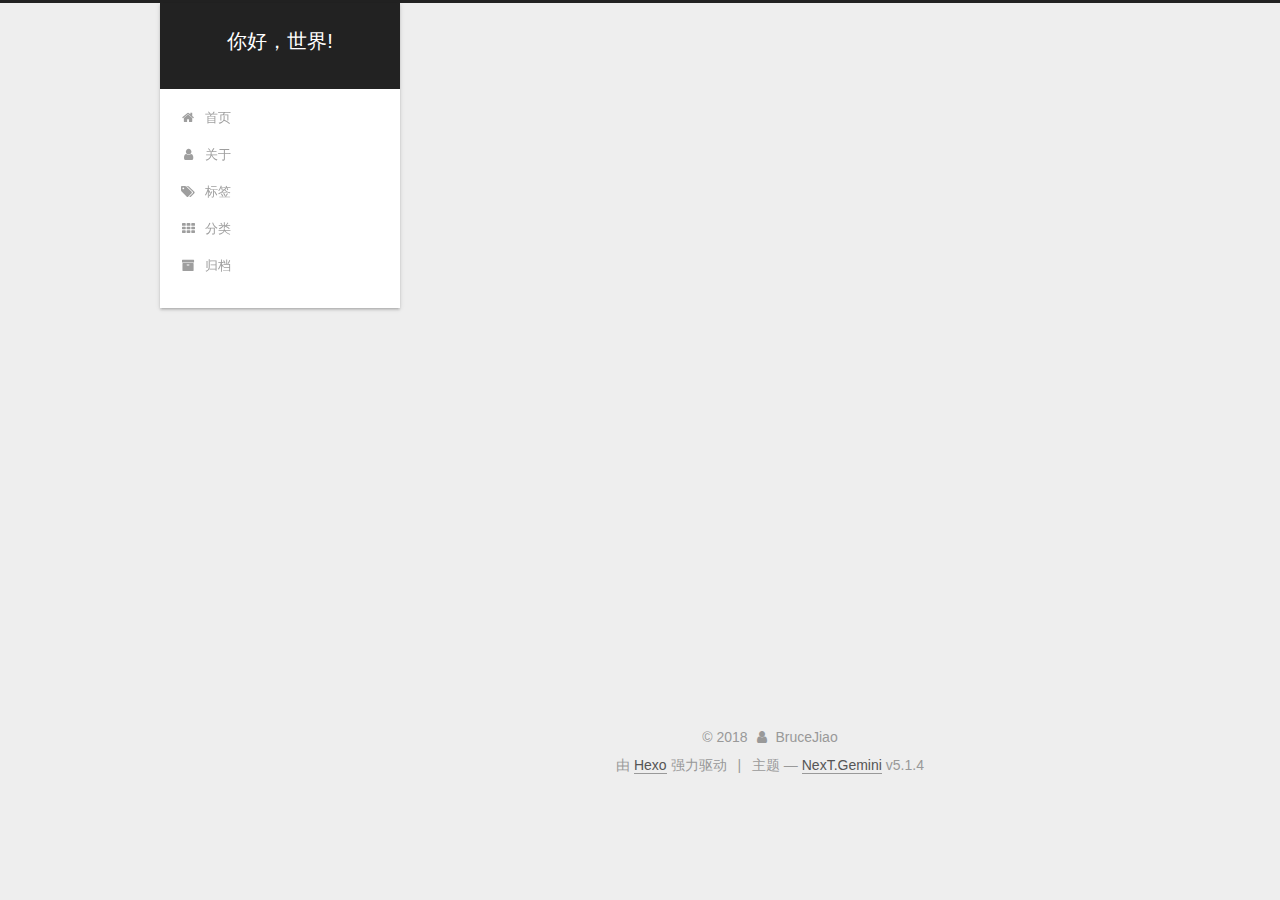
==== commit 54a48000: "Site updated: 2018-12-17 10:53:19" ====
--- a/about/index.html
+++ b/about/index.html
@@ -1 +1,587 @@
-<!DOCTYPE html><html lang="zh-Hans"><head><meta name="generator" content="Hexo 3.8.0"><meta http-equiv="content-type" content="text/html; charset=utf-8"><meta content="width=device-width, initial-scale=1.0, maximum-scale=1.0, user-scalable=0" name="viewport"><meta content="yes" name="apple-mobile-web-app-capable"><meta content="black-translucent" name="apple-mobile-web-app-status-bar-style"><meta content="telephone=no" name="format-detection"><meta name="description" content="欢迎来到码夫的世界！"><title>about | 你好，世界!</title><link rel="stylesheet" type="text/css" href="/css/style.css?v=0.0.0"><link rel="stylesheet" type="text/css" href="//lib.baomitu.com/normalize/8.0.1/normalize.min.css"><link rel="stylesheet" type="text/css" href="//lib.baomitu.com/pure/1.0.0/pure-min.css"><link rel="stylesheet" type="text/css" href="//lib.baomitu.com/pure/1.0.0/grids-responsive-min.css"><link rel="stylesheet" href="//lib.baomitu.com/font-awesome/4.7.0/css/font-awesome.min.css"><script type="text/javascript" src="//lib.baomitu.com/jquery/3.3.1/jquery.min.js"></script><link rel="icon" mask="" sizes="any" href="/favicon.ico"><link rel="Shortcut Icon" type="image/x-icon" href="/favicon.ico"><link rel="apple-touch-icon" href="/apple-touch-icon.png"><link rel="apple-touch-icon-precomposed" href="/apple-touch-icon.png"></head><body><div class="body_container"><div id="header"><div class="site-name"><h1 class="hidden">about</h1><a id="logo" href="/.">你好，世界!</a><p class="description"></p></div><div id="nav-menu"><a href="/."><i class="fa fa-home"> Home</i></a><a href="/archives/"><i class="fa fa-archive"> Archive</i></a><a class="current" href="/about/"><i class="fa fa-user"> About</i></a><a href="/atom.xml"><i class="fa fa-rss"> RSS</i></a></div></div><div class="pure-g" id="layout"><div class="pure-u-1 pure-u-md-3-4"><div class="content_container"><div class="post"><h1 class="post-title">about</h1><div class="post-content"></div></div></div></div><div class="pure-u-1-4 hidden_mid_and_down"><div id="sidebar"><div class="widget"><form class="search-form" action="//www.google.com/search" method="get" accept-charset="utf-8" target="_blank"><input type="text" name="q" maxlength="20" placeholder="Search"><input type="hidden" name="sitesearch" value="http://yoursite.com"></form></div><div class="widget"><div class="widget-title"><i class="fa fa-folder-o"> Categories</i></div></div><div class="widget"><div class="widget-title"><i class="fa fa-star-o"> Tags</i></div><div class="tagcloud"></div></div><div class="widget"><div class="widget-title"><i class="fa fa-file-o"> Recent</i></div><ul class="post-list"><li class="post-list-item"><a class="post-list-link" href="/2018/12/16/commonweal/">commonweal</a></li><li class="post-list-item"><a class="post-list-link" href="/2018/12/16/20181216/">20181216</a></li><li class="post-list-item"><a class="post-list-link" href="/2018/12/14/hello-world/">Hello World</a></li><li class="post-list-item"><a class="post-list-link" href="/2018/12/14/brceblog/">测试18026</a></li></ul></div><div class="widget"><div class="widget-title"><i class="fa fa-external-link"> Links</i></div><ul></ul><a href="http://www.example1.com/" title="site-name1" target="_blank">site-name1</a><ul></ul><a href="http://www.example2.com/" title="site-name2" target="_blank">site-name2</a><ul></ul><a href="http://www.example3.com/" title="site-name3" target="_blank">site-name3</a></div></div></div><div class="pure-u-1 pure-u-md-3-4"><div id="footer">Copyright © 2018 <a href="/." rel="nofollow">你好，世界!.</a> Powered by<a rel="nofollow" target="_blank" href="https://hexo.io"> Hexo.</a><a rel="nofollow" target="_blank" href="https://github.com/tufu9441/maupassant-hexo"> Theme</a> by<a rel="nofollow" target="_blank" href="https://github.com/pagecho"> Cho.</a></div></div></div><a class="show" id="rocket" href="#top"></a><script type="text/javascript" src="/js/totop.js?v=0.0.0" async></script><script type="text/javascript" src="//lib.baomitu.com/fancybox/3.5.2/jquery.fancybox.min.js" async></script><script type="text/javascript" src="/js/fancybox.js?v=0.0.0" async></script><link rel="stylesheet" type="text/css" href="//lib.baomitu.com/fancybox/3.5.2/jquery.fancybox.min.css"><script type="text/javascript" src="/js/codeblock-resizer.js?v=0.0.0"></script><script type="text/javascript" src="/js/smartresize.js?v=0.0.0"></script></div></body></html>+<!DOCTYPE html>
+
+
+
+  
+
+
+<html class="theme-next gemini use-motion" lang="zh-Hans">
+<head><meta name="generator" content="Hexo 3.8.0">
+  <meta charset="UTF-8">
+<meta http-equiv="X-UA-Compatible" content="IE=edge">
+<meta name="viewport" content="width=device-width, initial-scale=1, maximum-scale=1">
+<meta name="theme-color" content="#222">
+
+
+
+
+
+
+
+
+
+<meta http-equiv="Cache-Control" content="no-transform">
+<meta http-equiv="Cache-Control" content="no-siteapp">
+
+
+
+
+
+
+
+
+
+
+
+
+
+
+
+
+  
+  
+  <link href="/lib/fancybox/source/jquery.fancybox.css?v=2.1.5" rel="stylesheet" type="text/css">
+
+
+
+
+
+
+
+<link href="/lib/font-awesome/css/font-awesome.min.css?v=4.6.2" rel="stylesheet" type="text/css">
+
+<link href="/css/main.css?v=5.1.4" rel="stylesheet" type="text/css">
+
+
+  <link rel="apple-touch-icon" sizes="180x180" href="/images/apple-touch-icon-next.png?v=5.1.4">
+
+
+  <link rel="icon" type="image/png" sizes="32x32" href="/images/favicon-32x32-next.png?v=5.1.4">
+
+
+  <link rel="icon" type="image/png" sizes="16x16" href="/images/favicon-16x16-next.png?v=5.1.4">
+
+
+  <link rel="mask-icon" href="/images/logo.svg?v=5.1.4" color="#222">
+
+
+
+
+
+  <meta name="keywords" content="Hexo, NexT">
+
+
+
+
+
+  <link rel="alternate" href="https://home.castim.cn/" title="你好，世界!" type="application/atom+xml">
+
+
+
+
+
+
+<meta name="description" content="欢迎来到码夫的世界！">
+<meta property="og:type" content="website">
+<meta property="og:title" content="about">
+<meta property="og:url" content="http://yoursite.com/about/index.html">
+<meta property="og:site_name" content="你好，世界!">
+<meta property="og:description" content="欢迎来到码夫的世界！">
+<meta property="og:locale" content="zh-Hans">
+<meta property="og:updated_time" content="2018-12-16T10:38:03.484Z">
+<meta name="twitter:card" content="summary">
+<meta name="twitter:title" content="about">
+<meta name="twitter:description" content="欢迎来到码夫的世界！">
+
+
+
+<script type="text/javascript" id="hexo.configurations">
+  var NexT = window.NexT || {};
+  var CONFIG = {
+    root: '/',
+    scheme: 'Gemini',
+    version: '5.1.4',
+    sidebar: {"position":"left","display":"post","offset":12,"b2t":false,"scrollpercent":false,"onmobile":false},
+    fancybox: true,
+    tabs: true,
+    motion: {"enable":true,"async":false,"transition":{"post_block":"fadeIn","post_header":"slideDownIn","post_body":"slideDownIn","coll_header":"slideLeftIn","sidebar":"slideUpIn"}},
+    duoshuo: {
+      userId: '0',
+      author: '博主'
+    },
+    algolia: {
+      applicationID: '',
+      apiKey: '',
+      indexName: '',
+      hits: {"per_page":10},
+      labels: {"input_placeholder":"Search for Posts","hits_empty":"We didn't find any results for the search: ${query}","hits_stats":"${hits} results found in ${time} ms"}
+    }
+  };
+</script>
+
+
+
+  <link rel="canonical" href="http://yoursite.com/about/">
+
+
+
+
+
+  <title>about | 你好，世界!</title>
+  
+
+
+
+
+
+
+
+
+</head>
+
+<body itemscope="" itemtype="http://schema.org/WebPage" lang="zh-Hans">
+
+  
+  
+    
+  
+
+  <div class="container sidebar-position-left page-post-detail">
+    <div class="headband"></div>
+
+    <header id="header" class="header" itemscope="" itemtype="http://schema.org/WPHeader">
+      <div class="header-inner"><div class="site-brand-wrapper">
+  <div class="site-meta ">
+    
+
+    <div class="custom-logo-site-title">
+      <a href="/" class="brand" rel="start">
+        <span class="logo-line-before"><i></i></span>
+        <span class="site-title">你好，世界!</span>
+        <span class="logo-line-after"><i></i></span>
+      </a>
+    </div>
+      
+        <p class="site-subtitle"></p>
+      
+  </div>
+
+  <div class="site-nav-toggle">
+    <button>
+      <span class="btn-bar"></span>
+      <span class="btn-bar"></span>
+      <span class="btn-bar"></span>
+    </button>
+  </div>
+</div>
+
+<nav class="site-nav">
+  
+
+  
+    <ul id="menu" class="menu">
+      
+        
+        <li class="menu-item menu-item-home">
+          <a href="/" rel="section">
+            
+              <i class="menu-item-icon fa fa-fw fa-home"></i> <br>
+            
+            首页
+          </a>
+        </li>
+      
+        
+        <li class="menu-item menu-item-about">
+          <a href="/about/" rel="section">
+            
+              <i class="menu-item-icon fa fa-fw fa-user"></i> <br>
+            
+            关于
+          </a>
+        </li>
+      
+        
+        <li class="menu-item menu-item-tags">
+          <a href="/tags/" rel="section">
+            
+              <i class="menu-item-icon fa fa-fw fa-tags"></i> <br>
+            
+            标签
+          </a>
+        </li>
+      
+        
+        <li class="menu-item menu-item-categories">
+          <a href="/categories/" rel="section">
+            
+              <i class="menu-item-icon fa fa-fw fa-th"></i> <br>
+            
+            分类
+          </a>
+        </li>
+      
+        
+        <li class="menu-item menu-item-archives">
+          <a href="/archives/" rel="section">
+            
+              <i class="menu-item-icon fa fa-fw fa-archive"></i> <br>
+            
+            归档
+          </a>
+        </li>
+      
+
+      
+    </ul>
+  
+
+  
+</nav>
+
+
+
+ </div>
+    </header>
+
+    <main id="main" class="main">
+      <div class="main-inner">
+        <div class="content-wrap">
+          <div id="content" class="content">
+            
+
+  <div id="posts" class="posts-expand">
+    
+    
+    
+    <div class="post-block page">
+      <header class="post-header">
+
+	<h1 class="post-title" itemprop="name headline">about</h1>
+
+
+
+</header>
+
+      
+      
+      
+      <div class="post-body">
+        
+        
+          
+        
+      </div>
+      
+      
+      
+    </div>
+    
+    
+    
+  </div>
+
+
+          </div>
+          
+
+
+          
+
+  
+
+
+
+        </div>
+        
+          
+  
+  <div class="sidebar-toggle">
+    <div class="sidebar-toggle-line-wrap">
+      <span class="sidebar-toggle-line sidebar-toggle-line-first"></span>
+      <span class="sidebar-toggle-line sidebar-toggle-line-middle"></span>
+      <span class="sidebar-toggle-line sidebar-toggle-line-last"></span>
+    </div>
+  </div>
+
+  <aside id="sidebar" class="sidebar">
+    
+    <div class="sidebar-inner">
+
+      
+
+      
+
+      <section class="site-overview-wrap sidebar-panel sidebar-panel-active">
+        <div class="site-overview">
+          <div class="site-author motion-element" itemprop="author" itemscope="" itemtype="http://schema.org/Person">
+            
+              <p class="site-author-name" itemprop="name">BruceJiao</p>
+              <p class="site-description motion-element" itemprop="description">欢迎来到码夫的世界！</p>
+          </div>
+
+          <nav class="site-state motion-element">
+
+            
+              <div class="site-state-item site-state-posts">
+              
+                <a href="/archives/">
+              
+                  <span class="site-state-item-count">4</span>
+                  <span class="site-state-item-name">日志</span>
+                </a>
+              </div>
+            
+
+            
+
+            
+
+          </nav>
+
+          
+            <div class="feed-link motion-element">
+              <a href="https://home.castim.cn/" rel="alternate">
+                <i class="fa fa-rss"></i>
+                RSS
+              </a>
+            </div>
+          
+
+          
+            <div class="links-of-author motion-element">
+                
+                  <span class="links-of-author-item">
+                    <a href="https:///github.com/brucejiao" target="_blank" title="GitHub">
+                      
+                        <i class="fa fa-fw fa-github"></i>GitHub</a>
+                  </span>
+                
+                  <span class="links-of-author-item">
+                    <a href="https://weibo.com/u/2516670403" target="_blank" title="Weibo">
+                      
+                        <i class="fa fa-fw fa-weibo"></i>Weibo</a>
+                  </span>
+                
+            </div>
+          
+
+          
+          
+
+          
+          
+
+          
+
+        </div>
+      </section>
+
+      
+
+      
+
+    </div>
+  </aside>
+
+
+        
+      </div>
+    </main>
+
+    <footer id="footer" class="footer">
+      <div class="footer-inner">
+        <div class="copyright">&copy; <span itemprop="copyrightYear">2018</span>
+  <span class="with-love">
+    <i class="fa fa-user"></i>
+  </span>
+  <span class="author" itemprop="copyrightHolder">BruceJiao</span>
+
+  
+</div>
+
+
+  <div class="powered-by">由 <a class="theme-link" target="_blank" href="https://hexo.io">Hexo</a> 强力驱动</div>
+
+
+
+  <span class="post-meta-divider">|</span>
+
+
+
+  <div class="theme-info">主题 &mdash; <a class="theme-link" target="_blank" href="https://github.com/iissnan/hexo-theme-next">NexT.Gemini</a> v5.1.4</div>
+
+
+
+
+        
+
+
+
+
+
+
+
+        
+      </div>
+    </footer>
+
+    
+      <div class="back-to-top">
+        <i class="fa fa-arrow-up"></i>
+        
+      </div>
+    
+
+    
+
+  </div>
+
+  
+
+<script type="text/javascript">
+  if (Object.prototype.toString.call(window.Promise) !== '[object Function]') {
+    window.Promise = null;
+  }
+</script>
+
+
+
+
+
+
+
+
+
+  
+
+
+
+
+
+
+
+
+
+
+
+
+  
+  
+    <script type="text/javascript" src="/lib/jquery/index.js?v=2.1.3"></script>
+  
+
+  
+  
+    <script type="text/javascript" src="/lib/fastclick/lib/fastclick.min.js?v=1.0.6"></script>
+  
+
+  
+  
+    <script type="text/javascript" src="/lib/jquery_lazyload/jquery.lazyload.js?v=1.9.7"></script>
+  
+
+  
+  
+    <script type="text/javascript" src="/lib/velocity/velocity.min.js?v=1.2.1"></script>
+  
+
+  
+  
+    <script type="text/javascript" src="/lib/velocity/velocity.ui.min.js?v=1.2.1"></script>
+  
+
+  
+  
+    <script type="text/javascript" src="/lib/fancybox/source/jquery.fancybox.pack.js?v=2.1.5"></script>
+  
+
+
+  
+
+
+  <script type="text/javascript" src="/js/src/utils.js?v=5.1.4"></script>
+
+  <script type="text/javascript" src="/js/src/motion.js?v=5.1.4"></script>
+
+
+
+  
+  
+
+
+  <script type="text/javascript" src="/js/src/affix.js?v=5.1.4"></script>
+
+  <script type="text/javascript" src="/js/src/schemes/pisces.js?v=5.1.4"></script>
+
+
+
+  
+  <script type="text/javascript" src="/js/src/scrollspy.js?v=5.1.4"></script>
+<script type="text/javascript" src="/js/src/post-details.js?v=5.1.4"></script>
+
+
+
+  
+
+
+  <script type="text/javascript" src="/js/src/bootstrap.js?v=5.1.4"></script>
+
+
+
+  
+
+
+  
+
+
+
+
+	
+
+
+
+
+
+  
+
+
+
+
+
+  
+
+
+
+
+
+
+
+
+
+
+
+
+  
+
+
+
+
+
+  
+
+  
+
+  
+
+  
+  
+
+  
+
+  
+
+  
+
+</body>
+</html>
--- a/css/main.css
+++ b/css/main.css
@@ -0,0 +1,3123 @@
+/* normalize.css v3.0.2 | MIT License | git.io/normalize */
+html {
+  font-family: sans-serif; /* 1 */
+  -ms-text-size-adjust: 100%; /* 2 */
+  -webkit-text-size-adjust: 100%; /* 2 */
+}
+body {
+  margin: 0;
+}
+article,
+aside,
+details,
+figcaption,
+figure,
+footer,
+header,
+hgroup,
+main,
+menu,
+nav,
+section,
+summary {
+  display: block;
+}
+audio,
+canvas,
+progress,
+video {
+  display: inline-block; /* 1 */
+  vertical-align: baseline; /* 2 */
+}
+audio:not([controls]) {
+  display: none;
+  height: 0;
+}
+[hidden],
+template {
+  display: none;
+}
+a {
+  background-color: transparent;
+}
+a:active,
+a:hover {
+  outline: 0;
+}
+abbr[title] {
+  border-bottom: 1px dotted;
+}
+b,
+strong {
+  font-weight: bold;
+}
+dfn {
+  font-style: italic;
+}
+h1 {
+  font-size: 2em;
+  margin: 0.67em 0;
+}
+mark {
+  background: #ff0;
+  color: #000;
+}
+small {
+  font-size: 80%;
+}
+sub,
+sup {
+  font-size: 75%;
+  line-height: 0;
+  position: relative;
+  vertical-align: baseline;
+}
+sup {
+  top: -0.5em;
+}
+sub {
+  bottom: -0.25em;
+}
+img {
+  border: 0;
+}
+svg:not(:root) {
+  overflow: hidden;
+}
+figure {
+  margin: 1em 40px;
+}
+hr {
+  -moz-box-sizing: content-box;
+  box-sizing: content-box;
+  height: 0;
+}
+pre {
+  overflow: auto;
+}
+code,
+kbd,
+pre,
+samp {
+  font-family: monospace, monospace;
+  font-size: 1em;
+}
+button,
+input,
+optgroup,
+select,
+textarea {
+  color: inherit; /* 1 */
+  font: inherit; /* 2 */
+  margin: 0; /* 3 */
+}
+button {
+  overflow: visible;
+}
+button,
+select {
+  text-transform: none;
+}
+button,
+html input[type="button"],
+input[type="reset"],
+input[type="submit"] {
+  -webkit-appearance: button; /* 2 */
+  cursor: pointer; /* 3 */
+}
+button[disabled],
+html input[disabled] {
+  cursor: default;
+}
+button::-moz-focus-inner,
+input::-moz-focus-inner {
+  border: 0;
+  padding: 0;
+}
+input {
+  line-height: normal;
+}
+input[type="checkbox"],
+input[type="radio"] {
+  box-sizing: border-box; /* 1 */
+  padding: 0; /* 2 */
+}
+input[type="number"]::-webkit-inner-spin-button,
+input[type="number"]::-webkit-outer-spin-button {
+  height: auto;
+}
+input[type="search"] {
+  -webkit-appearance: textfield; /* 1 */
+  -moz-box-sizing: content-box;
+  -webkit-box-sizing: content-box; /* 2 */
+  box-sizing: content-box;
+}
+input[type="search"]::-webkit-search-cancel-button,
+input[type="search"]::-webkit-search-decoration {
+  -webkit-appearance: none;
+}
+fieldset {
+  border: 1px solid #c0c0c0;
+  margin: 0 2px;
+  padding: 0.35em 0.625em 0.75em;
+}
+legend {
+  border: 0; /* 1 */
+  padding: 0; /* 2 */
+}
+textarea {
+  overflow: auto;
+}
+optgroup {
+  font-weight: bold;
+}
+table {
+  border-collapse: collapse;
+  border-spacing: 0;
+}
+td,
+th {
+  padding: 0;
+}
+::selection {
+  background: #262a30;
+  color: #fff;
+}
+body {
+  position: relative;
+  font-family: 'Lato', "PingFang SC", "Microsoft YaHei", sans-serif;
+  font-size: 14px;
+  line-height: 2;
+  color: #555;
+  background: #eee;
+}
+@media (max-width: 767px) {
+  body {
+    padding-right: 0 !important;
+  }
+}
+@media (min-width: 768px) and (max-width: 991px) {
+  body {
+    padding-right: 0 !important;
+  }
+}
+@media (min-width: 1600px) {
+  body {
+    font-size: 16px;
+  }
+}
+h1,
+h2,
+h3,
+h4,
+h5,
+h6 {
+  margin: 0;
+  padding: 0;
+  font-weight: bold;
+  line-height: 1.5;
+  font-family: 'Lato', "PingFang SC", "Microsoft YaHei", sans-serif;
+}
+h2,
+h3,
+h4,
+h5,
+h6 {
+  margin: 20px 0 15px;
+}
+h1 {
+  font-size: 22px;
+}
+@media (max-width: 767px) {
+  h1 {
+    font-size: 18px;
+  }
+}
+h2 {
+  font-size: 20px;
+}
+@media (max-width: 767px) {
+  h2 {
+    font-size: 16px;
+  }
+}
+h3 {
+  font-size: 18px;
+}
+@media (max-width: 767px) {
+  h3 {
+    font-size: 14px;
+  }
+}
+h4 {
+  font-size: 16px;
+}
+@media (max-width: 767px) {
+  h4 {
+    font-size: 12px;
+  }
+}
+h5 {
+  font-size: 14px;
+}
+@media (max-width: 767px) {
+  h5 {
+    font-size: 10px;
+  }
+}
+h6 {
+  font-size: 12px;
+}
+@media (max-width: 767px) {
+  h6 {
+    font-size: 8px;
+  }
+}
+p {
+  margin: 0 0 20px 0;
+}
+a {
+  color: #555;
+  text-decoration: none;
+  outline: none;
+  border-bottom: 1px solid #999;
+  word-wrap: break-word;
+}
+a:hover {
+  color: #222;
+  border-bottom-color: #222;
+}
+blockquote {
+  margin: 0;
+  padding: 0;
+}
+img {
+  display: block;
+  margin: auto;
+  max-width: 100%;
+  height: auto;
+}
+hr {
+  margin: 40px 0;
+  height: 3px;
+  border: none;
+  background-color: #ddd;
+  background-image: repeating-linear-gradient(-45deg, #fff, #fff 4px, transparent 4px, transparent 8px);
+}
+blockquote {
+  padding: 0 15px;
+  color: #666;
+  border-left: 4px solid #ddd;
+}
+blockquote cite::before {
+  content: "-";
+  padding: 0 5px;
+}
+dt {
+  font-weight: 700;
+}
+dd {
+  margin: 0;
+  padding: 0;
+}
+kbd {
+  border: 1px solid #ccc;
+  border-radius: 0.2em;
+  box-shadow: 0.1em 0.1em 0.2em rgba(0,0,0,0.1);
+  background-color: #f9f9f9;
+  font-family: inherit;
+  background-image: -webkit-linear-gradient(top, #eee, #fff, #eee);
+  padding: 0.1em 0.3em;
+  white-space: nowrap;
+}
+.text-left {
+  text-align: left;
+}
+.text-center {
+  text-align: center;
+}
+.text-right {
+  text-align: right;
+}
+.text-justify {
+  text-align: justify;
+}
+.text-nowrap {
+  white-space: nowrap;
+}
+.text-lowercase {
+  text-transform: lowercase;
+}
+.text-uppercase {
+  text-transform: uppercase;
+}
+.text-capitalize {
+  text-transform: capitalize;
+}
+.center-block {
+  display: block;
+  margin-left: auto;
+  margin-right: auto;
+}
+.clearfix:before,
+.clearfix:after {
+  content: " ";
+  display: table;
+}
+.clearfix:after {
+  clear: both;
+}
+.pullquote {
+  width: 45%;
+}
+.pullquote.left {
+  float: left;
+  margin-left: 5px;
+  margin-right: 10px;
+}
+.pullquote.right {
+  float: right;
+  margin-left: 10px;
+  margin-right: 5px;
+}
+.affix.affix.affix {
+  position: fixed;
+}
+.translation {
+  margin-top: -20px;
+  font-size: 14px;
+  color: #999;
+}
+.scrollbar-measure {
+  width: 100px;
+  height: 100px;
+  overflow: scroll;
+  position: absolute;
+  top: -9999px;
+}
+.use-motion .motion-element {
+  opacity: 0;
+}
+table {
+  margin: 20px 0;
+  width: 100%;
+  border-collapse: collapse;
+  border-spacing: 0;
+  border: 1px solid #ddd;
+  font-size: 14px;
+  table-layout: fixed;
+  word-wrap: break-all;
+}
+table>tbody>tr:nth-of-type(odd) {
+  background-color: #f9f9f9;
+}
+table>tbody>tr:hover {
+  background-color: #f5f5f5;
+}
+caption,
+th,
+td {
+  padding: 8px;
+  text-align: left;
+  vertical-align: middle;
+  font-weight: normal;
+}
+th,
+td {
+  border-bottom: 3px solid #ddd;
+  border-right: 1px solid #eee;
+}
+th {
+  padding-bottom: 10px;
+  font-weight: 700;
+}
+td {
+  border-bottom-width: 1px;
+}
+html,
+body {
+  height: 100%;
+}
+.container {
+  position: relative;
+  min-height: 100%;
+}
+.header-inner {
+  margin: 0 auto;
+  padding: 100px 0 70px;
+  width: calc(100% - 252px);
+}
+@media (min-width: 1600px) {
+  .container .header-inner {
+    width: 900px;
+  }
+}
+.main {
+  padding-bottom: 150px;
+}
+.main-inner {
+  margin: 0 auto;
+  width: calc(100% - 252px);
+}
+@media (min-width: 1600px) {
+  .container .main-inner {
+    width: 900px;
+  }
+}
+.footer {
+  position: absolute;
+  left: 0;
+  bottom: 0;
+  width: 100%;
+  min-height: 50px;
+}
+.footer-inner {
+  box-sizing: border-box;
+  margin: 20px auto;
+  width: calc(100% - 252px);
+}
+@media (min-width: 1600px) {
+  .container .footer-inner {
+    width: 900px;
+  }
+}
+pre,
+.highlight {
+  overflow: auto;
+  margin: 20px 0;
+  padding: 0;
+  font-size: 13px;
+  color: #4d4d4c;
+  background: #f7f7f7;
+  line-height: 1.6;
+}
+pre,
+code {
+  font-family: consolas, Menlo, "PingFang SC", "Microsoft YaHei", monospace;
+}
+code {
+  padding: 2px 4px;
+  word-wrap: break-word;
+  color: #555;
+  background: #eee;
+  border-radius: 3px;
+  font-size: 13px;
+}
+pre {
+  padding: 10px;
+}
+pre code {
+  padding: 0;
+  color: #4d4d4c;
+  background: none;
+  text-shadow: none;
+}
+.highlight {
+  border-radius: 1px;
+}
+.highlight pre {
+  border: none;
+  margin: 0;
+  padding: 10px 0;
+}
+.highlight table {
+  margin: 0;
+  width: auto;
+  border: none;
+}
+.highlight td {
+  border: none;
+  padding: 0;
+}
+.highlight figcaption {
+  font-size: 1em;
+  color: #4d4d4c;
+  line-height: 1em;
+  margin-bottom: 1em;
+}
+.highlight figcaption:before,
+.highlight figcaption:after {
+  content: " ";
+  display: table;
+}
+.highlight figcaption:after {
+  clear: both;
+}
+.highlight figcaption a {
+  float: right;
+  color: #4d4d4c;
+}
+.highlight figcaption a:hover {
+  border-bottom-color: #4d4d4c;
+}
+.highlight .gutter pre {
+  padding-left: 10px;
+  padding-right: 10px;
+  color: #869194;
+  text-align: right;
+  background-color: #eff2f3;
+}
+.highlight .code pre {
+  width: 100%;
+  padding-left: 10px;
+  padding-right: 10px;
+  background-color: #f7f7f7;
+}
+.highlight .line {
+  height: 20px;
+}
+.gutter {
+  -webkit-user-select: none;
+  -moz-user-select: none;
+  -ms-user-select: none;
+  user-select: none;
+}
+.gist table {
+  width: auto;
+}
+.gist table td {
+  border: none;
+}
+pre .deletion {
+  background: #fdd;
+}
+pre .addition {
+  background: #dfd;
+}
+pre .meta {
+  color: #8959a8;
+}
+pre .comment {
+  color: #8e908c;
+}
+pre .variable,
+pre .attribute,
+pre .tag,
+pre .regexp,
+pre .ruby .constant,
+pre .xml .tag .title,
+pre .xml .pi,
+pre .xml .doctype,
+pre .html .doctype,
+pre .css .id,
+pre .css .class,
+pre .css .pseudo {
+  color: #c82829;
+}
+pre .number,
+pre .preprocessor,
+pre .built_in,
+pre .literal,
+pre .params,
+pre .constant,
+pre .command {
+  color: #f5871f;
+}
+pre .ruby .class .title,
+pre .css .rules .attribute,
+pre .string,
+pre .value,
+pre .inheritance,
+pre .header,
+pre .ruby .symbol,
+pre .xml .cdata,
+pre .special,
+pre .number,
+pre .formula {
+  color: #718c00;
+}
+pre .title,
+pre .css .hexcolor {
+  color: #3e999f;
+}
+pre .function,
+pre .python .decorator,
+pre .python .title,
+pre .ruby .function .title,
+pre .ruby .title .keyword,
+pre .perl .sub,
+pre .javascript .title,
+pre .coffeescript .title {
+  color: #4271ae;
+}
+pre .keyword,
+pre .javascript .function {
+  color: #8959a8;
+}
+.full-image.full-image.full-image.full-image {
+  border: none;
+  max-width: 100%;
+  width: auto;
+  margin: 20px auto 25px;
+}
+@media (min-width: 992px) {
+  .full-image.full-image.full-image.full-image {
+    max-width: none;
+    width: 118%;
+    margin: 0 -9%;
+  }
+}
+.blockquote-center,
+.page-home .post-type-quote blockquote,
+.page-post-detail .post-type-quote blockquote {
+  position: relative;
+  margin: 40px 0;
+  padding: 0;
+  border-left: none;
+  text-align: center;
+}
+.blockquote-center::before,
+.page-home .post-type-quote blockquote::before,
+.page-post-detail .post-type-quote blockquote::before,
+.blockquote-center::after,
+.page-home .post-type-quote blockquote::after,
+.page-post-detail .post-type-quote blockquote::after {
+  position: absolute;
+  content: ' ';
+  display: block;
+  width: 100%;
+  height: 24px;
+  opacity: 0.2;
+  background-repeat: no-repeat;
+  background-position: 0 -6px;
+  background-size: 22px 22px;
+}
+.blockquote-center::before,
+.page-home .post-type-quote blockquote::before,
+.page-post-detail .post-type-quote blockquote::before {
+  top: -20px;
+  background-image: url("../images/quote-l.svg");
+  border-top: 1px solid #ccc;
+}
+.blockquote-center::after,
+.page-home .post-type-quote blockquote::after,
+.page-post-detail .post-type-quote blockquote::after {
+  bottom: -20px;
+  background-image: url("../images/quote-r.svg");
+  border-bottom: 1px solid #ccc;
+  background-position: 100% 8px;
+}
+.blockquote-center p,
+.page-home .post-type-quote blockquote p,
+.page-post-detail .post-type-quote blockquote p,
+.blockquote-center div,
+.page-home .post-type-quote blockquote div,
+.page-post-detail .post-type-quote blockquote div {
+  text-align: center;
+}
+.post .post-body .group-picture img {
+  box-sizing: border-box;
+  padding: 0 3px;
+  border: none;
+}
+.post .group-picture-row {
+  overflow: hidden;
+  margin-top: 6px;
+}
+.post .group-picture-row:first-child {
+  margin-top: 0;
+}
+.post .group-picture-column {
+  float: left;
+}
+.page-post-detail .post-body .group-picture-column {
+  float: none;
+  margin-top: 10px;
+  width: auto !important;
+}
+.page-post-detail .post-body .group-picture-column img {
+  margin: 0 auto;
+}
+.page-archive .group-picture-container {
+  overflow: hidden;
+}
+.page-archive .group-picture-row {
+  float: left;
+}
+.page-archive .group-picture-row:first-child {
+  margin-top: 6px;
+}
+.page-archive .group-picture-column {
+  max-width: 150px;
+  max-height: 150px;
+}
+.post-body .note {
+  position: relative;
+  padding: 15px;
+  margin-bottom: 20px;
+  border: 1px solid #eee;
+  border-left-width: 5px;
+  border-radius: 3px;
+}
+.post-body .note h2,
+.post-body .note h3,
+.post-body .note h4,
+.post-body .note h5,
+.post-body .note h6 {
+  margin-top: 0;
+  margin-bottom: 0;
+  border-bottom: initial;
+  padding-top: 0 !important;
+}
+.post-body .note p:first-child,
+.post-body .note ul:first-child,
+.post-body .note ol:first-child,
+.post-body .note table:first-child,
+.post-body .note pre:first-child,
+.post-body .note blockquote:first-child {
+  margin-top: 0;
+}
+.post-body .note p:last-child,
+.post-body .note ul:last-child,
+.post-body .note ol:last-child,
+.post-body .note table:last-child,
+.post-body .note pre:last-child,
+.post-body .note blockquote:last-child {
+  margin-bottom: 0;
+}
+.post-body .note.default {
+  border-left-color: #777;
+}
+.post-body .note.default h2,
+.post-body .note.default h3,
+.post-body .note.default h4,
+.post-body .note.default h5,
+.post-body .note.default h6 {
+  color: #777;
+}
+.post-body .note.primary {
+  border-left-color: #6f42c1;
+}
+.post-body .note.primary h2,
+.post-body .note.primary h3,
+.post-body .note.primary h4,
+.post-body .note.primary h5,
+.post-body .note.primary h6 {
+  color: #6f42c1;
+}
+.post-body .note.info {
+  border-left-color: #428bca;
+}
+.post-body .note.info h2,
+.post-body .note.info h3,
+.post-body .note.info h4,
+.post-body .note.info h5,
+.post-body .note.info h6 {
+  color: #428bca;
+}
+.post-body .note.success {
+  border-left-color: #5cb85c;
+}
+.post-body .note.success h2,
+.post-body .note.success h3,
+.post-body .note.success h4,
+.post-body .note.success h5,
+.post-body .note.success h6 {
+  color: #5cb85c;
+}
+.post-body .note.warning {
+  border-left-color: #f0ad4e;
+}
+.post-body .note.warning h2,
+.post-body .note.warning h3,
+.post-body .note.warning h4,
+.post-body .note.warning h5,
+.post-body .note.warning h6 {
+  color: #f0ad4e;
+}
+.post-body .note.danger {
+  border-left-color: #d9534f;
+}
+.post-body .note.danger h2,
+.post-body .note.danger h3,
+.post-body .note.danger h4,
+.post-body .note.danger h5,
+.post-body .note.danger h6 {
+  color: #d9534f;
+}
+.post-body .label {
+  display: inline;
+  padding: 0 2px;
+  white-space: nowrap;
+}
+.post-body .label.default {
+  background-color: #f0f0f0;
+}
+.post-body .label.primary {
+  background-color: #efe6f7;
+}
+.post-body .label.info {
+  background-color: #e5f2f8;
+}
+.post-body .label.success {
+  background-color: #e7f4e9;
+}
+.post-body .label.warning {
+  background-color: #fcf6e1;
+}
+.post-body .label.danger {
+  background-color: #fae8eb;
+}
+.post-body .tabs {
+  position: relative;
+  display: block;
+  margin-bottom: 20px;
+  padding-top: 10px;
+}
+.post-body .tabs ul.nav-tabs {
+  margin: 0;
+  padding: 0;
+  display: flex;
+  margin-bottom: -1px;
+}
+@media (max-width: 413px) {
+  .post-body .tabs ul.nav-tabs {
+    display: block;
+    margin-bottom: 5px;
+  }
+}
+.post-body .tabs ul.nav-tabs li.tab {
+  list-style-type: none !important;
+  margin: 0 0.25em 0 0;
+  border-top: 3px solid transparent;
+  border-left: 1px solid transparent;
+  border-right: 1px solid transparent;
+}
+@media (max-width: 413px) {
+  .post-body .tabs ul.nav-tabs li.tab {
+    margin: initial;
+    border-top: 1px solid transparent;
+    border-left: 3px solid transparent;
+    border-right: 1px solid transparent;
+    border-bottom: 1px solid transparent;
+  }
+}
+.post-body .tabs ul.nav-tabs li.tab a {
+  outline: 0;
+  border-bottom: initial;
+  display: block;
+  line-height: 1.8em;
+  padding: 0.25em 0.75em;
+  transition-duration: 0.2s;
+  transition-timing-function: ease-out;
+  transition-delay: 0s;
+}
+.post-body .tabs ul.nav-tabs li.tab a i {
+  width: 1.285714285714286em;
+}
+.post-body .tabs ul.nav-tabs li.tab.active {
+  border-top: 3px solid #fc6423;
+  border-left: 1px solid #ddd;
+  border-right: 1px solid #ddd;
+  background-color: #fff;
+}
+@media (max-width: 413px) {
+  .post-body .tabs ul.nav-tabs li.tab.active {
+    border-top: 1px solid #ddd;
+    border-left: 3px solid #fc6423;
+    border-right: 1px solid #ddd;
+    border-bottom: 1px solid #ddd;
+  }
+}
+.post-body .tabs ul.nav-tabs li.tab.active a {
+  cursor: default;
+  color: #555;
+}
+.post-body .tabs .tab-content {
+  background-color: #fff;
+}
+.post-body .tabs .tab-content .tab-pane {
+  border: 1px solid #ddd;
+  padding: 20px 20px 0 20px;
+}
+.post-body .tabs .tab-content .tab-pane:not(.active) {
+  display: none !important;
+}
+.post-body .tabs .tab-content .tab-pane.active {
+  display: block !important;
+}
+.btn {
+  display: inline-block;
+  padding: 0 20px;
+  font-size: 14px;
+  color: #555;
+  background: #fff;
+  border: 2px solid #555;
+  text-decoration: none;
+  border-radius: 2px;
+  transition-property: background-color;
+  transition-duration: 0.2s;
+  transition-timing-function: ease-in-out;
+  transition-delay: 0s;
+  line-height: 2;
+}
+.btn:hover {
+  border-color: #222;
+  color: #fff;
+  background: #222;
+}
+.btn +.btn {
+  margin: 0 0 8px 8px;
+}
+.btn .fa-fw {
+  width: 1.285714285714286em;
+  text-align: left;
+}
+.btn-bar {
+  display: block;
+  width: 22px;
+  height: 2px;
+  background: #555;
+  border-radius: 1px;
+}
+.btn-bar+.btn-bar {
+  margin-top: 4px;
+}
+.pagination {
+  margin: 120px 0 40px;
+  text-align: center;
+  border-top: 1px solid #eee;
+}
+.page-number-basic,
+.pagination .prev,
+.pagination .next,
+.pagination .page-number,
+.pagination .space {
+  display: inline-block;
+  position: relative;
+  top: -1px;
+  margin: 0 10px;
+  padding: 0 11px;
+}
+@media (max-width: 767px) {
+  .page-number-basic,
+  .pagination .prev,
+  .pagination .next,
+  .pagination .page-number,
+  .pagination .space {
+    margin: 0 5px;
+  }
+}
+.pagination .prev,
+.pagination .next,
+.pagination .page-number {
+  border-bottom: 0;
+  border-top: 1px solid #eee;
+  transition-property: border-color;
+  transition-duration: 0.2s;
+  transition-timing-function: ease-in-out;
+  transition-delay: 0s;
+}
+.pagination .prev:hover,
+.pagination .next:hover,
+.pagination .page-number:hover {
+  border-top-color: #222;
+}
+.pagination .space {
+  padding: 0;
+  margin: 0;
+}
+.pagination .prev {
+  margin-left: 0;
+}
+.pagination .next {
+  margin-right: 0;
+}
+.pagination .page-number.current {
+  color: #fff;
+  background: #ccc;
+  border-top-color: #ccc;
+}
+@media (max-width: 767px) {
+  .pagination {
+    border-top: none;
+  }
+  .pagination .prev,
+  .pagination .next,
+  .pagination .page-number {
+    margin-bottom: 10px;
+    border-top: 0;
+    border-bottom: 1px solid #eee;
+    padding: 0 10px;
+  }
+  .pagination .prev:hover,
+  .pagination .next:hover,
+  .pagination .page-number:hover {
+    border-bottom-color: #222;
+  }
+}
+.comments {
+  margin: 60px 20px 0;
+}
+.tag-cloud {
+  text-align: center;
+}
+.tag-cloud a {
+  display: inline-block;
+  margin: 10px;
+}
+.back-to-top {
+  box-sizing: border-box;
+  position: fixed;
+  bottom: -100px;
+  right: 30px;
+  z-index: 1050;
+  padding: 0 6px;
+  width: 24px;
+  background: #222;
+  font-size: 12px;
+  opacity: 0.6;
+  color: #fff;
+  cursor: pointer;
+  text-align: center;
+  -webkit-transform: translateZ(0);
+  transition-property: bottom;
+  transition-duration: 0.2s;
+  transition-timing-function: ease-in-out;
+  transition-delay: 0s;
+}
+@media (min-width: 768px) and (max-width: 991px) {
+  .back-to-top {
+    display: none !important;
+  }
+}
+@media (max-width: 767px) {
+  .back-to-top {
+    display: none !important;
+  }
+}
+.back-to-top.back-to-top-on {
+  bottom: 30px;
+}
+.header {
+  background: transparent;
+}
+.header-inner {
+  position: relative;
+}
+.headband {
+  height: 3px;
+  background: #222;
+}
+.site-meta {
+  margin: 0;
+  text-align: center;
+}
+@media (max-width: 767px) {
+  .site-meta {
+    text-align: center;
+  }
+}
+.brand {
+  position: relative;
+  display: inline-block;
+  padding: 0 40px;
+  color: #fff;
+  background: #222;
+  border-bottom: none;
+}
+.brand:hover {
+  color: #fff;
+}
+.logo {
+  display: inline-block;
+  margin-right: 5px;
+  line-height: 36px;
+  vertical-align: top;
+}
+.site-title {
+  display: inline-block;
+  vertical-align: top;
+  line-height: 36px;
+  font-size: 20px;
+  font-weight: normal;
+  font-family: 'Lato', "PingFang SC", "Microsoft YaHei", sans-serif;
+}
+.site-subtitle {
+  margin-top: 10px;
+  font-size: 13px;
+  color: #ddd;
+}
+.use-motion .brand {
+  opacity: 0;
+}
+.use-motion .logo,
+.use-motion .site-title,
+.use-motion .site-subtitle {
+  opacity: 0;
+  position: relative;
+  top: -10px;
+}
+.site-nav-toggle {
+  display: none;
+  position: absolute;
+  top: 10px;
+  left: 10px;
+}
+@media (max-width: 767px) {
+  .site-nav-toggle {
+    display: block;
+  }
+}
+.site-nav-toggle button {
+  margin-top: 2px;
+  padding: 9px 10px;
+  background: transparent;
+  border: none;
+}
+@media (max-width: 767px) {
+  .site-nav {
+    display: none;
+    margin: 0 -10px;
+    padding: 0 10px;
+    clear: both;
+    border-top: 1px solid #ddd;
+  }
+}
+@media (min-width: 768px) and (max-width: 991px) {
+  .site-nav {
+    display: block !important;
+  }
+}
+@media (min-width: 992px) {
+  .site-nav {
+    display: block !important;
+  }
+}
+.menu {
+  margin-top: 20px;
+  padding-left: 0;
+  text-align: center;
+}
+.menu .menu-item {
+  display: inline-block;
+  margin: 0 10px;
+  list-style: none;
+}
+@media screen and (max-width: 767px) {
+  .menu .menu-item {
+    margin-top: 10px;
+  }
+}
+.menu .menu-item a {
+  display: block;
+  font-size: 13px;
+  line-height: inherit;
+  border-bottom: 1px solid transparent;
+  transition-property: border-color;
+  transition-duration: 0.2s;
+  transition-timing-function: ease-in-out;
+  transition-delay: 0s;
+}
+.menu .menu-item a:hover,
+.menu-item-active a {
+  border-bottom-color: #222;
+}
+.menu .menu-item .fa {
+  margin-right: 5px;
+}
+.use-motion .menu-item {
+  opacity: 0;
+}
+.post-body {
+  font-family: 'Lato', "PingFang SC", "Microsoft YaHei", sans-serif;
+}
+@media (max-width: 767px) {
+  .post-body {
+    word-break: break-word;
+  }
+}
+.post-body .fancybox img {
+  display: block !important;
+  margin: 0 auto;
+  cursor: pointer;
+  cursor: zoom-in;
+  cursor: -webkit-zoom-in;
+}
+.post-body .image-caption,
+.post-body .figure .caption {
+  margin: -20px auto 15px;
+  text-align: center;
+  font-size: 14px;
+  color: #999;
+  font-weight: bold;
+  line-height: 1;
+}
+.post-sticky-flag {
+  display: inline-block;
+  font-size: 16px;
+  -ms-transform: rotate(30deg);
+  -webkit-transform: rotate(30deg);
+  -moz-transform: rotate(30deg);
+  -ms-transform: rotate(30deg);
+  -o-transform: rotate(30deg);
+  transform: rotate(30deg);
+}
+.use-motion .post-block,
+.use-motion .pagination,
+.use-motion .comments {
+  opacity: 0;
+}
+.use-motion .post-header {
+  opacity: 0;
+}
+.use-motion .post-body {
+  opacity: 0;
+}
+.use-motion .collection-title {
+  opacity: 0;
+}
+.posts-expand {
+  padding-top: 40px;
+}
+@media (max-width: 767px) {
+  .posts-expand {
+    margin: 0 20px;
+  }
+  .post-body pre .gutter pre {
+    padding-right: 10px;
+  }
+  .post-body .highlight {
+    margin-left: 0px;
+    margin-right: 0px;
+    padding: 0;
+  }
+  .post-body .highlight .gutter pre {
+    padding-right: 10px;
+  }
+}
+@media (min-width: 992px) {
+  .posts-expand .post-body {
+    text-align: justify;
+  }
+}
+.posts-expand .post-body h2,
+.posts-expand .post-body h3,
+.posts-expand .post-body h4,
+.posts-expand .post-body h5,
+.posts-expand .post-body h6 {
+  padding-top: 10px;
+}
+.posts-expand .post-body h2 .header-anchor,
+.posts-expand .post-body h3 .header-anchor,
+.posts-expand .post-body h4 .header-anchor,
+.posts-expand .post-body h5 .header-anchor,
+.posts-expand .post-body h6 .header-anchor {
+  float: right;
+  margin-left: 10px;
+  color: #ccc;
+  border-bottom-style: none;
+  visibility: hidden;
+}
+.posts-expand .post-body h2 .header-anchor:hover,
+.posts-expand .post-body h3 .header-anchor:hover,
+.posts-expand .post-body h4 .header-anchor:hover,
+.posts-expand .post-body h5 .header-anchor:hover,
+.posts-expand .post-body h6 .header-anchor:hover {
+  color: inherit;
+}
+.posts-expand .post-body h2:hover .header-anchor,
+.posts-expand .post-body h3:hover .header-anchor,
+.posts-expand .post-body h4:hover .header-anchor,
+.posts-expand .post-body h5:hover .header-anchor,
+.posts-expand .post-body h6:hover .header-anchor {
+  visibility: visible;
+}
+.posts-expand .post-body ul li {
+  list-style: circle;
+}
+.posts-expand .post-body img {
+  box-sizing: border-box;
+  margin: auto;
+  padding: 3px;
+  border: 1px solid #ddd;
+}
+.posts-expand .post-body .fancybox img {
+  margin: 0 auto 25px;
+}
+@media (max-width: 767px) {
+  .posts-collapse {
+    margin: 0 20px;
+  }
+  .posts-collapse .post-title,
+  .posts-collapse .post-meta {
+    display: block;
+    width: auto;
+    text-align: left;
+  }
+}
+.posts-collapse {
+  position: relative;
+  z-index: 1010;
+  margin-left: 55px;
+}
+.posts-collapse::after {
+  content: " ";
+  position: absolute;
+  top: 20px;
+  left: 0;
+  margin-left: -2px;
+  width: 4px;
+  height: 100%;
+  background: #f5f5f5;
+  z-index: -1;
+}
+@media (max-width: 767px) {
+  .posts-collapse {
+    margin: 0 20px;
+  }
+}
+.posts-collapse .collection-title {
+  position: relative;
+  margin: 60px 0;
+}
+.posts-collapse .collection-title h1,
+.posts-collapse .collection-title h2 {
+  margin-left: 20px;
+}
+.posts-collapse .collection-title small {
+  color: #bbb;
+  margin-left: 5px;
+}
+.posts-collapse .collection-title::before {
+  content: " ";
+  position: absolute;
+  left: 0;
+  top: 50%;
+  margin-left: -4px;
+  margin-top: -4px;
+  width: 8px;
+  height: 8px;
+  background: #bbb;
+  border-radius: 50%;
+}
+.posts-collapse .post {
+  margin: 30px 0;
+}
+.posts-collapse .post-header {
+  position: relative;
+  transition-duration: 0.2s;
+  transition-timing-function: ease-in-out;
+  transition-delay: 0s;
+  transition-property: border;
+  border-bottom: 1px dashed #ccc;
+}
+.posts-collapse .post-header::before {
+  content: " ";
+  position: absolute;
+  left: 0;
+  top: 12px;
+  width: 6px;
+  height: 6px;
+  margin-left: -4px;
+  background: #bbb;
+  border-radius: 50%;
+  border: 1px solid #fff;
+  transition-duration: 0.2s;
+  transition-timing-function: ease-in-out;
+  transition-delay: 0s;
+  transition-property: background;
+}
+.posts-collapse .post-header:hover {
+  border-bottom-color: #666;
+}
+.posts-collapse .post-header:hover::before {
+  background: #222;
+}
+.posts-collapse .post-meta {
+  position: absolute;
+  font-size: 12px;
+  left: 20px;
+  top: 5px;
+}
+.posts-collapse .post-comments-count {
+  display: none;
+}
+.posts-collapse .post-title {
+  margin-left: 60px;
+  font-size: 16px;
+  font-weight: normal;
+  line-height: inherit;
+}
+.posts-collapse .post-title::after {
+  margin-left: 3px;
+  opacity: 0.6;
+}
+.posts-collapse .post-title a {
+  color: #666;
+  border-bottom: none;
+}
+.page-home .post-type-quote .post-header,
+.page-post-detail .post-type-quote .post-header,
+.page-home .post-type-quote .post-tags,
+.page-post-detail .post-type-quote .post-tags {
+  display: none;
+}
+.posts-expand .post-title {
+  text-align: center;
+  word-break: break-word;
+  font-weight: 400;
+}
+.posts-expand .post-title-link {
+  display: inline-block;
+  position: relative;
+  color: #555;
+  border-bottom: none;
+  line-height: 1.2;
+  vertical-align: top;
+}
+.posts-expand .post-title-link::before {
+  content: "";
+  position: absolute;
+  width: 100%;
+  height: 2px;
+  bottom: 0;
+  left: 0;
+  background-color: #000;
+  visibility: hidden;
+  -webkit-transform: scaleX(0);
+  -moz-transform: scaleX(0);
+  -ms-transform: scaleX(0);
+  -o-transform: scaleX(0);
+  transform: scaleX(0);
+  transition-duration: 0.2s;
+  transition-timing-function: ease-in-out;
+  transition-delay: 0s;
+}
+.posts-expand .post-title-link:hover::before {
+  visibility: visible;
+  -webkit-transform: scaleX(1);
+  -moz-transform: scaleX(1);
+  -ms-transform: scaleX(1);
+  -o-transform: scaleX(1);
+  transform: scaleX(1);
+}
+.posts-expand .post-title-link .fa {
+  font-size: 16px;
+}
+.posts-expand .post-meta {
+  margin: 3px 0 60px 0;
+  color: #999;
+  font-family: 'Lato', "PingFang SC", "Microsoft YaHei", sans-serif;
+  font-size: 12px;
+  text-align: center;
+}
+.posts-expand .post-meta .post-category-list {
+  display: inline-block;
+  margin: 0;
+  padding: 3px;
+}
+.posts-expand .post-meta .post-category-list-link {
+  color: #999;
+}
+.posts-expand .post-meta .post-description {
+  font-size: 14px;
+  margin-top: 2px;
+}
+.post-meta-divider {
+  margin: 0 0.5em;
+}
+.post-meta-item-icon {
+  margin-right: 3px;
+}
+@media (min-width: 768px) and (max-width: 991px) {
+  .post-meta-item-icon {
+    display: inline-block;
+  }
+}
+@media (max-width: 767px) {
+  .post-meta-item-icon {
+    display: inline-block;
+  }
+}
+@media (min-width: 768px) and (max-width: 991px) {
+  .post-meta-item-text {
+    display: none;
+  }
+}
+@media (max-width: 767px) {
+  .post-meta-item-text {
+    display: none;
+  }
+}
+@media (max-width: 767px) {
+  .posts-expand .post-comments-count {
+    display: none;
+  }
+}
+.post-button {
+  margin-top: 40px;
+}
+.posts-expand .post-tags {
+  margin-top: 40px;
+  text-align: center;
+}
+.posts-expand .post-tags a {
+  display: inline-block;
+  margin-right: 10px;
+  font-size: 13px;
+}
+.post-nav {
+  display: table;
+  margin-top: 15px;
+  width: 100%;
+  border-top: 1px solid #eee;
+}
+.post-nav-divider {
+  display: table-cell;
+  width: 10%;
+}
+.post-nav-item {
+  display: table-cell;
+  padding: 10px 0 0 0;
+  width: 45%;
+  vertical-align: top;
+}
+.post-nav-item a {
+  position: relative;
+  display: block;
+  line-height: 25px;
+  font-size: 14px;
+  color: #555;
+  border-bottom: none;
+}
+.post-nav-item a:hover {
+  color: #222;
+  border-bottom: none;
+}
+.post-nav-item a:active {
+  top: 2px;
+}
+.post-nav-item .fa {
+  position: absolute;
+  top: 8px;
+  left: 0;
+  font-size: 12px;
+}
+.post-nav-next a {
+  padding-left: 15px;
+}
+.post-nav-prev {
+  text-align: right;
+}
+.post-nav-prev a {
+  padding-right: 15px;
+}
+.post-nav-prev .fa {
+  right: 0;
+  left: auto;
+}
+.posts-expand .post-eof {
+  display: block;
+  margin: 80px auto 60px;
+  width: 8%;
+  height: 1px;
+  background: #ccc;
+  text-align: center;
+}
+.post:last-child .post-eof.post-eof.post-eof {
+  display: none;
+}
+.post-gallery {
+  display: table;
+  table-layout: fixed;
+  width: 100%;
+  border-collapse: separate;
+}
+.post-gallery-row {
+  display: table-row;
+}
+.post-gallery .post-gallery-img {
+  display: table-cell;
+  text-align: center;
+  vertical-align: middle;
+  border: none;
+}
+.post-gallery .post-gallery-img img {
+  max-width: 100%;
+  max-height: 100%;
+  border: none;
+}
+.fancybox-close,
+.fancybox-close:hover {
+  border: none;
+}
+.rtl.post-body p,
+.rtl.post-body a,
+.rtl.post-body h1,
+.rtl.post-body h2,
+.rtl.post-body h3,
+.rtl.post-body h4,
+.rtl.post-body h5,
+.rtl.post-body h6,
+.rtl.post-body li,
+.rtl.post-body ul,
+.rtl.post-body ol {
+  direction: rtl;
+  font-family: UKIJ Ekran;
+}
+.rtl.post-title {
+  font-family: UKIJ Ekran;
+}
+.sidebar {
+  position: fixed;
+  right: 0;
+  top: 0;
+  bottom: 0;
+  width: 0;
+  z-index: 1040;
+  box-shadow: inset 0 2px 6px #000;
+  background: #222;
+  -webkit-transform: translateZ(0);
+}
+.sidebar a {
+  color: #999;
+  border-bottom-color: #555;
+}
+.sidebar a:hover {
+  color: #eee;
+}
+@media (min-width: 768px) and (max-width: 991px) {
+  .sidebar {
+    display: none !important;
+  }
+}
+@media (max-width: 767px) {
+  .sidebar {
+    display: none !important;
+  }
+}
+.sidebar-inner {
+  position: relative;
+  padding: 20px 10px;
+  color: #999;
+  text-align: center;
+}
+.site-overview-wrap {
+  overflow: hidden;
+}
+.site-overview {
+  overflow-y: auto;
+  overflow-x: hidden;
+}
+.sidebar-toggle {
+  position: fixed;
+  right: 30px;
+  bottom: 45px;
+  width: 14px;
+  height: 14px;
+  padding: 5px;
+  background: #222;
+  line-height: 0;
+  z-index: 1050;
+  cursor: pointer;
+  -webkit-transform: translateZ(0);
+}
+@media (min-width: 768px) and (max-width: 991px) {
+  .sidebar-toggle {
+    display: none !important;
+  }
+}
+@media (max-width: 767px) {
+  .sidebar-toggle {
+    display: none !important;
+  }
+}
+.sidebar-toggle-line {
+  position: relative;
+  display: inline-block;
+  vertical-align: top;
+  height: 2px;
+  width: 100%;
+  background: #fff;
+  margin-top: 3px;
+}
+.sidebar-toggle-line:first-child {
+  margin-top: 0;
+}
+.site-author-image {
+  display: block;
+  margin: 0 auto;
+  padding: 2px;
+  max-width: 120px;
+  height: auto;
+  border: 1px solid #eee;
+}
+.site-author-name {
+  margin: 0;
+  text-align: center;
+  color: #222;
+  font-weight: 600;
+}
+.site-description {
+  margin-top: 0;
+  text-align: center;
+  font-size: 13px;
+  color: #999;
+}
+.site-state {
+  overflow: hidden;
+  line-height: 1.4;
+  white-space: nowrap;
+  text-align: center;
+}
+.site-state-item {
+  display: inline-block;
+  padding: 0 15px;
+  border-left: 1px solid #eee;
+}
+.site-state-item:first-child {
+  border-left: none;
+}
+.site-state-item a {
+  border-bottom: none;
+}
+.site-state-item-count {
+  display: block;
+  text-align: center;
+  color: inherit;
+  font-weight: 600;
+  font-size: 16px;
+}
+.site-state-item-name {
+  font-size: 13px;
+  color: #999;
+}
+.feed-link {
+  margin-top: 20px;
+}
+.feed-link a {
+  display: inline-block;
+  padding: 0 15px;
+  color: #fc6423;
+  border: 1px solid #fc6423;
+  border-radius: 4px;
+}
+.feed-link a i {
+  color: #fc6423;
+  font-size: 14px;
+}
+.feed-link a:hover {
+  color: #fff;
+  background: #fc6423;
+}
+.feed-link a:hover i {
+  color: #fff;
+}
+.links-of-author {
+  margin-top: 20px;
+}
+.links-of-author a {
+  display: inline-block;
+  vertical-align: middle;
+  margin-right: 10px;
+  margin-bottom: 10px;
+  border-bottom-color: #555;
+  font-size: 13px;
+}
+.links-of-author a:before {
+  display: inline-block;
+  vertical-align: middle;
+  margin-right: 3px;
+  content: " ";
+  width: 4px;
+  height: 4px;
+  border-radius: 50%;
+  background: #a2ffad;
+}
+.links-of-blogroll {
+  font-size: 13px;
+}
+.links-of-blogroll-title {
+  margin-top: 20px;
+  font-size: 14px;
+  font-weight: 600;
+}
+.links-of-blogroll-list {
+  margin: 0;
+  padding: 0;
+  list-style: none;
+}
+.links-of-blogroll-item {
+  padding: 2px 10px;
+}
+.links-of-blogroll-item a {
+  max-width: 280px;
+  box-sizing: border-box;
+  display: inline-block;
+  overflow: hidden;
+  white-space: nowrap;
+  text-overflow: ellipsis;
+}
+.sidebar-nav {
+  margin: 0 0 20px;
+  padding-left: 0;
+}
+.sidebar-nav li {
+  display: inline-block;
+  cursor: pointer;
+  border-bottom: 1px solid transparent;
+  font-size: 14px;
+  color: #555;
+}
+.sidebar-nav li:hover {
+  color: #fc6423;
+}
+.page-post-detail .sidebar-nav-toc {
+  padding: 0 5px;
+}
+.page-post-detail .sidebar-nav-overview {
+  margin-left: 10px;
+}
+.sidebar-nav .sidebar-nav-active {
+  color: #fc6423;
+  border-bottom-color: #fc6423;
+}
+.sidebar-nav .sidebar-nav-active:hover {
+  color: #fc6423;
+}
+.sidebar-panel {
+  display: none;
+}
+.sidebar-panel-active {
+  display: block;
+}
+.post-toc-empty {
+  font-size: 14px;
+  color: #666;
+}
+.post-toc-wrap {
+  overflow: hidden;
+}
+.post-toc {
+  overflow: auto;
+}
+.post-toc ol {
+  margin: 0;
+  padding: 0 2px 5px 10px;
+  text-align: left;
+  list-style: none;
+  font-size: 14px;
+}
+.post-toc ol > ol {
+  padding-left: 0;
+}
+.post-toc ol a {
+  transition-duration: 0.2s;
+  transition-timing-function: ease-in-out;
+  transition-delay: 0s;
+  transition-property: all;
+  color: #666;
+  border-bottom-color: #ccc;
+}
+.post-toc ol a:hover {
+  color: #000;
+  border-bottom-color: #000;
+}
+.post-toc .nav-item {
+  overflow: hidden;
+  text-overflow: ellipsis;
+  text-align: justify;
+  white-space: nowrap;
+  line-height: 1.8;
+}
+.post-toc .nav .nav-child {
+  display: none;
+}
+.post-toc .nav .active > .nav-child {
+  display: block;
+}
+.post-toc .nav .active-current > .nav-child {
+  display: block;
+}
+.post-toc .nav .active-current > .nav-child > .nav-item {
+  display: block;
+}
+.post-toc .nav .active > a {
+  color: #fc6423;
+  border-bottom-color: #fc6423;
+}
+.post-toc .nav .active-current > a {
+  color: #fc6423;
+}
+.post-toc .nav .active-current > a:hover {
+  color: #fc6423;
+}
+.footer {
+  font-size: 14px;
+  color: #999;
+}
+.footer img {
+  border: none;
+}
+.footer-inner {
+  text-align: center;
+}
+.with-love {
+  display: inline-block;
+  margin: 0 5px;
+}
+.powered-by,
+.theme-info {
+  display: inline-block;
+}
+.cc-license {
+  margin-top: 10px;
+  text-align: center;
+}
+.cc-license .cc-opacity {
+  opacity: 0.7;
+  border-bottom: none;
+}
+.cc-license .cc-opacity:hover {
+  opacity: 0.9;
+}
+.cc-license img {
+  display: inline-block;
+}
+.theme-next #ds-thread #ds-reset {
+  color: #555;
+}
+.theme-next #ds-thread #ds-reset .ds-replybox {
+  margin-bottom: 30px;
+}
+.theme-next #ds-thread #ds-reset .ds-replybox .ds-avatar,
+.theme-next #ds-reset .ds-avatar img {
+  box-shadow: none;
+}
+.theme-next #ds-thread #ds-reset .ds-textarea-wrapper {
+  border-color: #c7d4e1;
+  background: none;
+  border-top-right-radius: 3px;
+  border-top-left-radius: 3px;
+}
+.theme-next #ds-thread #ds-reset .ds-textarea-wrapper textarea {
+  height: 60px;
+}
+.theme-next #ds-reset .ds-rounded-top {
+  border-radius: 0;
+}
+.theme-next #ds-thread #ds-reset .ds-post-toolbar {
+  box-sizing: border-box;
+  border: 1px solid #c7d4e1;
+  background: #f6f8fa;
+}
+.theme-next #ds-thread #ds-reset .ds-post-options {
+  height: 40px;
+  border: none;
+  background: none;
+}
+.theme-next #ds-thread #ds-reset .ds-toolbar-buttons {
+  top: 11px;
+}
+.theme-next #ds-thread #ds-reset .ds-sync {
+  top: 5px;
+}
+.theme-next #ds-thread #ds-reset .ds-post-button {
+  top: 4px;
+  right: 5px;
+  width: 90px;
+  height: 30px;
+  border: 1px solid #c5ced7;
+  border-radius: 3px;
+  background-image: linear-gradient(#fbfbfc, #f5f7f9);
+  color: #60676d;
+}
+.theme-next #ds-thread #ds-reset .ds-post-button:hover {
+  background-position: 0 -30px;
+  color: #60676d;
+}
+.theme-next #ds-thread #ds-reset .ds-comments-info {
+  padding: 10px 0;
+}
+.theme-next #ds-thread #ds-reset .ds-sort {
+  display: none;
+}
+.theme-next #ds-thread #ds-reset li.ds-tab a.ds-current {
+  border: none;
+  background: #f6f8fa;
+  color: #60676d;
+}
+.theme-next #ds-thread #ds-reset li.ds-tab a.ds-current:hover {
+  background-color: #e9f0f7;
+  color: #60676d;
+}
+.theme-next #ds-thread #ds-reset li.ds-tab a {
+  border-radius: 2px;
+  padding: 5px;
+}
+.theme-next #ds-thread #ds-reset .ds-login-buttons p {
+  color: #999;
+  line-height: 36px;
+}
+.theme-next #ds-thread #ds-reset .ds-login-buttons .ds-service-list li {
+  height: 28px;
+}
+.theme-next #ds-thread #ds-reset .ds-service-list a {
+  background: none;
+  padding: 5px;
+  border: 1px solid;
+  border-radius: 3px;
+  text-align: center;
+}
+.theme-next #ds-thread #ds-reset .ds-service-list a:hover {
+  color: #fff;
+  background: #666;
+}
+.theme-next #ds-thread #ds-reset .ds-service-list .ds-weibo {
+  color: #fc9b00;
+  border-color: #fc9b00;
+}
+.theme-next #ds-thread #ds-reset .ds-service-list .ds-weibo:hover {
+  background: #fc9b00;
+}
+.theme-next #ds-thread #ds-reset .ds-service-list .ds-qq {
+  color: #60a3ec;
+  border-color: #60a3ec;
+}
+.theme-next #ds-thread #ds-reset .ds-service-list .ds-qq:hover {
+  background: #60a3ec;
+}
+.theme-next #ds-thread #ds-reset .ds-service-list .ds-renren {
+  color: #2e7ac4;
+  border-color: #2e7ac4;
+}
+.theme-next #ds-thread #ds-reset .ds-service-list .ds-renren:hover {
+  background: #2e7ac4;
+}
+.theme-next #ds-thread #ds-reset .ds-service-list .ds-douban {
+  color: #37994c;
+  border-color: #37994c;
+}
+.theme-next #ds-thread #ds-reset .ds-service-list .ds-douban:hover {
+  background: #37994c;
+}
+.theme-next #ds-thread #ds-reset .ds-service-list .ds-kaixin {
+  color: #fef20d;
+  border-color: #fef20d;
+}
+.theme-next #ds-thread #ds-reset .ds-service-list .ds-kaixin:hover {
+  background: #fef20d;
+}
+.theme-next #ds-thread #ds-reset .ds-service-list .ds-netease {
+  color: #f00;
+  border-color: #f00;
+}
+.theme-next #ds-thread #ds-reset .ds-service-list .ds-netease:hover {
+  background: #f00;
+}
+.theme-next #ds-thread #ds-reset .ds-service-list .ds-sohu {
+  color: #ffcb05;
+  border-color: #ffcb05;
+}
+.theme-next #ds-thread #ds-reset .ds-service-list .ds-sohu:hover {
+  background: #ffcb05;
+}
+.theme-next #ds-thread #ds-reset .ds-service-list .ds-baidu {
+  color: #2831e0;
+  border-color: #2831e0;
+}
+.theme-next #ds-thread #ds-reset .ds-service-list .ds-baidu:hover {
+  background: #2831e0;
+}
+.theme-next #ds-thread #ds-reset .ds-service-list .ds-google {
+  color: #166bec;
+  border-color: #166bec;
+}
+.theme-next #ds-thread #ds-reset .ds-service-list .ds-google:hover {
+  background: #166bec;
+}
+.theme-next #ds-thread #ds-reset .ds-service-list .ds-weixin {
+  color: #00ce0d;
+  border-color: #00ce0d;
+}
+.theme-next #ds-thread #ds-reset .ds-service-list .ds-weixin:hover {
+  background: #00ce0d;
+}
+.theme-next #ds-thread #ds-reset .ds-service-list .ds-more-services {
+  border: none;
+}
+.theme-next #ds-thread #ds-reset .ds-service-list .ds-more-services:hover {
+  background: none;
+}
+.theme-next #ds-reset .duoshuo-ua-admin {
+  display: inline-block;
+  color: #f00;
+}
+.theme-next #ds-reset .duoshuo-ua-platform,
+.theme-next #ds-reset .duoshuo-ua-browser {
+  color: #ccc;
+}
+.theme-next #ds-reset .duoshuo-ua-platform .fa,
+.theme-next #ds-reset .duoshuo-ua-browser .fa {
+  display: inline-block;
+  margin-right: 3px;
+}
+.theme-next #ds-reset .duoshuo-ua-separator {
+  display: inline-block;
+  margin-left: 5px;
+}
+.theme-next .this_ua {
+  background-color: #ccc !important;
+  border-radius: 4px;
+  padding: 0 5px !important;
+  margin: 1px 1px !important;
+  border: 1px solid #bbb !important;
+  color: #fff;
+  display: inline-block !important;
+}
+.theme-next .this_ua.admin {
+  background-color: #d9534f !important;
+  border-color: #d9534f !important;
+}
+.theme-next .this_ua.platform.iOS,
+.theme-next .this_ua.platform.Mac,
+.theme-next .this_ua.platform.Windows {
+  background-color: #39b3d7 !important;
+  border-color: #46b8da !important;
+}
+.theme-next .this_ua.platform.Linux {
+  background-color: #3a3a3a !important;
+  border-color: #1f1f1f !important;
+}
+.theme-next .this_ua.platform.Android {
+  background-color: #00c47d !important;
+  border-color: #01b171 !important;
+}
+.theme-next .this_ua.browser.Mobile,
+.theme-next .this_ua.browser.Chrome {
+  background-color: #5cb85c !important;
+  border-color: #4cae4c !important;
+}
+.theme-next .this_ua.browser.Firefox {
+  background-color: #f0ad4e !important;
+  border-color: #eea236 !important;
+}
+.theme-next .this_ua.browser.Maxthon,
+.theme-next .this_ua.browser.IE {
+  background-color: #428bca !important;
+  border-color: #357ebd !important;
+}
+.theme-next .this_ua.browser.baidu,
+.theme-next .this_ua.browser.UCBrowser,
+.theme-next .this_ua.browser.Opera {
+  background-color: #d9534f !important;
+  border-color: #d43f3a !important;
+}
+.theme-next .this_ua.browser.Android,
+.theme-next .this_ua.browser.QQBrowser {
+  background-color: #78ace9 !important;
+  border-color: #4cae4c !important;
+}
+.post-spread {
+  margin-top: 20px;
+  text-align: center;
+}
+.jiathis_style {
+  display: inline-block;
+}
+.jiathis_style a {
+  border: none;
+}
+.fa {
+  font-family: FontAwesome !important;
+}
+.post-spread {
+  margin-top: 20px;
+  text-align: center;
+}
+.bdshare-slide-button-box a {
+  border: none;
+}
+.bdsharebuttonbox {
+  display: inline-block;
+}
+.bdsharebuttonbox a {
+  border: none;
+}
+.local-search-pop-overlay {
+  position: fixed;
+  width: 100%;
+  height: 100%;
+  top: 0;
+  left: 0;
+  z-index: 2080;
+  background-color: rgba(0,0,0,0.3);
+}
+.local-search-popup {
+  display: none;
+  position: fixed;
+  top: 10%;
+  left: 50%;
+  margin-left: -350px;
+  width: 700px;
+  height: 80%;
+  padding: 0;
+  background: #fff;
+  color: #333;
+  z-index: 9999;
+  border-radius: 5px;
+}
+@media (max-width: 767px) {
+  .local-search-popup {
+    padding: 0;
+    top: 0;
+    left: 0;
+    margin: 0;
+    width: 100%;
+    height: 100%;
+    border-radius: 0;
+  }
+}
+.local-search-popup ul.search-result-list {
+  padding: 0;
+  margin: 0 5px;
+}
+.local-search-popup p.search-result {
+  border-bottom: 1px dashed #ccc;
+  padding: 5px 0;
+}
+.local-search-popup a.search-result-title {
+  font-weight: bold;
+  font-size: 16px;
+}
+.local-search-popup .search-keyword {
+  border-bottom: 1px dashed #f00;
+  font-weight: bold;
+  color: #f00;
+}
+.local-search-popup .local-search-header {
+  padding: 5px;
+  height: 36px;
+  background: #f5f5f5;
+  border-top-left-radius: 5px;
+  border-top-right-radius: 5px;
+}
+.local-search-popup #local-search-result {
+  overflow: auto;
+  position: relative;
+  padding: 5px 25px;
+  height: calc(100% - 55px);
+}
+.local-search-popup .local-search-input-wrapper {
+  display: inline-block;
+  width: calc(100% - 90px);
+  height: 36px;
+  line-height: 36px;
+  padding: 0 5px;
+}
+.local-search-popup .local-search-input-wrapper input {
+  padding: 8px 0;
+  height: 20px;
+  display: block;
+  width: 100%;
+  outline: none;
+  border: none;
+  background: transparent;
+  vertical-align: middle;
+}
+.local-search-popup .search-icon,
+.local-search-popup .popup-btn-close {
+  display: inline-block;
+  font-size: 18px;
+  color: #999;
+  height: 36px;
+  width: 18px;
+  padding-left: 10px;
+  padding-right: 10px;
+}
+.local-search-popup .search-icon {
+  float: left;
+}
+.local-search-popup .popup-btn-close {
+  border-left: 1px solid #eee;
+  float: right;
+  cursor: pointer;
+}
+.local-search-popup #no-result {
+  position: absolute;
+  left: 50%;
+  top: 50%;
+  -webkit-transform: translate(-50%, -50%);
+  -webkit-transform: translate(-50%, -50%);
+  -moz-transform: translate(-50%, -50%);
+  -ms-transform: translate(-50%, -50%);
+  -o-transform: translate(-50%, -50%);
+  transform: translate(-50%, -50%);
+  color: #ccc;
+}
+.site-uv,
+.site-pv,
+.page-pv {
+  display: inline-block;
+}
+.site-uv .busuanzi-value,
+.site-pv .busuanzi-value,
+.page-pv .busuanzi-value {
+  margin: 0 5px;
+}
+.site-uv {
+  margin-right: 10px;
+}
+.site-uv::after {
+  content: "|";
+  padding-left: 10px;
+}
+.page-archive .archive-page-counter {
+  position: relative;
+  top: 3px;
+  left: 20px;
+}
+@media (max-width: 767px) {
+  .page-archive .archive-page-counter {
+    top: 5px;
+  }
+}
+.page-archive .posts-collapse .archive-move-on {
+  position: absolute;
+  top: 11px;
+  left: 0;
+  margin-left: -6px;
+  width: 10px;
+  height: 10px;
+  opacity: 0.5;
+  background: #555;
+  border: 1px solid #fff;
+  border-radius: 50%;
+}
+.category-all-page .category-all-title {
+  text-align: center;
+}
+.category-all-page .category-all {
+  margin-top: 20px;
+}
+.category-all-page .category-list {
+  margin: 0;
+  padding: 0;
+  list-style: none;
+}
+.category-all-page .category-list-item {
+  margin: 5px 10px;
+}
+.category-all-page .category-list-count {
+  color: #bbb;
+}
+.category-all-page .category-list-count:before {
+  display: inline;
+  content: " (";
+}
+.category-all-page .category-list-count:after {
+  display: inline;
+  content: ") ";
+}
+.category-all-page .category-list-child {
+  padding-left: 10px;
+}
+#schedule ul#event-list {
+  padding-left: 30px;
+}
+#schedule ul#event-list hr {
+  margin: 20px 0 45px 0 !important;
+  background: #222;
+}
+#schedule ul#event-list hr:after {
+  display: inline-block;
+  content: 'NOW';
+  background: #222;
+  color: #fff;
+  font-weight: bold;
+  text-align: right;
+  padding: 0 5px;
+}
+#schedule ul#event-list li.event {
+  margin: 20px 0px;
+  background: #f9f9f9;
+  padding-left: 10px;
+  min-height: 40px;
+}
+#schedule ul#event-list li.event h2.event-summary {
+  margin: 0;
+  padding-bottom: 3px;
+}
+#schedule ul#event-list li.event h2.event-summary:before {
+  display: inline-block;
+  font-family: FontAwesome;
+  font-size: 8px;
+  content: '\f111';
+  vertical-align: middle;
+  margin-right: 25px;
+  color: #bbb;
+}
+#schedule ul#event-list li.event span.event-relative-time {
+  display: inline-block;
+  font-size: 12px;
+  font-weight: 400;
+  padding-left: 12px;
+  color: #bbb;
+}
+#schedule ul#event-list li.event span.event-details {
+  display: block;
+  color: #bbb;
+  margin-left: 56px;
+  padding-top: 3px;
+  padding-bottom: 6px;
+  text-indent: -24px;
+  line-height: 18px;
+}
+#schedule ul#event-list li.event span.event-details:before {
+  text-indent: 0;
+  display: inline-block;
+  width: 14px;
+  font-family: FontAwesome;
+  text-align: center;
+  margin-right: 9px;
+  color: #bbb;
+}
+#schedule ul#event-list li.event span.event-details.event-location:before {
+  content: '\f041';
+}
+#schedule ul#event-list li.event span.event-details.event-duration:before {
+  content: '\f017';
+}
+#schedule ul#event-list li.event-past {
+  background: #fcfcfc;
+}
+#schedule ul#event-list li.event-past > * {
+  opacity: 0.6;
+}
+#schedule ul#event-list li.event-past h2.event-summary {
+  color: #bbb;
+}
+#schedule ul#event-list li.event-past h2.event-summary:before {
+  color: #dfdfdf;
+}
+#schedule ul#event-list li.event-now {
+  background: #222;
+  color: #fff;
+  padding: 15px 0 15px 10px;
+}
+#schedule ul#event-list li.event-now h2.event-summary:before {
+  -webkit-transform: scale(1.2);
+  -moz-transform: scale(1.2);
+  -ms-transform: scale(1.2);
+  -o-transform: scale(1.2);
+  transform: scale(1.2);
+  color: #fff;
+  animation: dot-flash 1s alternate infinite ease-in-out;
+}
+#schedule ul#event-list li.event-now * {
+  color: #fff !important;
+}
+@-moz-keyframes dot-flash {
+  from {
+    opacity: 1;
+    -webkit-transform: scale(1.1);
+    -moz-transform: scale(1.1);
+    -ms-transform: scale(1.1);
+    -o-transform: scale(1.1);
+    transform: scale(1.1);
+  }
+  to {
+    opacity: 0;
+    -webkit-transform: scale(1);
+    -moz-transform: scale(1);
+    -ms-transform: scale(1);
+    -o-transform: scale(1);
+    transform: scale(1);
+  }
+}
+@-webkit-keyframes dot-flash {
+  from {
+    opacity: 1;
+    -webkit-transform: scale(1.1);
+    -moz-transform: scale(1.1);
+    -ms-transform: scale(1.1);
+    -o-transform: scale(1.1);
+    transform: scale(1.1);
+  }
+  to {
+    opacity: 0;
+    -webkit-transform: scale(1);
+    -moz-transform: scale(1);
+    -ms-transform: scale(1);
+    -o-transform: scale(1);
+    transform: scale(1);
+  }
+}
+@-o-keyframes dot-flash {
+  from {
+    opacity: 1;
+    -webkit-transform: scale(1.1);
+    -moz-transform: scale(1.1);
+    -ms-transform: scale(1.1);
+    -o-transform: scale(1.1);
+    transform: scale(1.1);
+  }
+  to {
+    opacity: 0;
+    -webkit-transform: scale(1);
+    -moz-transform: scale(1);
+    -ms-transform: scale(1);
+    -o-transform: scale(1);
+    transform: scale(1);
+  }
+}
+@keyframes dot-flash {
+  from {
+    opacity: 1;
+    -webkit-transform: scale(1.1);
+    -moz-transform: scale(1.1);
+    -ms-transform: scale(1.1);
+    -o-transform: scale(1.1);
+    transform: scale(1.1);
+  }
+  to {
+    opacity: 0;
+    -webkit-transform: scale(1);
+    -moz-transform: scale(1);
+    -ms-transform: scale(1);
+    -o-transform: scale(1);
+    transform: scale(1);
+  }
+}
+.page-post-detail .sidebar-toggle-line {
+  background: #fc6423;
+}
+.page-post-detail .comments {
+  overflow: hidden;
+}
+.header {
+  position: relative;
+  margin: 0 auto;
+  width: 75%;
+}
+@media (min-width: 768px) and (max-width: 991px) {
+  .header {
+    width: auto;
+  }
+}
+@media (max-width: 767px) {
+  .header {
+    width: auto;
+  }
+}
+.header-inner {
+  position: absolute;
+  top: 0;
+  overflow: hidden;
+  padding: 0;
+  width: 240px;
+  background: #fff;
+  box-shadow: 0 2px 2px 0 rgba(0,0,0,0.12), 0 3px 1px -2px rgba(0,0,0,0.06), 0 1px 5px 0 rgba(0,0,0,0.12);
+  border-radius: initial;
+}
+@media (min-width: 1600px) {
+  .container .header-inner {
+    width: 240px;
+  }
+}
+@media (min-width: 768px) and (max-width: 991px) {
+  .header-inner {
+    position: relative;
+    width: auto;
+    border-radius: initial;
+  }
+}
+@media (max-width: 767px) {
+  .header-inner {
+    position: relative;
+    width: auto;
+    border-radius: initial;
+  }
+}
+.main:before,
+.main:after {
+  content: " ";
+  display: table;
+}
+.main:after {
+  clear: both;
+}
+@media (min-width: 768px) and (max-width: 991px) {
+  .main {
+    padding-bottom: 100px;
+  }
+}
+@media (max-width: 767px) {
+  .main {
+    padding-bottom: 100px;
+  }
+}
+.container .main-inner {
+  width: 75%;
+}
+@media (min-width: 768px) and (max-width: 991px) {
+  .container .main-inner {
+    width: auto;
+  }
+}
+@media (max-width: 767px) {
+  .container .main-inner {
+    width: auto;
+  }
+}
+.content-wrap {
+  float: right;
+  box-sizing: border-box;
+  padding: 40px;
+  width: calc(100% - 252px);
+  background: #fff;
+  min-height: 700px;
+  box-shadow: 0 2px 2px 0 rgba(0,0,0,0.12), 0 3px 1px -2px rgba(0,0,0,0.06), 0 1px 5px 0 rgba(0,0,0,0.12);
+  border-radius: initial;
+}
+@media (min-width: 768px) and (max-width: 991px) {
+  .content-wrap {
+    width: 100%;
+    padding: 20px;
+    border-radius: initial;
+  }
+}
+@media (max-width: 767px) {
+  .content-wrap {
+    width: 100%;
+    padding: 20px;
+    min-height: auto;
+    border-radius: initial;
+  }
+}
+.sidebar {
+  position: static;
+  float: left;
+  margin-top: 300px;
+  width: 240px;
+  background: #eee;
+  box-shadow: none;
+}
+@media (min-width: 768px) and (max-width: 991px) {
+  .sidebar {
+    display: none;
+  }
+}
+@media (max-width: 767px) {
+  .sidebar {
+    display: none;
+  }
+}
+.sidebar-toggle {
+  display: none;
+}
+.footer-inner {
+  width: 75%;
+  padding-left: 260px;
+}
+@media (min-width: 768px) and (max-width: 991px) {
+  .footer-inner {
+    width: auto;
+    padding-left: 0 !important;
+    padding-right: 0 !important;
+  }
+}
+@media (max-width: 767px) {
+  .footer-inner {
+    width: auto;
+    padding-left: 0 !important;
+    padding-right: 0 !important;
+  }
+}
+.sidebar-position-right .header-inner {
+  right: 0;
+}
+.sidebar-position-right .content-wrap {
+  float: left;
+}
+.sidebar-position-right .sidebar {
+  float: right;
+}
+.sidebar-position-right .footer-inner {
+  padding-left: 0;
+  padding-right: 260px;
+}
+.site-brand-wrapper {
+  position: relative;
+}
+.site-meta {
+  padding: 20px 0;
+  color: #fff;
+  background: #222;
+}
+@media (min-width: 768px) and (max-width: 991px) {
+  .site-meta {
+    box-shadow: 0 0 16px rgba(0,0,0,0.5);
+  }
+}
+@media (max-width: 767px) {
+  .site-meta {
+    box-shadow: 0 0 16px rgba(0,0,0,0.5);
+  }
+}
+.brand {
+  padding: 0;
+  background: none;
+}
+.brand:hover {
+  color: #fff;
+}
+.site-subtitle {
+  margin: 10px 10px 0;
+  font-weight: initial;
+}
+.site-search form {
+  display: none;
+}
+.site-nav {
+  border-top: none;
+}
+@media (min-width: 768px) and (max-width: 991px) {
+  .site-nav {
+    display: none !important;
+  }
+}
+@media (min-width: 768px) and (max-width: 991px) {
+  .site-nav-on {
+    display: block !important;
+  }
+}
+.menu .menu-item {
+  display: block;
+  margin: 0;
+}
+.menu .menu-item a {
+  position: relative;
+  box-sizing: border-box;
+  padding: 5px 20px;
+  text-align: left;
+  line-height: inherit;
+  transition-property: background-color;
+  transition-duration: 0.2s;
+  transition-timing-function: ease-in-out;
+  transition-delay: 0s;
+}
+.menu .menu-item a:hover,
+.menu-item-active a {
+  background: #f9f9f9;
+  border-bottom-color: #fff;
+}
+.menu .menu-item br {
+  display: none;
+}
+.menu-item-active a:after {
+  content: " ";
+  position: absolute;
+  top: 50%;
+  margin-top: -3px;
+  right: 15px;
+  width: 6px;
+  height: 6px;
+  border-radius: 50%;
+  background-color: #bbb;
+}
+.btn-bar {
+  background-color: #fff;
+}
+.site-nav-toggle {
+  left: 20px;
+  top: 50%;
+  -webkit-transform: translateY(-50%);
+  -webkit-transform: translateY(-50%);
+  -moz-transform: translateY(-50%);
+  -ms-transform: translateY(-50%);
+  -o-transform: translateY(-50%);
+  transform: translateY(-50%);
+}
+@media (min-width: 768px) and (max-width: 991px) {
+  .site-nav-toggle {
+    display: block;
+  }
+}
+.use-motion .sidebar .motion-element {
+  opacity: 1;
+}
+.sidebar {
+  margin-left: -100%;
+  right: auto;
+  bottom: auto;
+  -webkit-transform: none;
+}
+.sidebar-inner {
+  box-sizing: border-box;
+  width: 240px;
+  color: #555;
+  background: #fff;
+  box-shadow: 0 2px 2px 0 rgba(0,0,0,0.12), 0 3px 1px -2px rgba(0,0,0,0.06), 0 1px 5px 0 rgba(0,0,0,0.12), 0 -1px 0.5px 0 rgba(0,0,0,0.09);
+  border-radius: initial;
+  opacity: 0;
+}
+.sidebar-inner.affix {
+  position: fixed;
+  top: 12px;
+}
+.sidebar-inner.affix-bottom {
+  position: absolute;
+}
+.site-overview {
+  text-align: left;
+}
+.site-author:before,
+.site-author:after {
+  content: " ";
+  display: table;
+}
+.site-author:after {
+  clear: both;
+}
+.sidebar a {
+  color: #555;
+}
+.sidebar a:hover {
+  color: #222;
+}
+.site-state-item {
+  padding: 0 10px;
+}
+.links-of-author-item a:before {
+  display: none;
+}
+.links-of-author-item a {
+  border-bottom: none;
+  text-decoration: underline;
+}
+.feed-link {
+  border-top: 1px dotted #ccc;
+  border-bottom: 1px dotted #ccc;
+  text-align: center;
+}
+.feed-link a {
+  display: block;
+  color: #fc6423;
+  border: none;
+}
+.feed-link a:hover {
+  background: none;
+  color: #e34603;
+}
+.feed-link a:hover i {
+  color: #e34603;
+}
+.links-of-author {
+  display: flex;
+  flex-wrap: wrap;
+  justify-content: center;
+}
+.links-of-author-item {
+  margin: 5px 0 0;
+  width: 50%;
+}
+.links-of-author-item a {
+  max-width: 216px;
+  box-sizing: border-box;
+  display: inline-block;
+  margin-right: 0;
+  margin-bottom: 0;
+  padding: 0 5px;
+  overflow: hidden;
+  white-space: nowrap;
+  text-overflow: ellipsis;
+}
+.links-of-author-item a {
+  display: block;
+  text-decoration: none;
+}
+.links-of-author-item a:hover {
+  border-radius: 4px;
+  background: #eee;
+}
+.links-of-author-item .fa {
+  margin-right: 2px;
+  font-size: 16px;
+}
+.links-of-author-item .fa-globe {
+  font-size: 15px;
+}
+.links-of-blogroll {
+  text-align: center;
+  margin-top: 20px;
+  padding: 3px 0 0;
+  border-top: 1px dotted #ccc;
+}
+.links-of-blogroll-title {
+  margin-top: 0;
+}
+.links-of-blogroll-item {
+  padding: 0;
+}
+.links-of-blogroll-inline:before,
+.links-of-blogroll-inline:after {
+  content: " ";
+  display: table;
+}
+.links-of-blogroll-inline:after {
+  clear: both;
+}
+.links-of-blogroll-inline .links-of-blogroll-item {
+  margin: 5px 0 0;
+  width: 50%;
+  display: inline-block;
+  width: unset;
+}
+.links-of-blogroll-inline .links-of-blogroll-item a {
+  max-width: 216px;
+  box-sizing: border-box;
+  display: inline-block;
+  margin-right: 0;
+  margin-bottom: 0;
+  padding: 0 5px;
+  overflow: hidden;
+  white-space: nowrap;
+  text-overflow: ellipsis;
+}
+.content-wrap {
+  padding: initial;
+  background: initial;
+  box-shadow: initial;
+  border-radius: initial;
+}
+.post-block {
+  padding: 40px;
+  background: #fff;
+  box-shadow: 0 2px 2px 0 rgba(0,0,0,0.12), 0 3px 1px -2px rgba(0,0,0,0.06), 0 1px 5px 0 rgba(0,0,0,0.12);
+  border-radius: initial;
+}
+#posts > article + article .post-block {
+  margin-top: 12px;
+  box-shadow: 0 2px 2px 0 rgba(0,0,0,0.12), 0 3px 1px -2px rgba(0,0,0,0.06), 0 1px 5px 0 rgba(0,0,0,0.12), 0 -1px 0.5px 0 rgba(0,0,0,0.09);
+  border-radius: initial;
+}
+.comments {
+  padding: 40px;
+  margin: initial;
+  margin-top: 12px;
+  background: #fff;
+  box-shadow: 0 2px 2px 0 rgba(0,0,0,0.12), 0 3px 1px -2px rgba(0,0,0,0.06), 0 1px 5px 0 rgba(0,0,0,0.12), 0 -1px 0.5px 0 rgba(0,0,0,0.09);
+  border-radius: initial;
+}
+.posts-expand {
+  padding-top: initial;
+}
+.post-nav-divider {
+  width: 4%;
+}
+.post-nav-item {
+  width: 48%;
+}
+.post-eof,
+.post-spread {
+  display: none !important;
+}
+.pagination {
+  margin: 12px 0 0;
+  border-top: initial;
+  background: #fff;
+  box-shadow: 0 2px 2px 0 rgba(0,0,0,0.12), 0 3px 1px -2px rgba(0,0,0,0.06), 0 1px 5px 0 rgba(0,0,0,0.12), 0 -1px 0.5px 0 rgba(0,0,0,0.09);
+  border-radius: initial;
+  padding: 10px 0 10px;
+}
+.pagination .prev,
+.pagination .next,
+.pagination .page-number {
+  margin-bottom: initial;
+  top: initial;
+}
+.main {
+  padding-bottom: initial;
+}
+.footer {
+  bottom: auto;
+}
+.post-header h1,
+.post-header h2 {
+  margin: initial;
+}
+.posts-expand .post-title-link {
+  line-height: inherit;
+}
+.posts-expand .post-title {
+  font-size: 1.7em;
+}
+.post-body h1 {
+  font-size: 1.6em;
+  border-bottom: 1px solid #eee;
+}
+.post-body h2 {
+  font-size: 1.45em;
+  border-bottom: 1px solid #eee;
+}
+.post-body h3 {
+  font-size: 1.3em;
+  border-bottom: 1px dotted #eee;
+}
+.post-body h4 {
+  font-size: 1.2em;
+}
+.post-body h5 {
+  font-size: 1.07em;
+}
+.post-body h6 {
+  font-size: 1.03em;
+}
+@media (min-width: 768px) and (max-width: 991px) {
+  .content-wrap {
+    padding: 10px;
+  }
+  .posts-expand {
+    margin: initial;
+  }
+  .posts-expand .post-button {
+    margin-top: 20px;
+  }
+  .post-block {
+    padding: 20px;
+    box-shadow: 0 2px 2px 0 rgba(0,0,0,0.12), 0 3px 1px -2px rgba(0,0,0,0.06), 0 1px 5px 0 rgba(0,0,0,0.12), 0 -1px 0.5px 0 rgba(0,0,0,0.09);
+    border-radius: initial;
+  }
+  #posts > article + article .post-block {
+    margin-top: 10px;
+  }
+  .comments {
+    margin-top: 10px;
+    padding: 10px 20px;
+  }
+  .pagination {
+    margin: 10px 0 0;
+  }
+}
+@media (max-width: 767px) {
+  .content-wrap {
+    padding: 8px;
+  }
+  .posts-expand {
+    margin: initial;
+  }
+  .posts-expand .post-button {
+    margin-top: 12px;
+  }
+  .posts-expand img {
+    padding: initial !important;
+  }
+  .post-block {
+    padding: 12px;
+    min-height: auto;
+    box-shadow: 0 2px 2px 0 rgba(0,0,0,0.12), 0 3px 1px -2px rgba(0,0,0,0.06), 0 1px 5px 0 rgba(0,0,0,0.12), 0 -1px 0.5px 0 rgba(0,0,0,0.09);
+    border-radius: initial;
+  }
+  #posts > article + article .post-block {
+    margin-top: 8px;
+  }
+  .comments {
+    margin-top: 8px;
+    padding: 0 12px;
+  }
+  .pagination {
+    margin: 8px 0 0;
+  }
+}
